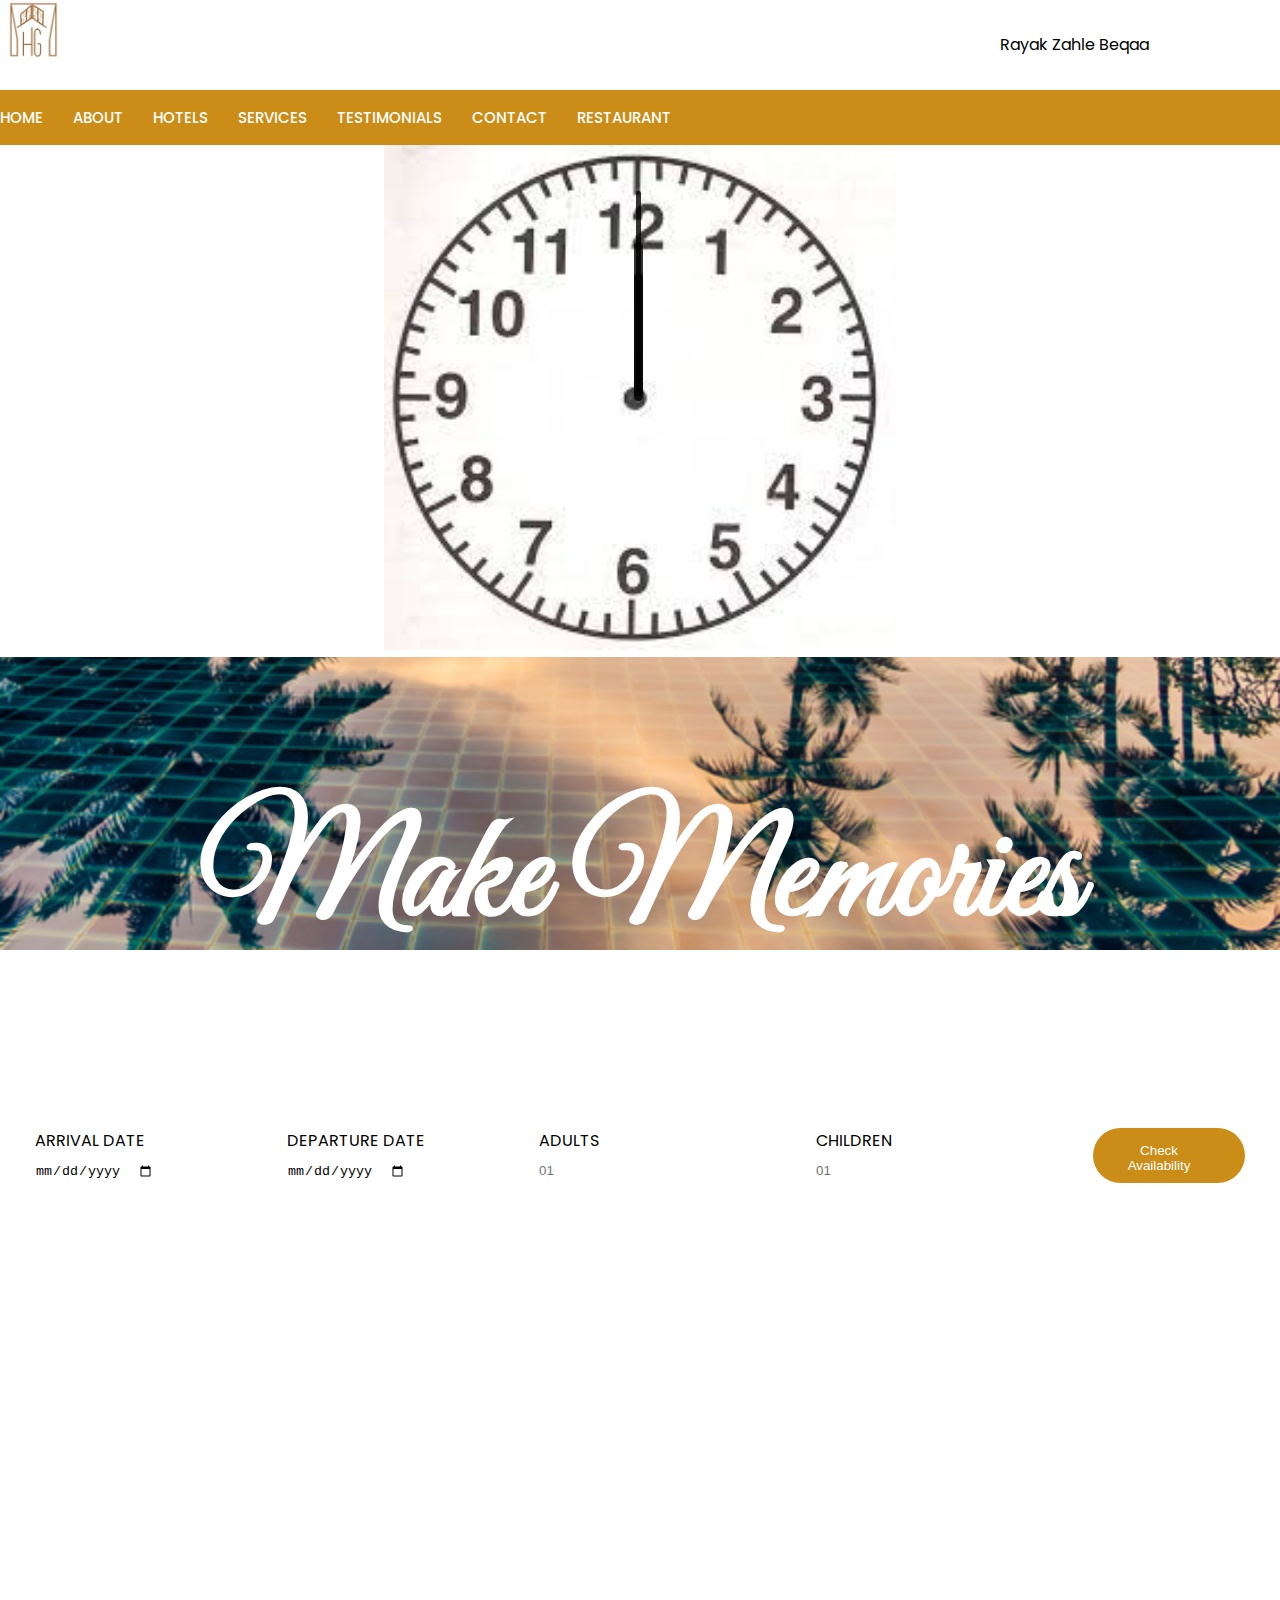
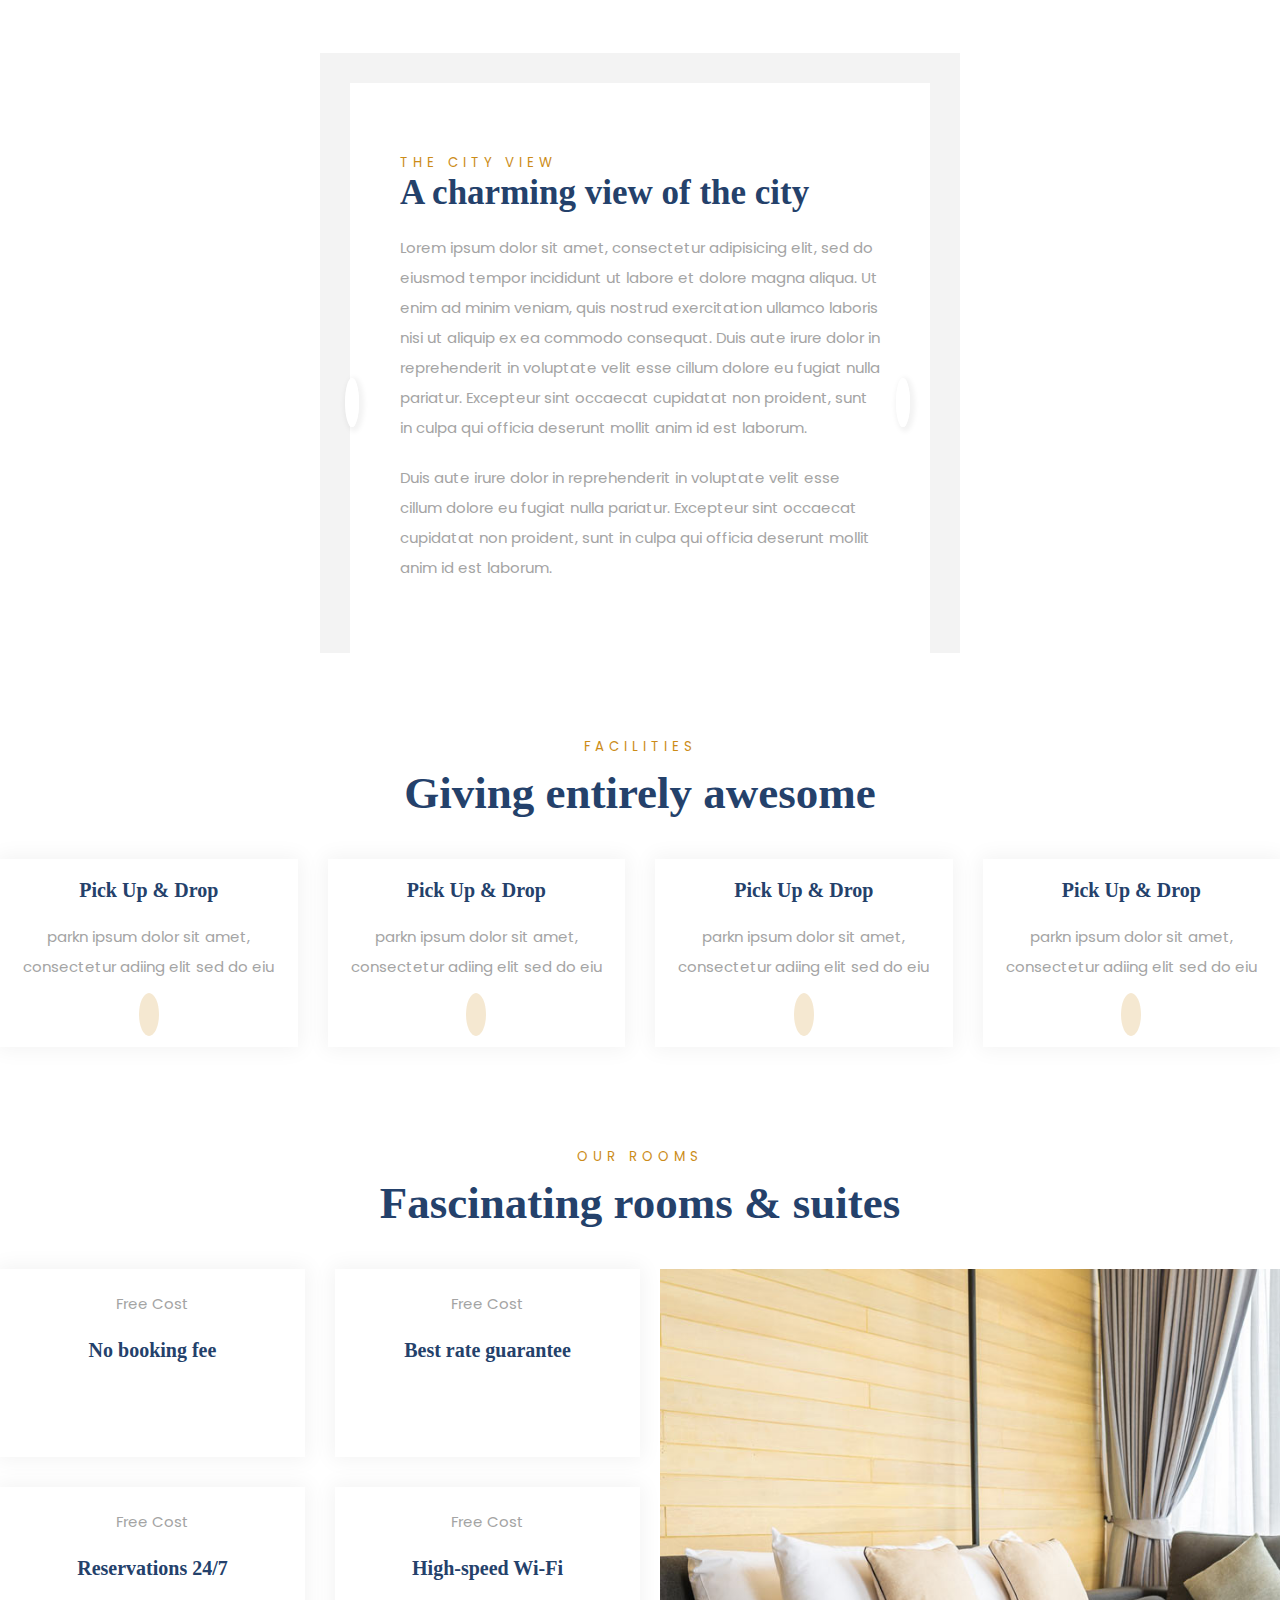
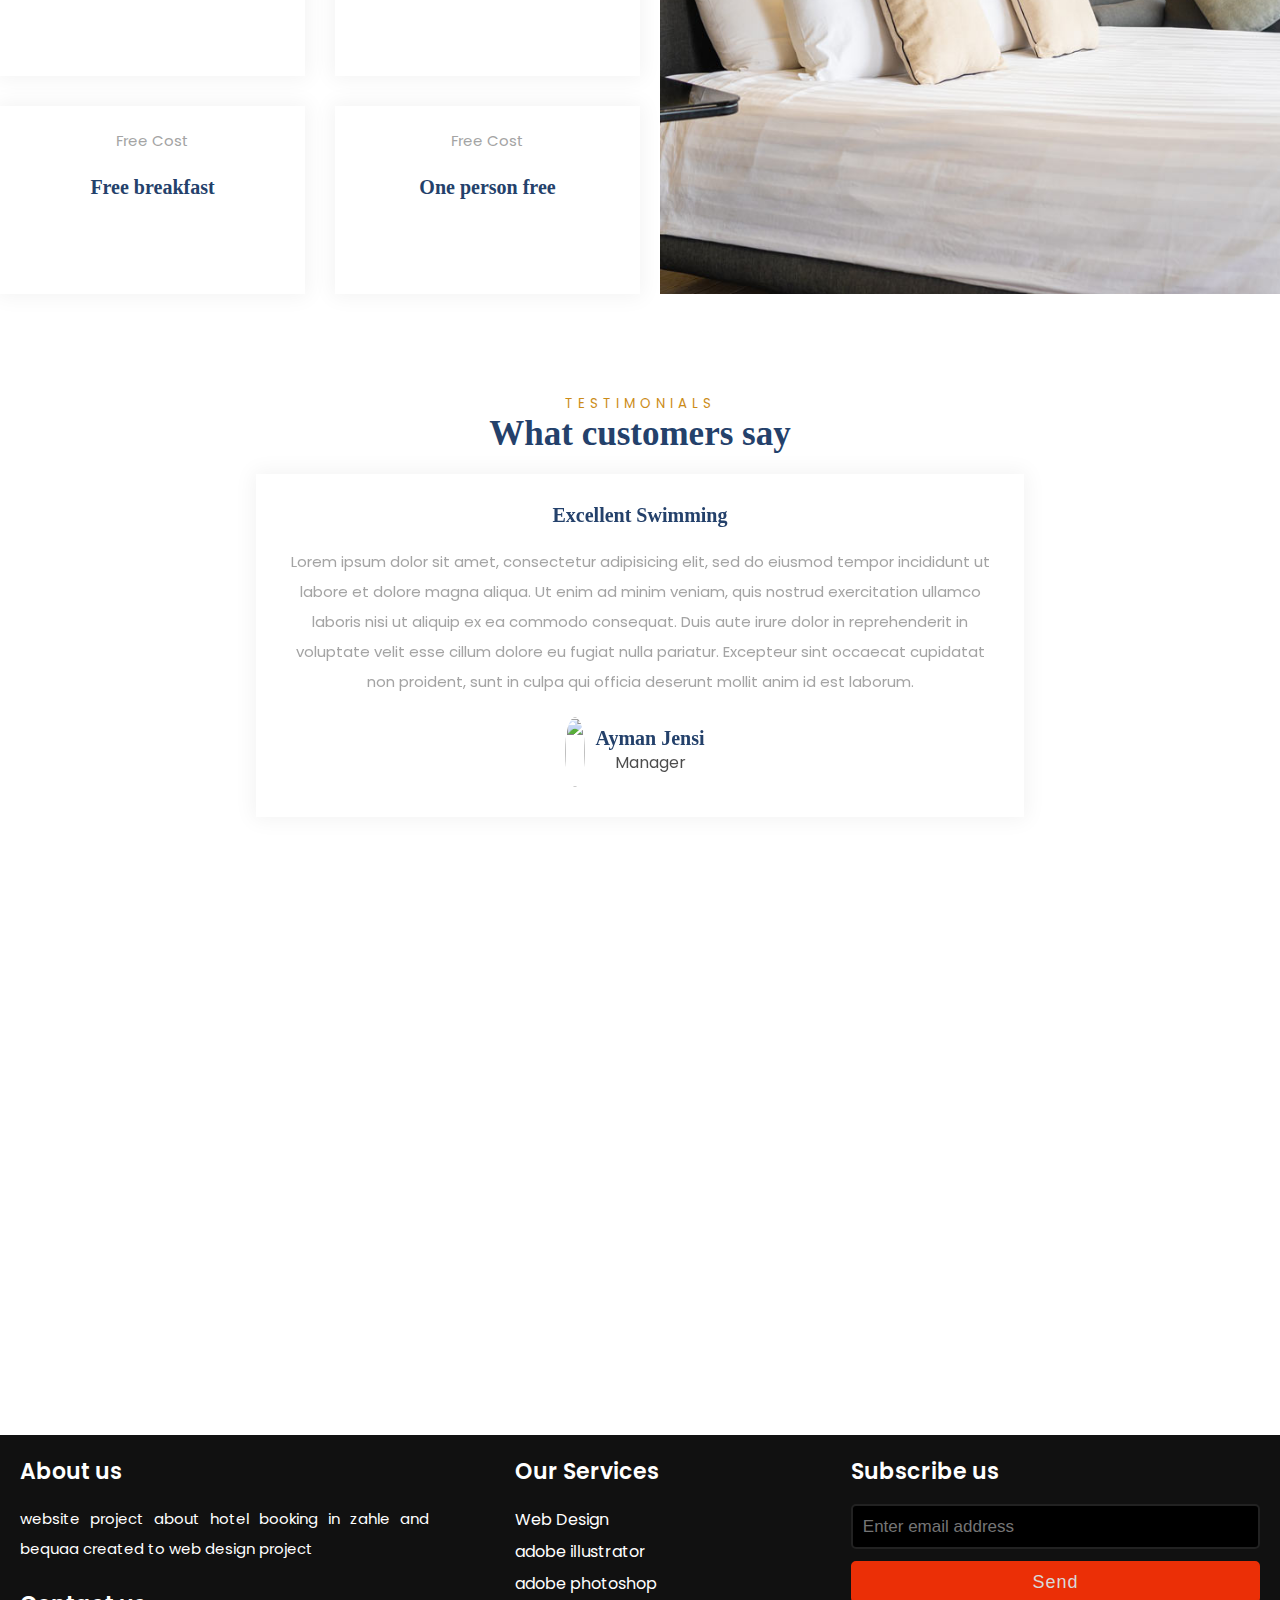
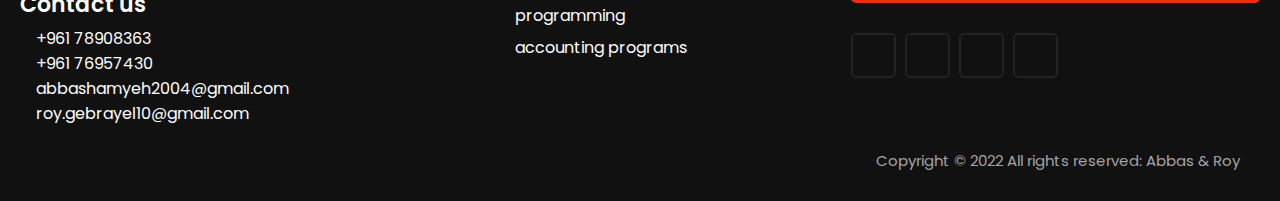
==== index.html @ 33d39680 "reput the clock section" ====
<!DOCTYPE html>
<html lang="en">


<head>
  <title>Hotel Booking Website</title>
  <meta name="viewport" content="width=device-width, initial-scale=1">
  <link rel="stylesheet" href="https://pro.fontawesome.com/releases/v5.10.0/css/all.css"
    integrity="sha384-AYmEC3Yw5cVb3ZcuHtOA93w35dYTsvhLPVnYs9eStHfGJvOvKxVfELGroGkvsg+p" crossorigin="anonymous" />
  <link href="style1.css" rel="stylesheet">
  <link href="footer.css" rel="stylesheet">
  <script type="text/javascript" src="script.js"></script>
  <script src="https://code.jquery.com/jquery-1.12.4.min.js"
    integrity="sha256-ZosEbRLbNQzLpnKIkEdrPv7lOy9C27hHQ+Xp8a4MxAQ=" crossorigin="anonymous"></script>

  <link rel="stylesheet" href="https://cdnjs.cloudflare.com/ajax/libs/OwlCarousel2/2.3.4/assets/owl.carousel.css" />
  <link rel="stylesheet"
    href="https://cdnjs.cloudflare.com/ajax/libs/OwlCarousel2/2.3.4/assets/owl.theme.default.min.css" />


</head>



<body>
  
  

  
  <section class="head">
    
    <div class="container flex1">
      <img src="photos/logo.png" alt="a logo about hotel management">
      <div class="address">
        <i class="fas fa-map-marker-alt"></i>
        <span>Rayak Zahle Beqaa </span>
      </div>
    </div>
  </section>
 



  <header class="header">
    <div class="container">
      <nav class="navbar flex1">
        <div class="sticky_logo logo">
          <img src="photos/logo.png" alt="">
        </div>

        <ul class="nav-menu">
          <li> <a href="index.html">Home</a> </li>
          <li> <a href="aboutus.html">about</a> </li>
          <li> <a href="hotels.html">hotels</a> </li>
          <li> <a href="services.html">services</a> </li>
          <li> <a href="#testimonials">testimonials</a> </li>
          <li> <a href="#footer">contact</a> </li>
          <li> <a href="restaurant.html">Restaurant</a> </li>
          
        </ul>
      </nav>
    </div>



  </header>
  <div id="clockContainer">
    <div id="hour"></div>
    <div id="minute"></div>
    <div id="second"></div>
</div>


  <section class="home" id="home">
    <div class="container">
      <h1>Make Memories</h1>
      <p>Discover the place where you have fun & enjoy a lot</p>

      <div class="content grid">
        <div class="box">
          <span>ARRIVAL DATE </span> <br>
          <input type="date" placeholder="29/20/2021">
        </div>
        <div class="box">
          <span>DEPARTURE DATE </span> <br>
          <input type="date" placeholder="29/20/2021">
        </div>
        <div class="box">
          <span>ADULTS</span> <br>
          <input type="number" placeholder="01">
        </div>
        <div class="box">
          <span>CHILDREN </span> <br>
          <input type="number" placeholder="01">
        </div>
        <div class="box">
          <button class="flex1">
            <span>Check Availability</span>
            <i class="fas fa-arrow-circle-right"></i>
          </button>
        </div>
      </div>
    </div>
  </section>
  <div class="img">
    <section class="wrapper">
      <div class="container">
        <div class="owl-carousel owl-theme">
          <div class="item">
            <div class="heading">
              <h5>THE CITY VIEW</h5>
              <h3>A charming view of the city</h3>
            </div>
            <p>Lorem ipsum dolor sit amet, consectetur adipisicing elit, sed do eiusmod tempor incididunt ut labore et
              dolore magna aliqua. Ut enim ad minim veniam, quis nostrud exercitation ullamco laboris nisi ut aliquip ex
              ea commodo consequat. Duis
              aute irure dolor in reprehenderit in voluptate velit esse cillum dolore eu fugiat nulla pariatur.
              Excepteur
              sint occaecat cupidatat non proident, sunt in culpa qui officia deserunt mollit anim id est laborum.</p>
            <p> Duis
              aute irure dolor in reprehenderit in voluptate velit esse cillum dolore eu fugiat nulla pariatur.
              Excepteur
              sint occaecat cupidatat non proident, sunt in culpa qui officia deserunt mollit anim id est laborum.</p>
          </div>
          <div class="item">
            <div class="heading">
              <h5>THE CITY VIEW</h5>
              <h3>A charming view of the city</h3>
            </div>
            <p>Lorem ipsum dolor sit amet, consectetur adipisicing elit, sed do eiusmod tempor incididunt ut labore et
              dolore magna aliqua. Ut enim ad minim veniam, quis nostrud exercitation ullamco laboris nisi ut aliquip ex
              ea commodo consequat. Duis
              aute irure dolor in reprehenderit in voluptate velit esse cillum dolore eu fugiat nulla pariatur.
              Excepteur
              sint occaecat cupidatat non proident, sunt in culpa qui officia deserunt mollit anim id est laborum.</p>
            <p> Duis
              aute irure dolor in reprehenderit in voluptate velit esse cillum dolore eu fugiat nulla pariatur.
              Excepteur
              sint occaecat cupidatat non proident, sunt in culpa qui officia deserunt mollit anim id est laborum.</p>
          </div>
          <div class="item">
            <div class="heading">
              <h5>THE CITY VIEW</h5>
              <h3>A charming view of the city</h3>
            </div>
            <p>Lorem ipsum dolor sit amet, consectetur adipisicing elit, sed do eiusmod tempor incididunt ut labore et
              dolore magna aliqua. Ut enim ad minim veniam, quis nostrud exercitation ullamco laboris nisi ut aliquip ex
              ea commodo consequat. Duis
              aute irure dolor in reprehenderit in voluptate velit esse cillum dolore eu fugiat nulla pariatur.
              Excepteur
              sint occaecat cupidatat non proident, sunt in culpa qui officia deserunt mollit anim id est laborum.</p>
            <p> Duis
              aute irure dolor in reprehenderit in voluptate velit esse cillum dolore eu fugiat nulla pariatur.
              Excepteur
              sint occaecat cupidatat non proident, sunt in culpa qui officia deserunt mollit anim id est laborum.</p>
          </div>
        </div>
      </div>
    </section>

    <script src="https://cdnjs.cloudflare.com/ajax/libs/OwlCarousel2/2.3.4/owl.carousel.min.js"></script>
    <script src="https://cdnjs.cloudflare.com/ajax/libs/OwlCarousel2/2.3.4/owl.carousel.js"></script>
    <script>
      $('.owl-carousel').owlCarousel({
        loop: true,
        margin: 10,
        nav: true,
        dots: false,
        navText: ["<i class='far fa-long-arrow-alt-left'></i>", "<i class='far fa-long-arrow-alt-right'></i>"],
        responsive: {
          0: {
            items: 1
          },
          768: {
            items: 1
          },
          1000: {
            items: 1
          }
        }
      })
    </script>


    <section class="wrapper2">
      <div class="container">
        <div class="heading mtop">
          <h5>FACILITIES</h5>
          <h2>Giving entirely awesome </h2>
        </div>

        <div class="content grid mtop">
          <div class="box">
            <i class="fas fa-shipping-fast"></i>
            <h3>Pick Up & Drop</h3>
            <p>parkn ipsum dolor sit amet, consectetur adiing elit sed do eiu</p>
            <span class='far fa-long-arrow-alt-right'></span>
          </div>
          <div class="box">
            <i class="fas fa-mug-hot"></i>
            <h3>Pick Up & Drop</h3>
            <p>parkn ipsum dolor sit amet, consectetur adiing elit sed do eiu</p>
            <span class='far fa-long-arrow-alt-right'></span>
          </div>
          <div class="box">
            <i class="fas fa-car"></i>
            <h3>Pick Up & Drop</h3>
            <p>parkn ipsum dolor sit amet, consectetur adiing elit sed do eiu</p>
            <span class='far fa-long-arrow-alt-right'></span>
          </div>
          <div class="box">
            <i class="far fa-water"></i>
            <h3>Pick Up & Drop</h3>
            <p>parkn ipsum dolor sit amet, consectetur adiing elit sed do eiu</p>
            <span class='far fa-long-arrow-alt-right'></span>
          </div>
        </div>
      </div>
    </section>


    <section class="room wrapper2 top" id="room">
      <div class="container">
        <div class="heading">
          <h5>OUR ROOMS</h5>
          <h2>Fascinating rooms & suites </h2>
        </div>
        <div class="content flex mtop">
          <div class="left grid2">
            <div class="box">
              <i class="fas fa-desktop"></i>
              <p>Free Cost</p>
              <h3>No booking fee</h3>
            </div>
            <div class="box">
              <i class="fas fa-dollar-sign"></i>
              <p>Free Cost</p>
              <h3>Best rate guarantee</h3>
            </div>
            <div class="box">
              <i class="fab fa-resolving"></i>
              <p>Free Cost</p>
              <h3>Reservations 24/7</h3>
            </div>
            <div class="box">
              <i class="fal fa-alarm-clock"></i>
              <p>Free Cost</p>
              <h3>High-speed Wi-Fi</h3>
            </div>
            <div class="box">
              <i class="fas fa-mug-hot"></i>
              <p>Free Cost</p>
              <h3>Free breakfast</h3>
            </div>
            <div class="box">
              <i class="fas fa-user-tie"></i>
              <p>Free Cost</p>
              <h3>One person free</h3>
            </div>
          </div>
          <div class="right">
            <img src="photos/r.jpg" alt="">
          </div>
        </div>
      </div>
    </section>

   
    
    <section class="customer top" id="testimonials">
      <div class="container">
        <div class="heading">
          <h5>TESTIMONIALS </h5>
          <h3>What customers say </h3>
        </div>

        <div class="owl-carousel owl-theme mtop">
          <div class="item">
            <div class="rate">
              <i class="fas fa-star"></i>
              <i class="fas fa-star"></i>
              <i class="fas fa-star"></i>
              <i class="fas fa-star"></i>
              <i class="fas fa-star"></i>
            </div>
            <h3>Excellent Swimming</h3>
            <p>Lorem ipsum dolor sit amet, consectetur adipisicing elit, sed do eiusmod tempor incididunt ut labore et
              dolore magna aliqua. Ut enim ad minim veniam, quis nostrud exercitation ullamco laboris nisi ut aliquip ex
              ea commodo consequat. Duis
              aute irure dolor in reprehenderit in voluptate velit esse cillum dolore eu fugiat nulla pariatur.
              Excepteur
              sint occaecat cupidatat non proident, sunt in culpa qui officia deserunt mollit anim id est laborum.</p>
            <div class="admin flex">
              <div class="img">
                <img src="image/c1.jpg" alt="">
              </div>
              <div class="text">
                <h3>Ayman Jensi</h3>
                <span>Manager</span>
              </div>
            </div>
          </div>
          <div class="item">
            <div class="rate">
              <i class="fas fa-star"></i>
              <i class="fas fa-star"></i>
              <i class="fas fa-star"></i>
              <i class="fas fa-star"></i>
              <i class="fas fa-star"></i>
            </div>
            <h3>Excellent Swimming</h3>
            <p>Lorem ipsum dolor sit amet, consectetur adipisicing elit, sed do eiusmod tempor incididunt ut labore et
              dolore magna aliqua. Ut enim ad minim veniam, quis nostrud exercitation ullamco laboris nisi ut aliquip ex
              ea commodo consequat. Duis
              aute irure dolor in reprehenderit in voluptate velit esse cillum dolore eu fugiat nulla pariatur.
              Excepteur
              sint occaecat cupidatat non proident, sunt in culpa qui officia deserunt mollit anim id est laborum.</p>
            <div class="admin flex">
              <div class="img">
                <img src="image/c2.jpg" alt="">
              </div>
              <div class="text">
                <h3>Ayman Jensi</h3>
                <span>Manager</span>
              </div>
            </div>
          </div>
          <div class="item">
            <div class="rate">
              <i class="fas fa-star"></i>
              <i class="fas fa-star"></i>
              <i class="fas fa-star"></i>
              <i class="fas fa-star"></i>
              <i class="fas fa-star"></i>
            </div>
            <h3>Excellent Swimming</h3>
            <p>Lorem ipsum dolor sit amet, consectetur adipisicing elit, sed do eiusmod tempor incididunt ut labore et
              dolore magna aliqua. Ut enim ad minim veniam, quis nostrud exercitation ullamco laboris nisi ut aliquip ex
              ea commodo consequat. Duis
              aute irure dolor in reprehenderit in voluptate velit esse cillum dolore eu fugiat nulla pariatur.
              Excepteur
              sint occaecat cupidatat non proident, sunt in culpa qui officia deserunt mollit anim id est laborum.</p>
            <div class="admin flex">
              <div class="img">
                <img src="image/c3.jpg" alt="">
              </div>
              <div class="text">
                <h3>Ayman Jensi</h3>
                <span>Manager</span>
              </div>
            </div>
          </div>
        </div>
      </div>
    </section>
    <script>
      $('.owl-carousel').owlCarousel({
        loop: true,
        margin: 10,
        nav: false,
        dots: false,
        navText: ["<i class='far fa-long-arrow-alt-left'></i>", "<i class='far fa-long-arrow-alt-right'></i>"],
        responsive: {
          0: {
            items: 1
          },
          768: {
            items: 1
          },
          1000: {
            items: 1
          }
        }
      })
    </script>


    <section class="gallary top" id="gallary">
      <div class="owl-carousel owl-theme">
        <div class="item">
          <img src="image/g1.jpg" alt="">
          <div class="overlay">
            <i class="fab fa-instagram"></i>
          </div>
        </div>
        <div class="item">
          <img src="image/g2.jpg" alt="">
          <div class="overlay">
            <i class="fab fa-instagram"></i>
          </div>
        </div>
        <div class="item">
          <img src="image/g3.jpg" alt="">
          <div class="overlay">
            <i class="fab fa-instagram"></i>
          </div>
        </div>
        <div class="item">
          <img src="image/g4.jpg" alt="">
          <div class="overlay">
            <i class="fab fa-instagram"></i>
          </div>
        </div>
        <div class="item">
          <img src="image/g5.jpg" alt="">
          <div class="overlay">
            <i class="fab fa-instagram"></i>
          </div>
        </div>
        <div class="item">
          <img src="image/g1.jpg" alt="">
          <div class="overlay">
            <i class="fab fa-instagram"></i>
          </div>
        </div>
        <div class="item">
          <img src="image/g2.jpg" alt="">
          <div class="overlay">
            <i class="fab fa-instagram"></i>
          </div>
        </div>
        <div class="item">
          <img src="image/g3.jpg" alt="">
          <div class="overlay">
            <i class="fab fa-instagram"></i>
          </div>
        </div>
      </div>

    </section>

    <script>
      $('.owl-carousel').owlCarousel({
        loop: true,
        margin: 0,
        nav: false,
        dots: false,
        autoplay: true,
        slideTransition: 'linear',
        autoplayTimeout: 4000,
        autoplaySpeed: 4000,
        autoplayHoverPause: true,
        responsive: {
          0: {
            items: 1
          },
          768: {
            items: 3
          },
          1000: {
            items: 5
          }
        }
      })
    </script>




    <section class="map top">
      
          <iframe src="https://www.google.com/maps/embed?pb=!1m18!1m12!1m3!1d3313.538186913925!2d35.91451468530637!3d33.85001843580825!2m3!1f0!2f0!3f0!3m2!1i1024!2i768!4f13.1!3m3!1m2!1s0x0%3A0x87049d24c4b9b068!2zMzPCsDUxJzAwLjEiTiAzNcKwNTQnNDQuNCJF!5e0!3m2!1sar!2slb!4v1653479489910!5m2!1sar!2slb" width="600" height="450" style="border:0;" allowfullscreen="" loading="lazy" referrerpolicy="no-referrer-when-downgrade"  width="600" height="450" style="border:0;" allowfullscreen="" loading="lazy"></iframe>
    </section>




    <footer id="footer">
      <div class="content">
        <div class="left box">
          <div class="upper">
            <div class="topic" id="6">About us</div>
            <p>website project about hotel booking in zahle and bequaa created to
              web design project
            </p>
          </div>
          <div class="lower">
            <div class="topic" id="5">Contact us</div>
            <div class="phone">
              <a href="#"><i class="fa fa-phone-volume"></i>+961 78908363</a>
              <br><a href="#"><i class="fa fa-phone-volume"></i> +961 76957430</a>
            </div>
            <div class="email">
              <a href="#"><i class="fas fa-envelope"></i>abbashamyeh2004@gmail.com</a>
              <br> <a href="#"><i class="fas fa-envelope"></i>roy.gebrayel10@gmail.com</a>
            </div>
          </div>
        </div>
        <div class="middle box">
          <div class="topic" id="7">Our Services</div>
          <div><a href="#">Web Design</a></div>
          <div><a href="#">adobe illustrator </a></div>
          <div><a href="#">adobe photoshop</a></div>
          <div><a href="#">programming</a></div>
          <div><a href="#">accounting programs</a></div>

        </div>
        <div class="right box">
          <div class="topic">Subscribe us</div>
          <form>

            <input type="text" placeholder="Enter email address">
            <input type="submit"onclick="myFunction()" name=""value="Send" >
            <div class="media-icons">
              <a href="https://www.facebook.com/abbas.hamyeh.7" target="_blank"><i class="fab fa-facebook"></i></a>
              <a href="https://www.instagram.com/roy.gebrayel/"target="_blank"><i class="fab fa-instagram"></i></a>
              <a href="https://www.twitter.com/Roygebrayel"target="_blank"><i class="fab fa-twitter"></i></a>
              <a href="https://github.com/Roygebrayel/Booking-website"target="_blank"><i class="fab fa-github"></i></a>
            </div>
          </form>
        </div>
      </div>
      <div class="bottom">
        <p>Copyright © 2022 All rights reserved: Abbas & Roy</p>
      </div>
    </footer>

</body>

</html>
---- style1.css ----
@import url('https://fonts.googleapis.com/css2?family=Poppins:wght@200;300;400;500;600;700;800;900&display=swap');
@import url('https://fonts.googleapis.com/css2?family=Great+Vibes&display=swap');

* {
  padding: 0;
  margin: 0;
  box-sizing: border-box;
}
.space{
margin-bottom:30px;
}
#padding {
  width: 550px;
  height: 400px;
  padding: 50 40px 5px 15;
}
/*
.class {
  background-color: #CC8C18;
}
*/


body {
  font-family: 'Poppins', sans-serif;
  scroll-behavior: smooth;
}

.head img {

position: absolute;
left: 2px;
width: 60px;
height: 60px;
}

.address{
  padding-left: 1000px;

}

.container {
  display: block;
  width: 100%;
  margin: auto;
}

li {
  list-style: none;
}

a {
  text-decoration: none;
  transition: 0.5s;
}

.flex {
  display: flex;
}

.flex1 {
  display: flex;
  justify-content: space-between;
}
.flex2 {
  position: relative;
  width: 100%;
  height: 100%;
}

/*-------------head--------- */
.head {
  height: 10vh;
  line-height: 10vh;
  
}

.head i {
  width: 30px;
  height: 30px;
  border-radius: 50%;
  line-height: 30px;
  background: #FAF3E7;
  text-align: center;
  color: #CC8C18;
}

.head img {
  margin-bottom: 10px;
}

/*-------------head--------- */
/*-------------header--------- */
header {
  background: #CC8C18;
  padding: 15px 0 15px 0;
  color: white;
}

.navbar {
  display: flex;
  align-items: center;
}

.hamburger {
  display: none;
}

.bar {
  display: block;
  width: 25px;
  height: 3px;
  margin: 5px auto;
  transition: all 0.5s ease-in-out;
  background: white;
}

.nav-menu {
  display: flex;
  justify-content: space-between;
  align-items: center;
}

header ul {
  padding: 0 20px 0 0;
}

header li {
  margin-right: 30px;
}

header ul li a {
  font-size: 15px;
  color: white;
  text-transform: uppercase;
  font-weight: 500;
  transition: 0.5s;
}

header ul li a:hover {
  color: #000;
}

header .head_contact {
  position: relative;
}

header .head_contact i {
  position: absolute;
  top: -29px;
  left: -70%;
  width: 80px;
  height: 80px;
  line-height: 80px;
  text-align: center;
  background: white;
  color: #CC8C18;
  border-radius: 50%;
  transform: rotate(-45deg);
  border: 5px solid #ECE3D2;
  font-size: 30px;
}

header .sticky_logo {
  display: none;
}

header.sticky .sticky_logo {
  display: block;
  width: 50px;
  height: 50px;
  margin-top: -10px;
}

header.sticky {
  z-index: 9999;
  position:fixed;
  width: 100%;
  background: #313538;
  transition: 0.5s;
  height: 12vh;
  transition: 0.5s;
  top: 0;
  padding: 30px 0 0 0;
}

header.sticky ul li a {
  color: white;
}

@media only screen and (max-width:768px) {

  /*------------head------------*/
  .header .head_contact,
  .logo {
    display: none;
  }

  /*------------head------------*/
  header.sticky {
    height: 8vh;
  }

  header.sticky .nav-menu {
    background: #313538;
  }

  .navbar {
    height: 5vh;
    justify-content: space-between;
  }

  .nav-menu {
    position: fixed;
    left: -100%;
    top: 11rem;
    flex-direction: column;
    background: #CC8C18;
    width: 100%;
    border-radius: 10px;
    text-align: center;
    transition: 0.3s;
    z-index: 99;
  }

  header.sticky .nav-menu {
    top: 5rem;
  }

  header ul li a {
    color: white;
  }

  .nav-menu.active {
    left: 0;
  }

  header li {
    margin: 2.5rem 0;
  }

  .hamburger {
    display: block;
    cursor: pointer;
  }

  .hamburger.active .bar:nth-child(2) {
    opacity: 0;
  }

  .hamburger.active .bar:nth-child(1) {
    transform: translateY(8px) rotate(45deg);
  }

  .hamburger.active .bar:nth-child(3) {
    transform: translateY(-8px) rotate(-45deg);
  }
}

/*------------home------------*/
.grid {
  display: grid;
  grid-template-columns: repeat(5, 1fr);
  grid-gap: 30px;
}

.home {
  background-image: url("photos/aaaaaaaa.png");
  height: 100vh;
  background-attachment: fixed;
  background-position: center;
  background-repeat: no-repeat;
  background-size: cover;
  text-align: center;
}

.home h1 {
  font-family: 'Great Vibes', cursive;
  font-size: 150px;
  color: white;
  padding-top: 10%;
}

.home p {
  color: white;
}

.home .content {
  text-align: left;
  color: black;
  margin-top: 7%;
}

.home .box {
  background: white;
  padding: 35px;
}

.home input {
  margin-top: 10px;
}

input {
  border: none;
  outline: none;
}

button {
  background: #CC8C18;
  color: white;
  padding: 10px 20px;
  outline: none;
  border: none;
  border-radius: 30px;
}

button i {
  margin-left: 20px;
  font-size: 25px;
}

button span {
  margin-top: 5px;
}

/*------------home------------*/
/*------------about------------*/
.top {
  margin-top: 80px;
}

.mtop {
  margin-top: 40px;
}

.heading {
  text-align: center;
}

.heading h5 {
  font-weight: 400;
  letter-spacing: 5px;
  color: #CC8C18;
  padding-top: 20px;
}


.heading h2 {
  color: #24416B;
  font-size: 45px;
  font-family: serif;
  font-weight: bold;
  margin: 10px 0 20px 0;
  
}
#as{
  color: #CC8C18;
}

.left,
.right {
  width: 50%;
}

h3 {
  font-size: 35px;
  font-family: serif;
  color: #24416B;
  margin-bottom: 20px;
}

.about .left {
  padding: 20px;
}

p {
  line-height: 30px;
  color: #a4a4a4;
  margin-bottom: 20px;
  font-size: 15px;
}

.about {
  position: relative;
  padding-bottom: 70px;
}

.about .right {
  position: relative;
}

.about::after {
  content: '';
  position: absolute;
  top: -5%;
  left: 0;
  background-image: url("photos/hotel-room-1.png");
  background-size: cover;
  background-repeat: no-repeat;
  height: 50px;
  width: 100%;
}

.about::before {
  content: '';
  position: absolute;
  bottom: -5%;
  left: 0;
  background-size: cover;
  background-repeat: no-repeat;
  height: 50px;
  width: 100%;
}

/*------------about------------*/
/*------------wrapper------------*/
.wrapper {
  background-image: url(photos/aera.jpg);
  height: 80vh;
  background-attachment: fixed;
  background-position: center;
  background-repeat: no-repeat;
  background-size: cover;
}

.wrapper .container {
  max-width: 50%;
  margin: auto;
}

.wrapper .item {
  background: hsl(0, 0%, 100%);
  padding: 50px;
  margin-top: 15%;
  border: 30px solid #F3F3F3;
  border-bottom: none;
}

.wrapper .heading {
  text-align: left;
}

.owl-nav .owl-next,
.owl-nav .owl-prev {
  height: 47px;
  position: absolute;
  top: 60%;
  width: 26px;
  cursor: pointer;
  background: none !important;
}

.owl-nav .owl-prev {
  left: 0;
}

.owl-nav .owl-next {
  right: 53px;
}

.owl-nav .owl-next i,
.owl-nav .owl-prev i {
  background: white;
  padding: 7px;
  border-radius: 50%;
  color: #CC8C18;
  box-shadow: 2px 2px 5px 3px rgba(0, 0, 0, 0.05);
  transition: 0.5s;
}

.owl-nav .owl-next i:hover,
.owl-nav .owl-prev i:hover {
  background: #CC8C18;
  color: white;
}

/*------------wrapper------------*/

.wrapper2 {
  position: relative;
  text-align: center;
}

.wrapper2 .grid {
  grid-template-columns: repeat(4, 1fr);
}

.wrapper2 .box {
  box-shadow: 0 0 20px 3px rgb(0 0 0 / 5%);
  padding: 20px;
  transition: 0.5s;
}

.wrapper2 i {
  margin: 10px 0 15px 0;
  color: #CC8C18;
  font-size: 30px;
}

.wrapper2 h3 {
  font-size: 20px;
}

.wrapper2 span {
  padding: 10px;
  background: #F5E8D1;
  color: #CC8C18;
  border-radius: 50%;
}

.wrapper2 .box:hover {
  background: #CC8C18;
  cursor: pointer;
}

.wrapper2 .box:hover span {
  background: #fff;
}

.wrapper2 .box:hover p,
.wrapper2 .box:hover h3,
.wrapper2 .box:hover i {
  color: white;
}

.wrapper2::after {
  content: '';
  position: absolute;
  top: -22%;
  left: 0;
  background-image: url("../image/line1.png");
  background-size: cover;
  background-repeat: no-repeat;
  height: 75px;
  width: 100%;
  z-index: 2;
}

/*------------wrapper2------------*/
/*------------room------------*/
.room {
  margin-bottom: 50px;
  position: relative;
}

.room.wrapper2::after {
  display: none;
  top: 105%;
  background-image: url("../image/line2.png");
}

.grid2 {
  display: grid;
  grid-template-columns: repeat(2, 1fr);
  grid-gap: 30px;
}

.room img {
  width: 100%;
  height: 100%;
  margin-left: 20px;
}

.room h3 {
  margin: 0;
  padding: 0;
}

/*------------room------------*/
/*------------timer------------*/
.timer {
  position: relative;
  text-align: center;
  padding-top: 12%;
}
/*
.background::after {
  position: absolute;
  
  top: 0;
  left: 0;
  content: "";
  height: 100%;
  width: 100%;
}
*/

.timer.wrapper {
  background-image: url("photos/Zahle\,Lebanon.jpg");
}

.timer.about::after {
  z-index: 1;
  top: 0%;
  background-image: url("photos/line2.png");
}

.timer.about::before {
  z-index: 1;
  bottom: 0%;
  background-image: url("photos/line1.png");
}

.timer h2,
.timer h5 {
  color: white;
  text-align: center;
}

.timer .container {
  position: relative;
}

.timer h2 span {
  font-family: 'Great Vibes', cursive;
}

.clock span {
  color: white;
  font-size: 50px;
  line-height: 50px;
}

.clock p {

  color: white;
  font-size: 18px;
  letter-spacing: 3px;
}

/*------------timer------------*/
/*------------offer------------*/
.offer img {
  width: 100%;
  height: 100%;
}

.offer .right {
  padding: 20px;
  margin: 20px;
  box-shadow: 0 0 20px 3px rgb(0 0 0 / 5%);
}

.offer .content h4 {
  font-size: 20px;
  color: #627795;
  font-family: serif;
}

.offer .rate i {
  font-size: 13px;
  color: #CC8C18;
  margin: 10px 10px 20px 0;
}

.offer .content h5 {
  color: #627795;
  margin-bottom: 10px;
}

.offer .box {
  transition: 0.5s;
}

.offer .box:hover {
  transform: translateY(-10px);
}

/*------------offer------------*/
/*------------area------------*/
.area img {
  margin: 0px 0 20px 80px;
}

.area ul li {
  display: inline-block;
  font-weight: 500;
  color: #5c646e;
  margin-right: 20px;
  margin-bottom: 20px;
}

.area .left {
  position: relative;
}

.area .left::after {
  position: absolute;
  top: 0;
  left: 0;
  content: '';
  width: 85%;
  height: 92%;
  margin: 30px;
  background: #CC8C18;
  z-index: -1;
}

/*------------area------------*/
/*------------offer2------------*/
.offer2 .heading {
  padding-top: 10%;
  text-align: center;
}

.offer2 .heading h3 {
  color: white;
}

.offer2.wrapper {
  background-image: url("../image/w3.jpg");
  height: 90vh;
  background-attachment: scroll;
}

.offer2.timer {
  padding-top: 0%;
}

.offer2.wrapper .container {
  max-width: 85%;
  margin: auto;
}

.offer2 .box {
  background: white;
  padding: 30px;
  text-align: left;
  transition: 0.5s;
}

.offer2 .box:hover {
  transform: translateY(-10px);
  cursor: pointer;
}

.offer2 .box h5 {
  color: #CC8C18;
  text-align: left;
  font-weight: 400;
  list-style: 5px;
  word-spacing: 10px;
}

.offer2 .box h3 {
  font-size: 20px;
  margin: 10px 0 10px 0;
}

.offer2 label {
  color: #CC8C18;
}

.offer2 .grid {
  grid-template-columns: repeat(3, 1fr);
}

.offer2 .flex i {
  margin: 0 20px 20px 0;
  font-weight: 400;
  color: #5c646e;
}

/*------------offer2------------*/
/*------------customer------------*/
.customer .mtop {
  padding: 30px;
  max-width: 60%;
  margin: auto;
  text-align: center;
  box-shadow: 0 0 20px 3px rgb(0 0 0 / 5%);
}

.customer i {
  color: #CC8C18;
  font-size: 13px;
}

.customer .item h3 {
  font-size: 20px;
}

.customer img {
  width: 70px;
  height: 70px;
  border-radius: 50%;
}

.customer .admin {
  justify-content: center;
}

.customer .admin h3 {
  margin: 0;
}

.customer .text {
  margin: 10px;
}

.customer span {
  opacity: 0.7;
}

/*------------customer------------*/
/*------------gallary------------*/
.gallary .item {
  position: relative;
  cursor: pointer;
}

.gallary .overlay i {
  position: absolute;
  top: 40%;
  left: 40%;
  z-index: 1;
  opacity: 0;
  font-size: 50px;
  color: white;
}

.gallary .overlay {
  position: absolute;
  content: '';
  background: rgba(204, 140, 24, 0.73);
  width: 100%;
  height: 100%;
  top: 0;
  left: 0;
  opacity: 0;
}

.gallary .item:hover .overlay,
.gallary .item:hover i {
  opacity: 1;
  transition: 0.5s;
  cursor: pointer;
}

/*------------gallary------------*/
/*------------blog------------*/
.blog .grid {
  grid-template-columns: repeat(3, 1fr);
}

.blog .box {
  box-shadow: 0 0 20px 3px rgb(0 0 0 / 5%);
  transition: 0.5s;
}

.blog .box:hover {
  transform: translateY(-10px);
  cursor: pointer;
}

.blog .text {
  padding: 20px;
}

.blog img {
  width: 100%;
  height: 100%;
  position: relative;
}

.blog .img {
  position: relative;
  overflow: hidden;
}

.blog span {
  position: absolute;
  top: -3%;
  left: -12%;
  z-index: 1;
  color: white;
  background: #CC8C18;
  padding: 20px 50px;
  transform: rotate(-45deg);
  font-size: 14px;
}

.blog .box h3 {
  font-size: 20px;
}

.blog .box i {
  margin-right: 10px;
  color: #CC8C18;
}

.blog .box i label {
  color: black;
}

.blog .box h3 {
  margin: 15px 0;
}

.blog a {
  color: #CC8C18;
  font-size: 15px;
}

/*------------blog------------*/
/*------------map------------*/
.map iframe {
  width: 100%;
}

/*------------map------------*/
/*------------footer------------*/

#clockContainer {
  position: relative;
  margin: auto;
  height: 40vw;
  /*to make the height and width responsive*/
  width: 40vw;
  background: url(photos/clock_photo.jpg) no-repeat;
  /*setting our background image*/
  background-size: 100%;
  

}

#hour,
#minute,
#second {
  position: absolute;
  background: black;
  border-radius: 10px;
  transform-origin: bottom;
}

#hour {
  width: 1.8%;
  height: 25%;
  top: 25%;
  left: 48.85%;
  opacity: 0.8;
}

#minute {
  width: 1.6%;
  height: 30%;
  top: 19%;
  left: 48.9%;
  opacity: 0.8;
}

#second {
  width: 1%;
  height: 40%;
  top: 9%;
  left: 49.25%;
  opacity: 0.8;
}
/*about us table*/
.about_talbe, th, td{
  
    border: 1px solid;
  
}
.about_table {
  width: 100%;
}

 .about_table ,th {
  height: 70px;
}
.about_talbe ,td {
  text-align: center;
}
.about_table ,th, td {
  padding: 15px;
  text-align: left;
}
---- footer.css ----
footer{
    width: 100%;
    bottom: 0;
    left: 0;
    background: #111;
    
  
  }
  footer .content{
    max-width: 1350px;
    margin: auto;
    padding: 20px;
    display: flex;
    flex-wrap: wrap;
    justify-content: space-between;
  }
  footer .content p,a{
    color: #fff;
  }
  footer .content .box{
    width: 33%;
    transition: all 0.4s ease;
  }
  footer .content .topic{
    font-size: 22px;
    font-weight: 600;
    color: #fff;
    margin-bottom: 16px;
  
  }
  footer .content p{
    text-align: justify;
  }
  footer .content .lower .topic{
    margin: 24px 0 5px 0;
  }
  footer .content .lower i{
    padding-right: 16px;
  }
  footer .content .middle{
    padding-left: 80px;
  }
  footer .content .middle a{
    line-height: 32px;
  }
  footer .content .right input[type="text"]{
    height: 45px;
    width: 100%;
    outline: none;
    color: #d9d9d9;
    background: #000;
    border-radius: 5px;
    padding-left: 10px;
    font-size: 17px;
    border: 2px solid #222222;
  }
  footer .content .right input[type="submit"]{
    height: 42px;
    width: 100%;
    font-size: 18px;
    color: #d9d9d9;
    background: #eb2f06;
    outline: none;
    border-radius: 5px;
    letter-spacing: 1px;
    cursor: pointer;
    margin-top: 12px;
    border: 2px solid #eb2f06;
    transition: all 0.3s ease-in-out;
  }
  .content .right input[type="submit"]:hover{
    background: none;
    color:  #eb2f06;
  }
  footer .content .media-icons a{
    font-size: 16px;
    height: 45px;
    width: 45px;
    display: inline-block;
    text-align: center;
    line-height: 43px;
    border-radius: 5px;
    border: 2px solid #222222;
    margin: 30px 5px 0 0;
  
  }
  .content .media-icons a:hover{
    border-color: #eb2f06;
  }
  footer .bottom{
    width: 100%;
    text-align: right;
    color: #d9d9d9;
    padding: 0 40px 5px 0;
  }
  footer .bottom a{
    color: #eb2f06;
  }
  footer a{
    transition: all 0.3s ease;
  }
  footer a:hover{
    color: #eb2f06;
  }
  @media (max-width:1100px) {
    footer .content .middle{
      padding-left: 50px;
    }
  }
  @media (max-width:950px){
    footer .content .box{
      width: 50%;
    }
    .content .right{
      margin-top: 40px;
    }
  }
  @media (max-width:560px){
    footer{
      position: relative;
    }
    footer .content .box{
      width: 100%;
      margin-top: 30px;
    }
    footer .content .middle{
      padding-left: 0;
    }
  }
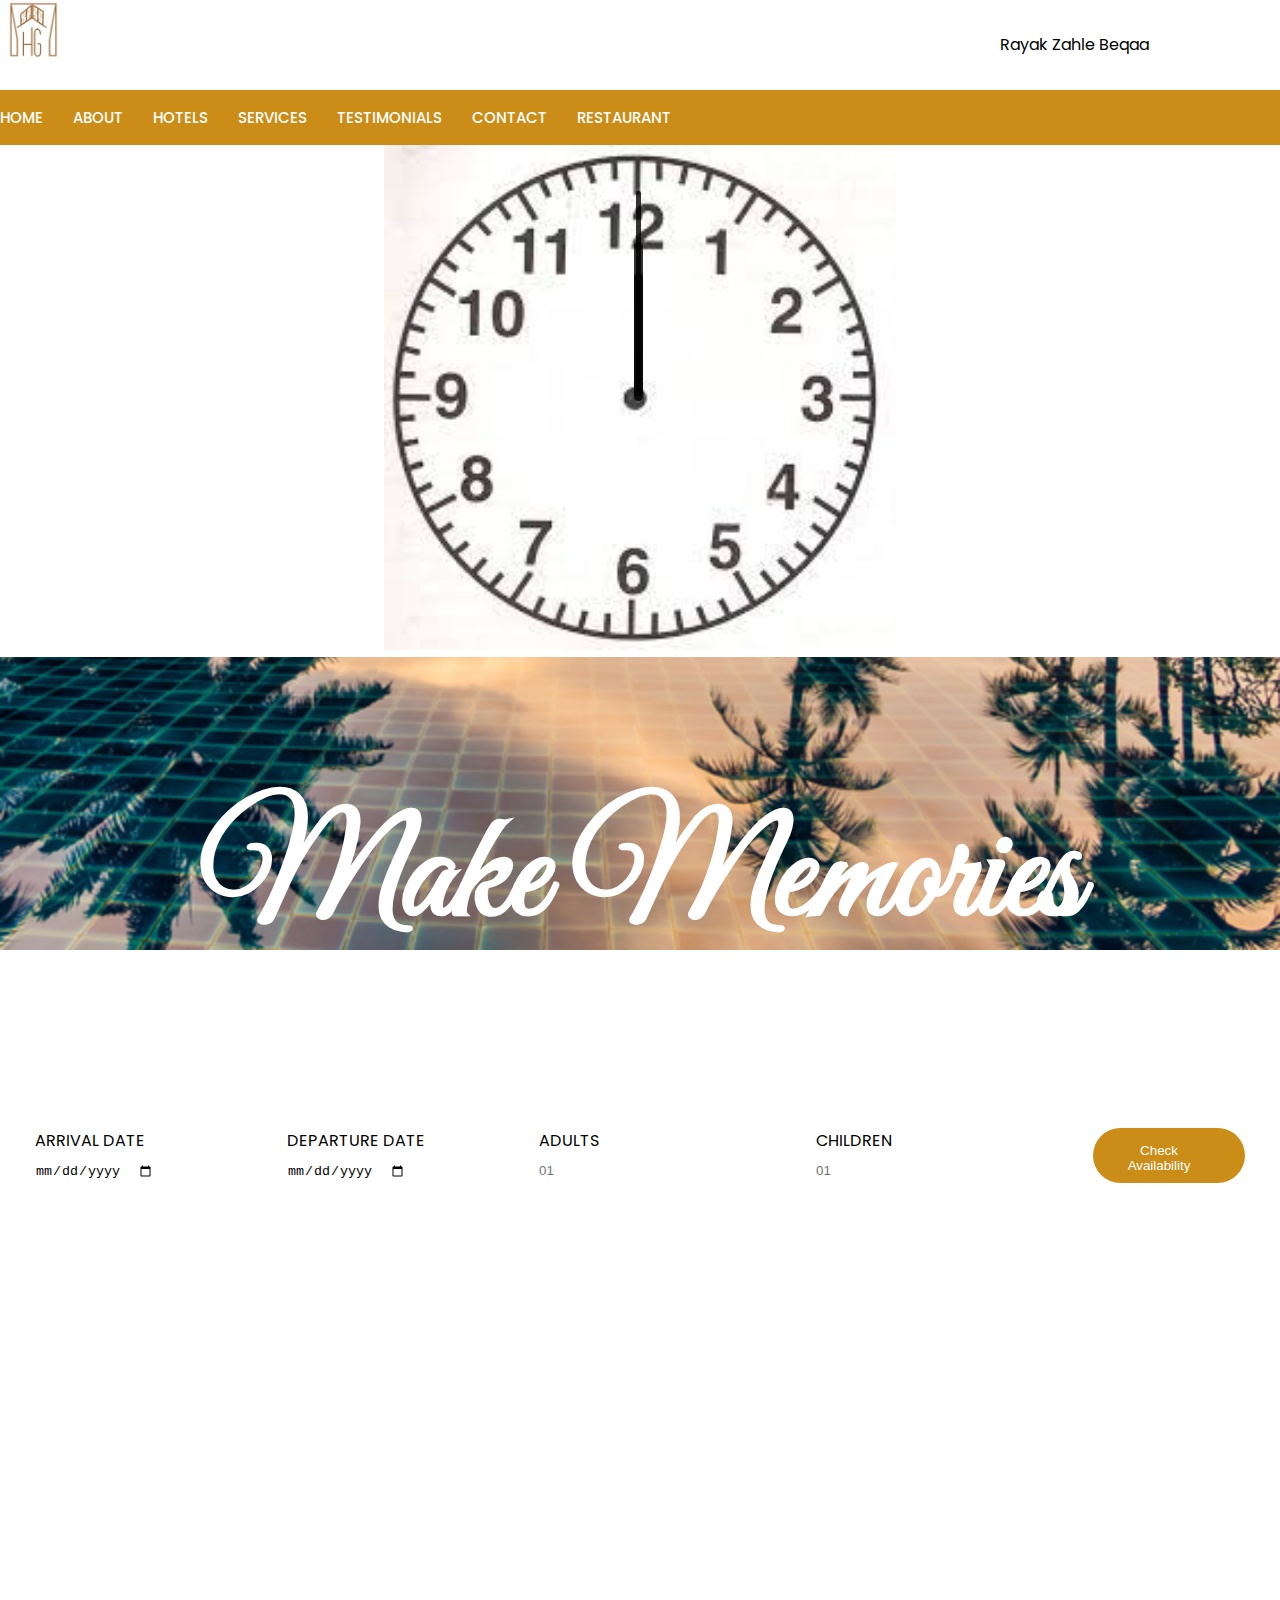
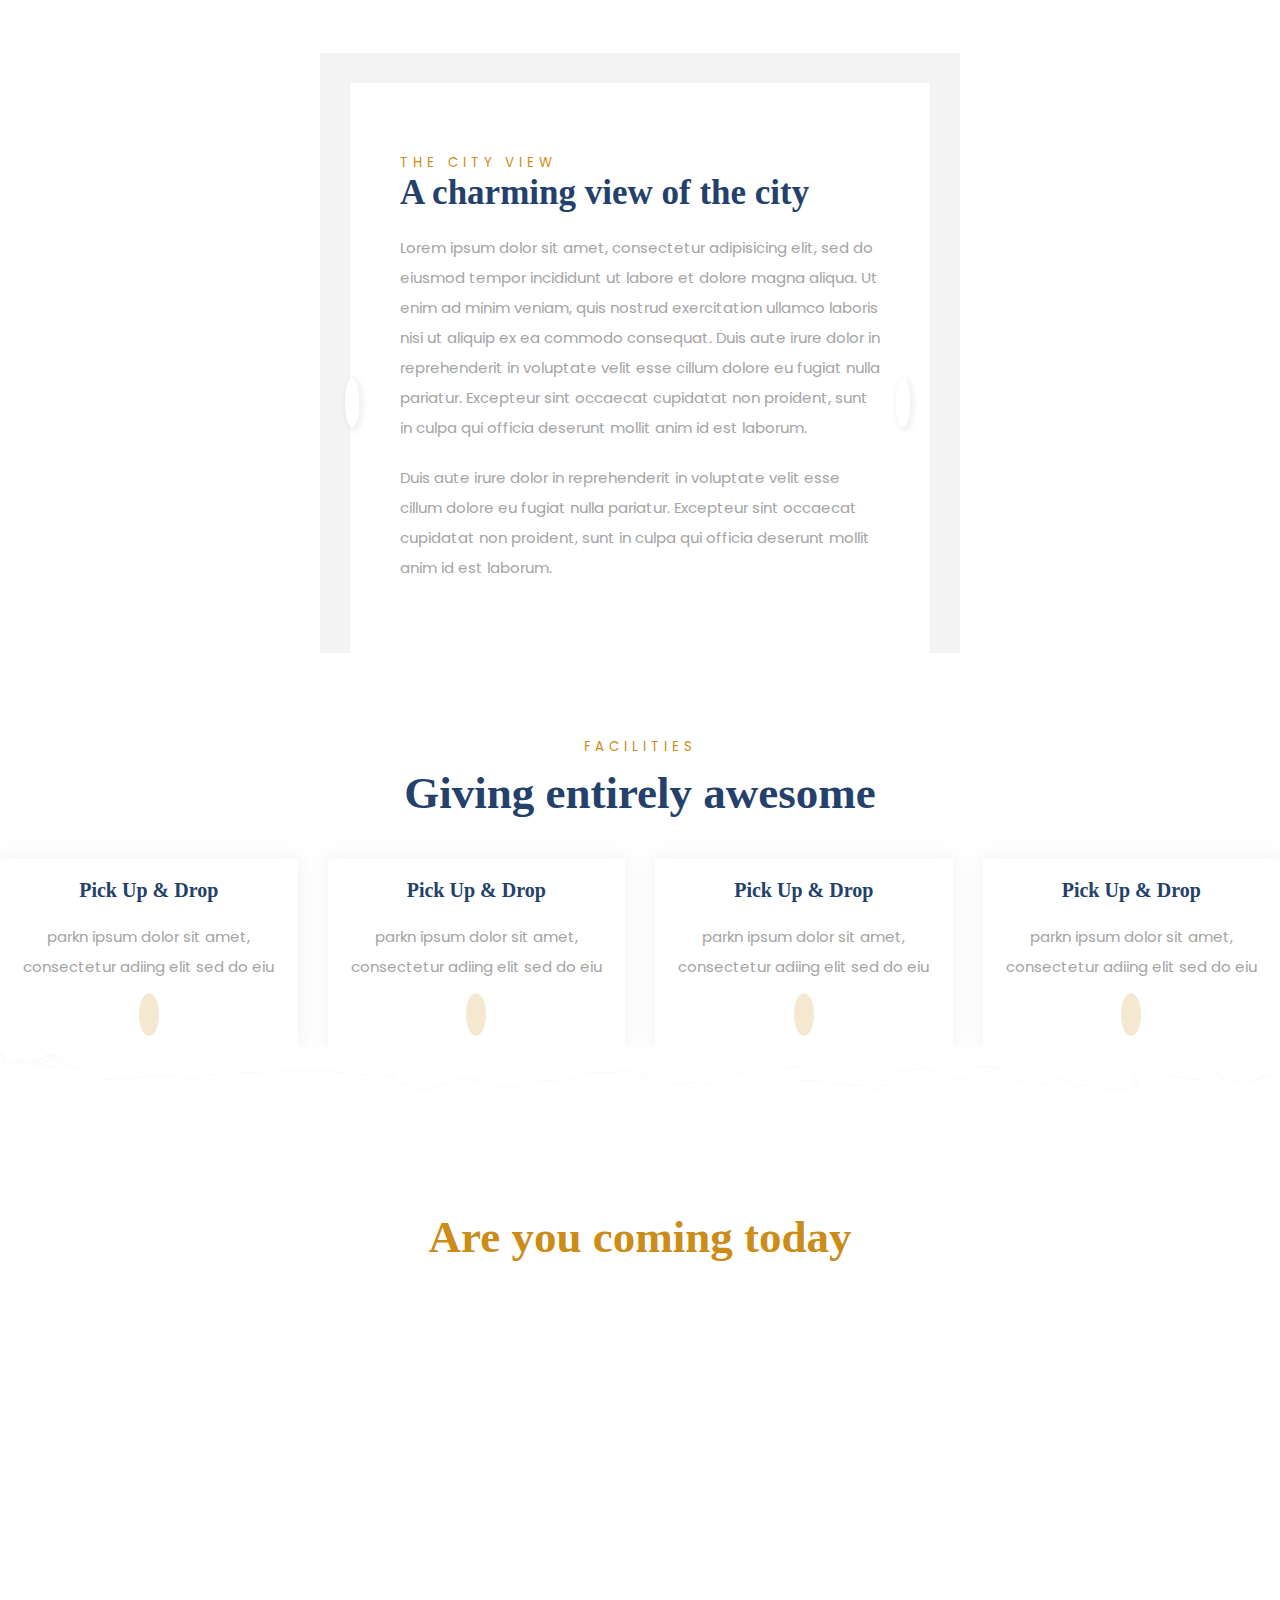
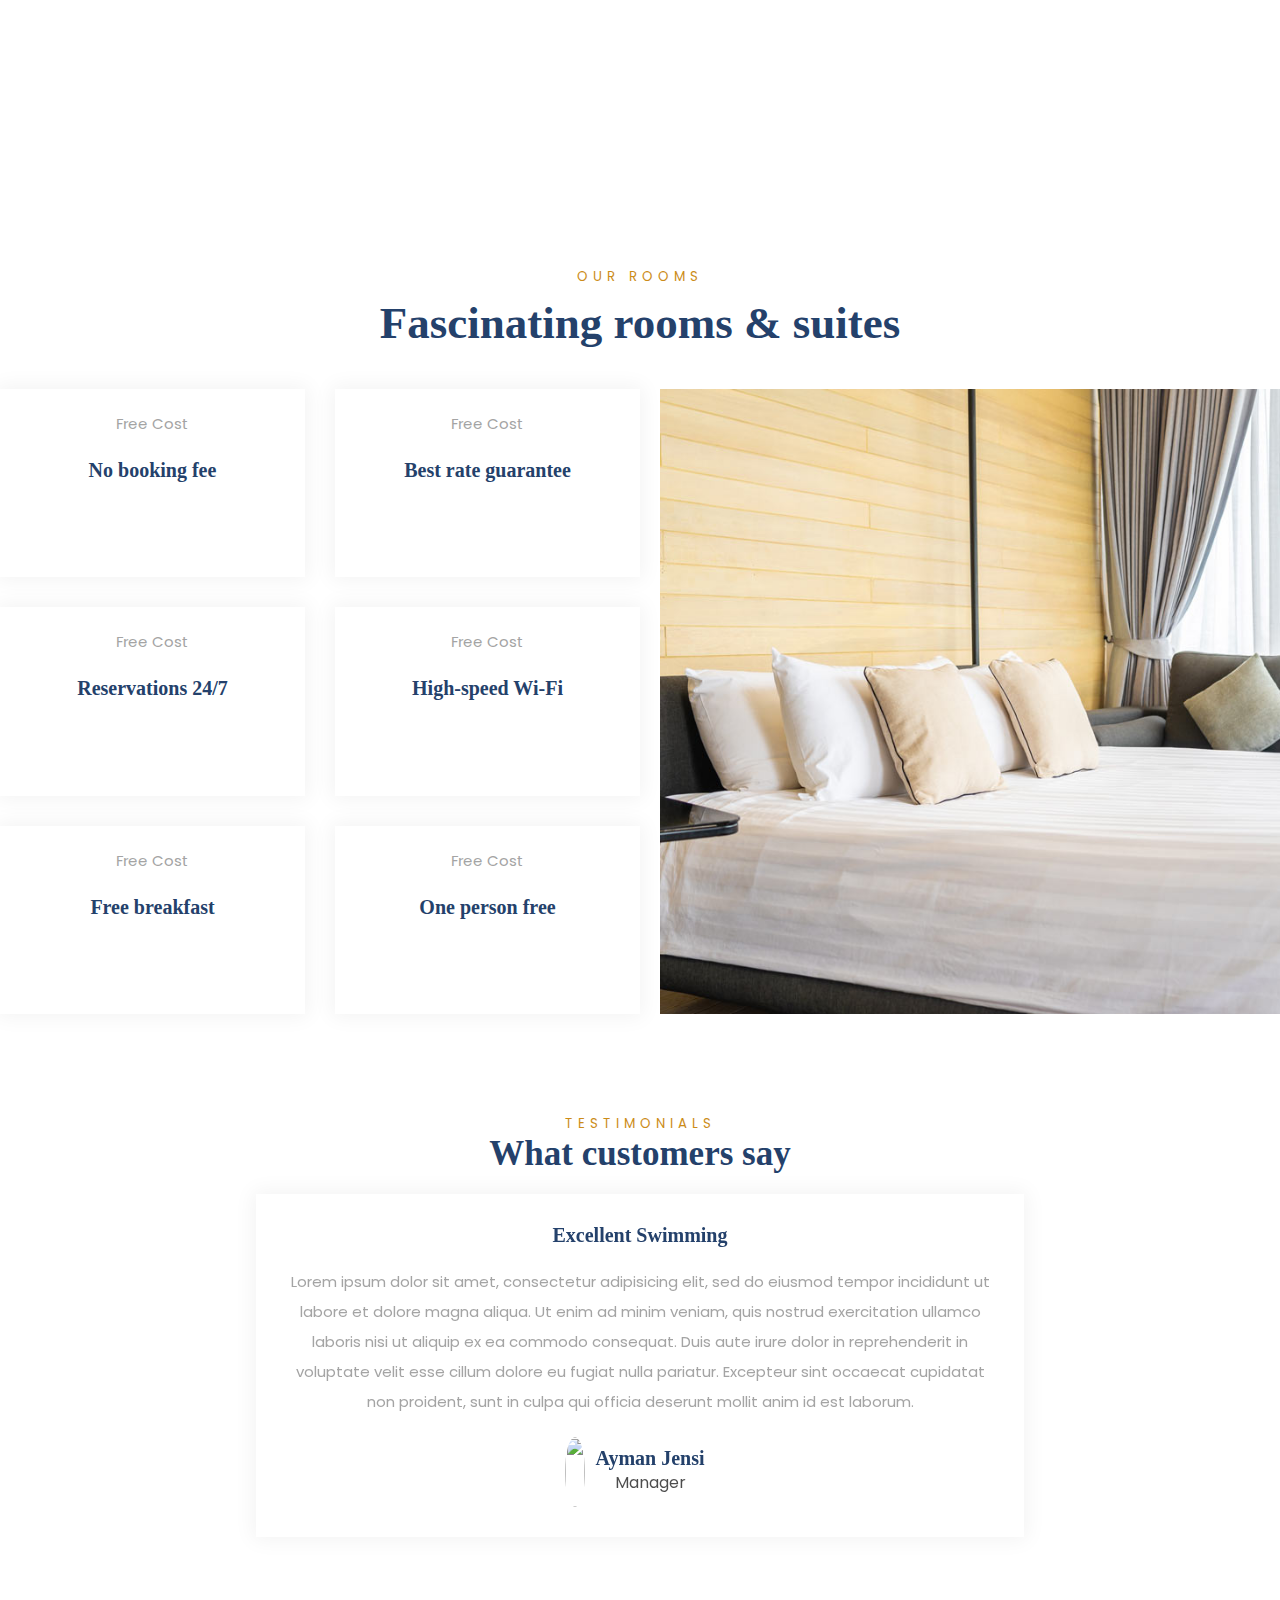
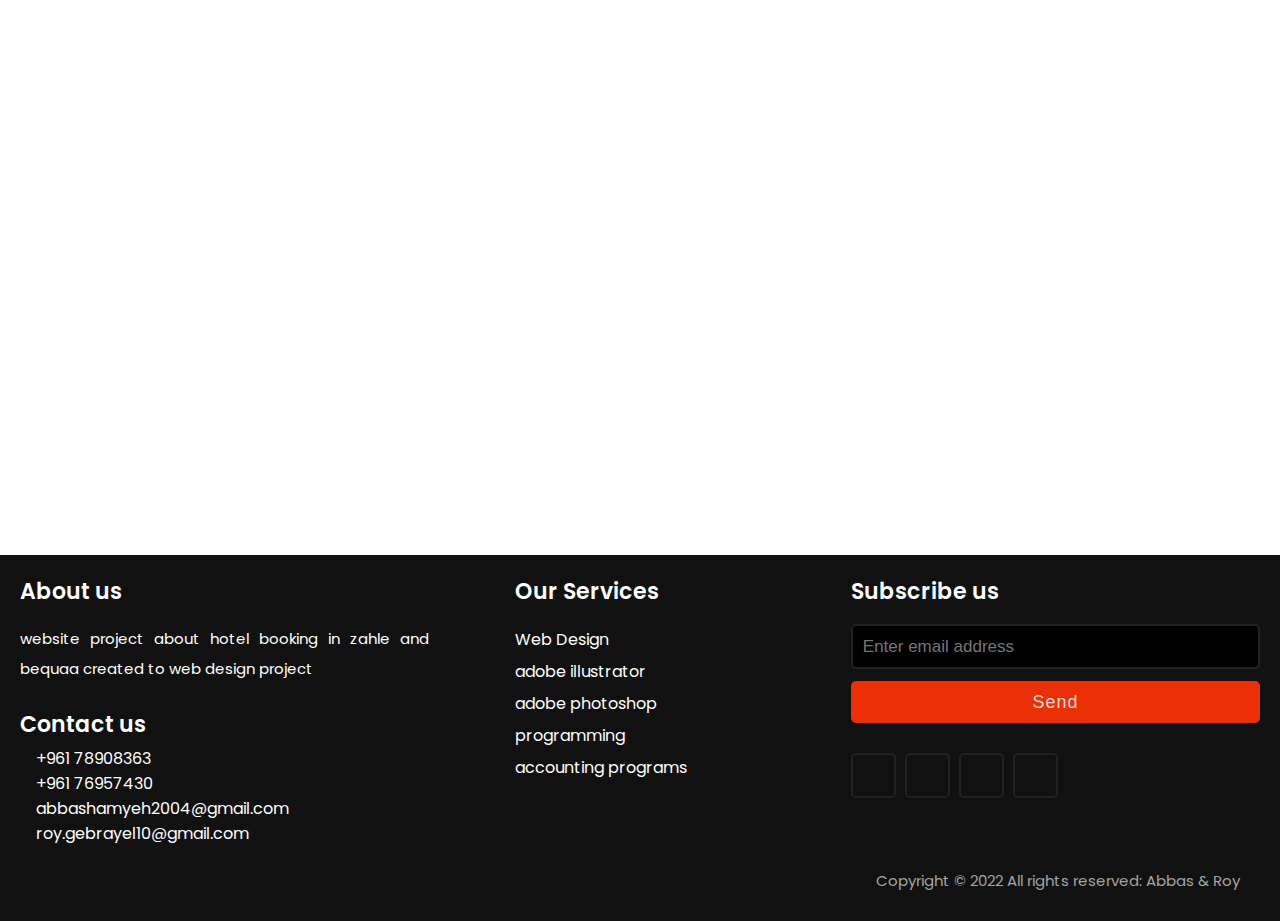
==== commit 59da2b54: "test" ====
--- a/index.html
+++ b/index.html
@@ -215,6 +215,16 @@
             <span class='far fa-long-arrow-alt-right'></span>
           </div>
         </div>
+      </div>
+    </section>
+    
+    <section class="timer about wrapper">
+      <div class="background"> </div>
+      <div class="container">
+        <div class="heading">
+          <h2 id="as"> Are you coming today</h2>
+        </div>
+    
       </div>
     </section>
 
--- a/style1.css
+++ b/style1.css
@@ -359,7 +359,9 @@
 
 .left,
 .right {
-  width: 50%;
+  
+  width:50%;
+  
 }
 
 h3 {
@@ -598,7 +600,7 @@
 .timer.about::before {
   z-index: 1;
   bottom: 0%;
-  background-image: url("photos/line1.png");
+  background-image: url("photos/.png");
 }
 
 .timer h2,
@@ -836,6 +838,9 @@
   transition: 0.5s;
   cursor: pointer;
 }
+.body{
+  background-color: #18cc18;
+}
 
 /*------------gallary------------*/
 /*------------blog------------*/
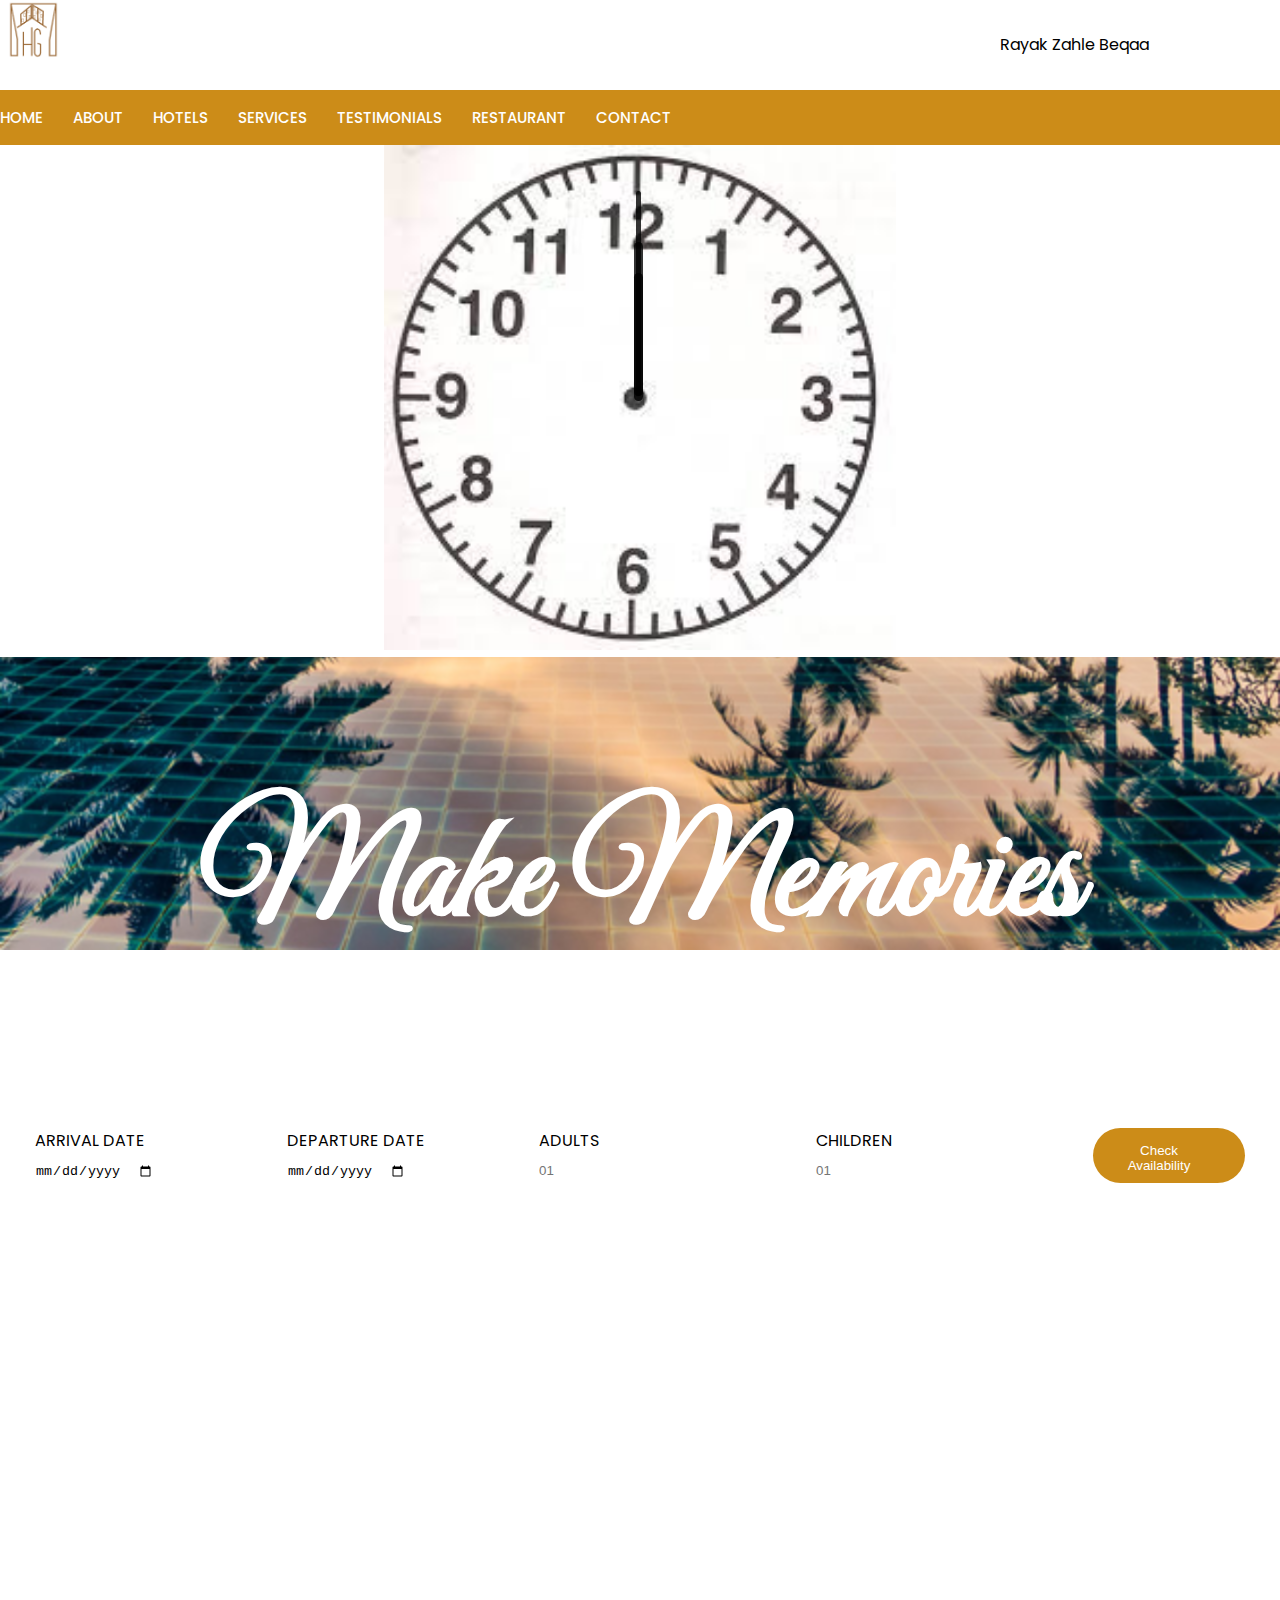
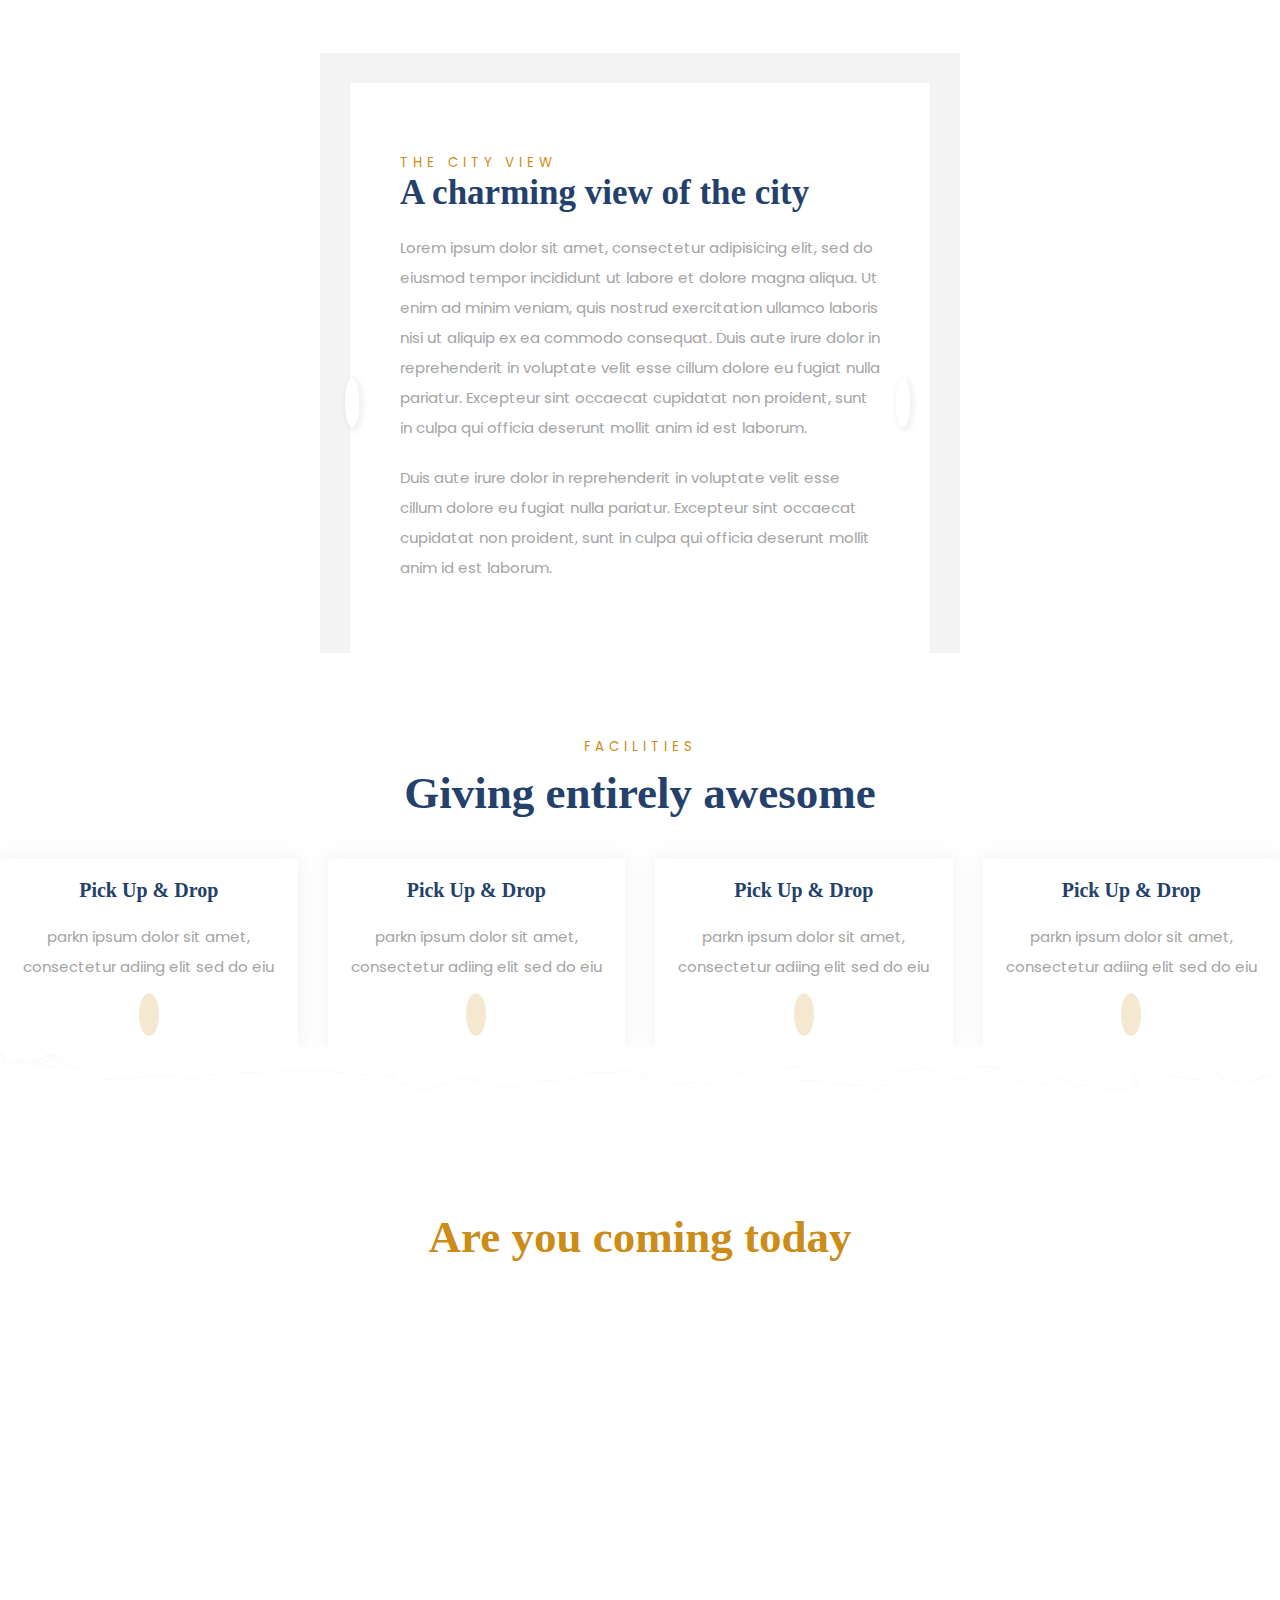
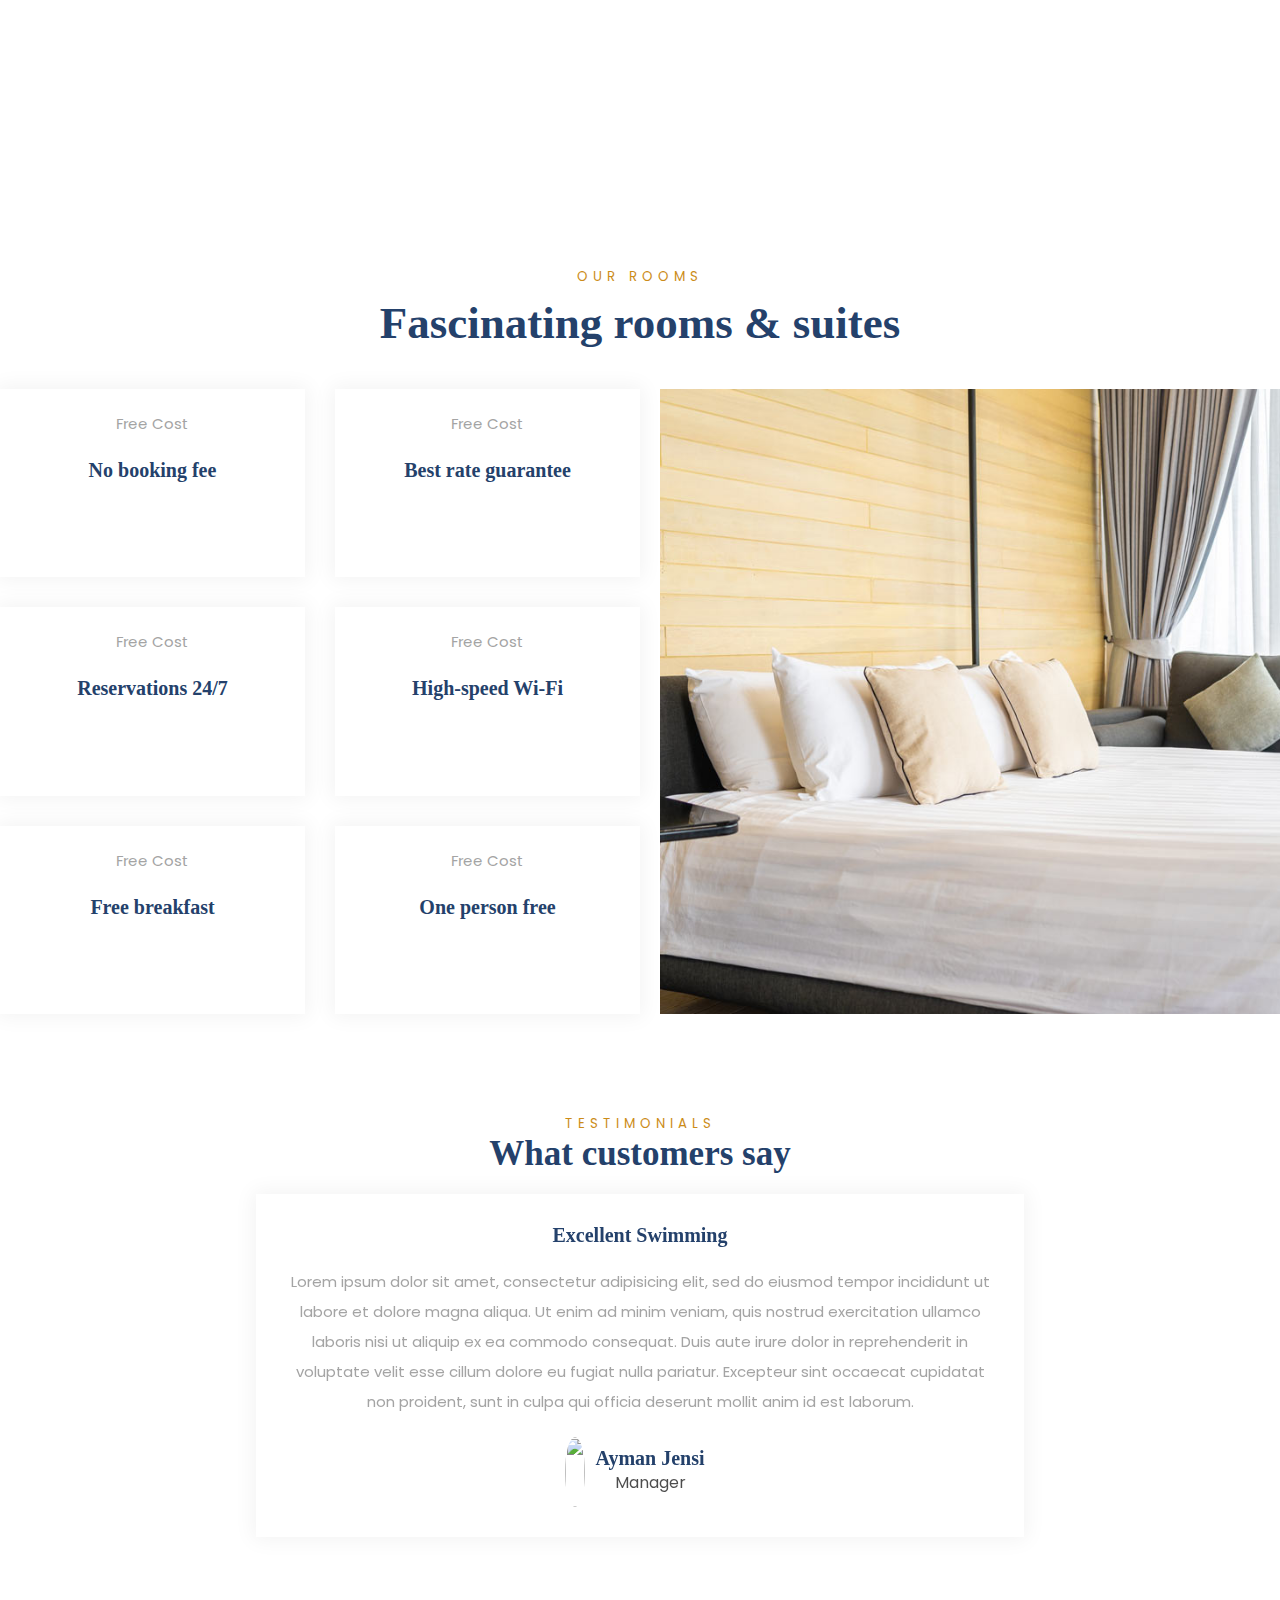
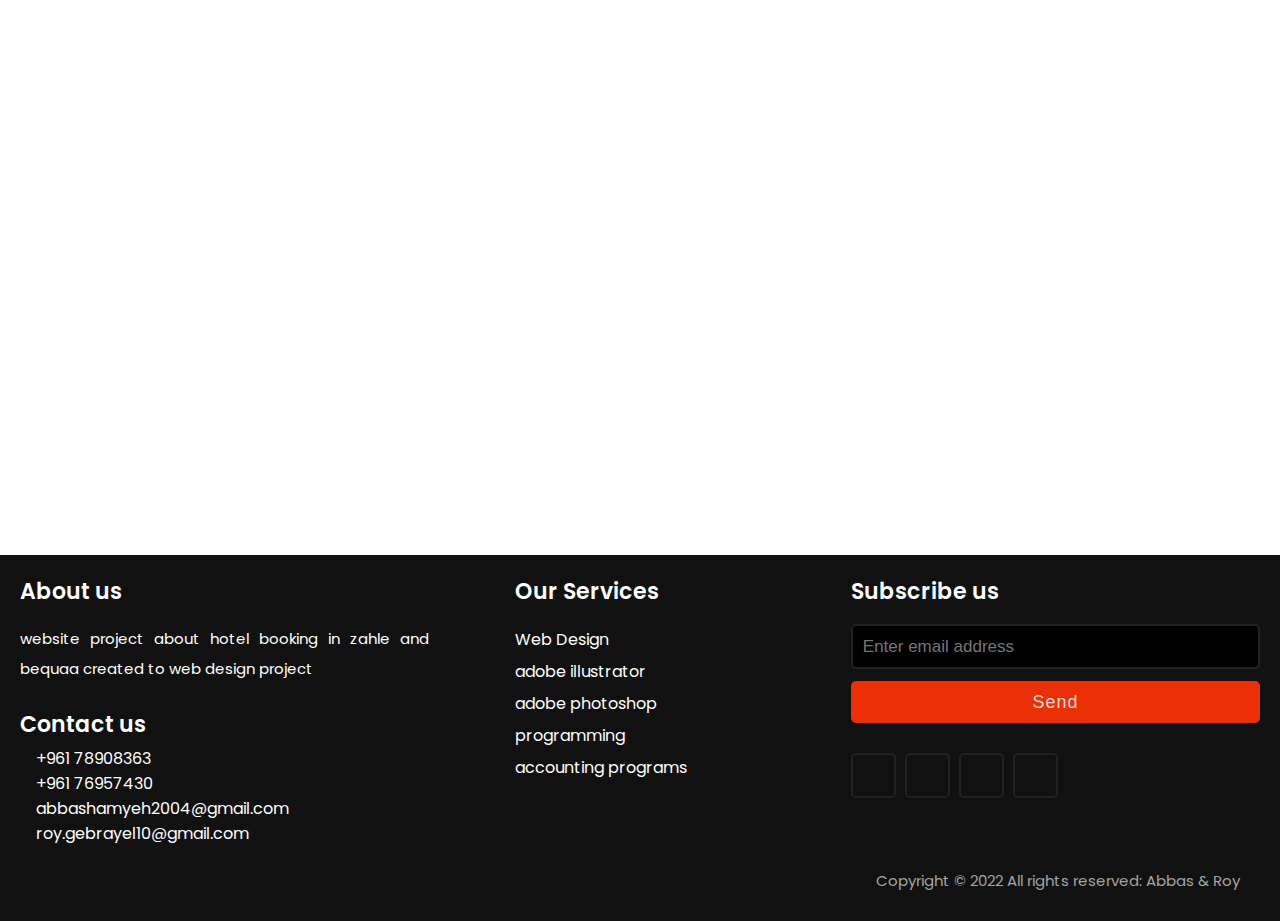
==== commit 2b076e40: "files" ====
--- a/index.html
+++ b/index.html
@@ -54,9 +54,8 @@
           <li> <a href="hotels.html">hotels</a> </li>
           <li> <a href="services.html">services</a> </li>
           <li> <a href="#testimonials">testimonials</a> </li>
-          <li> <a href="#footer">contact</a> </li>
           <li> <a href="restaurant.html">Restaurant</a> </li>
-          
+           <li> <a href="#footer">contact</a> </li>
         </ul>
       </nav>
     </div>
--- a/style1.css
+++ b/style1.css
@@ -10,9 +10,11 @@
 margin-bottom:30px;
 }
 #padding {
-  width: 550px;
-  height: 400px;
-  padding: 50 40px 5px 15;
+  width: 700px;
+  height: 500px;
+  padding-right: 200px;
+  padding-top: 50px;
+  padding-left: 20px;
 }
 /*
 .class {
@@ -360,8 +362,12 @@
 .left,
 .right {
   
-  width:50%;
+  width: 50%;
+
   
+}
+#ph{
+  width: 650px;
 }
 
 h3 {
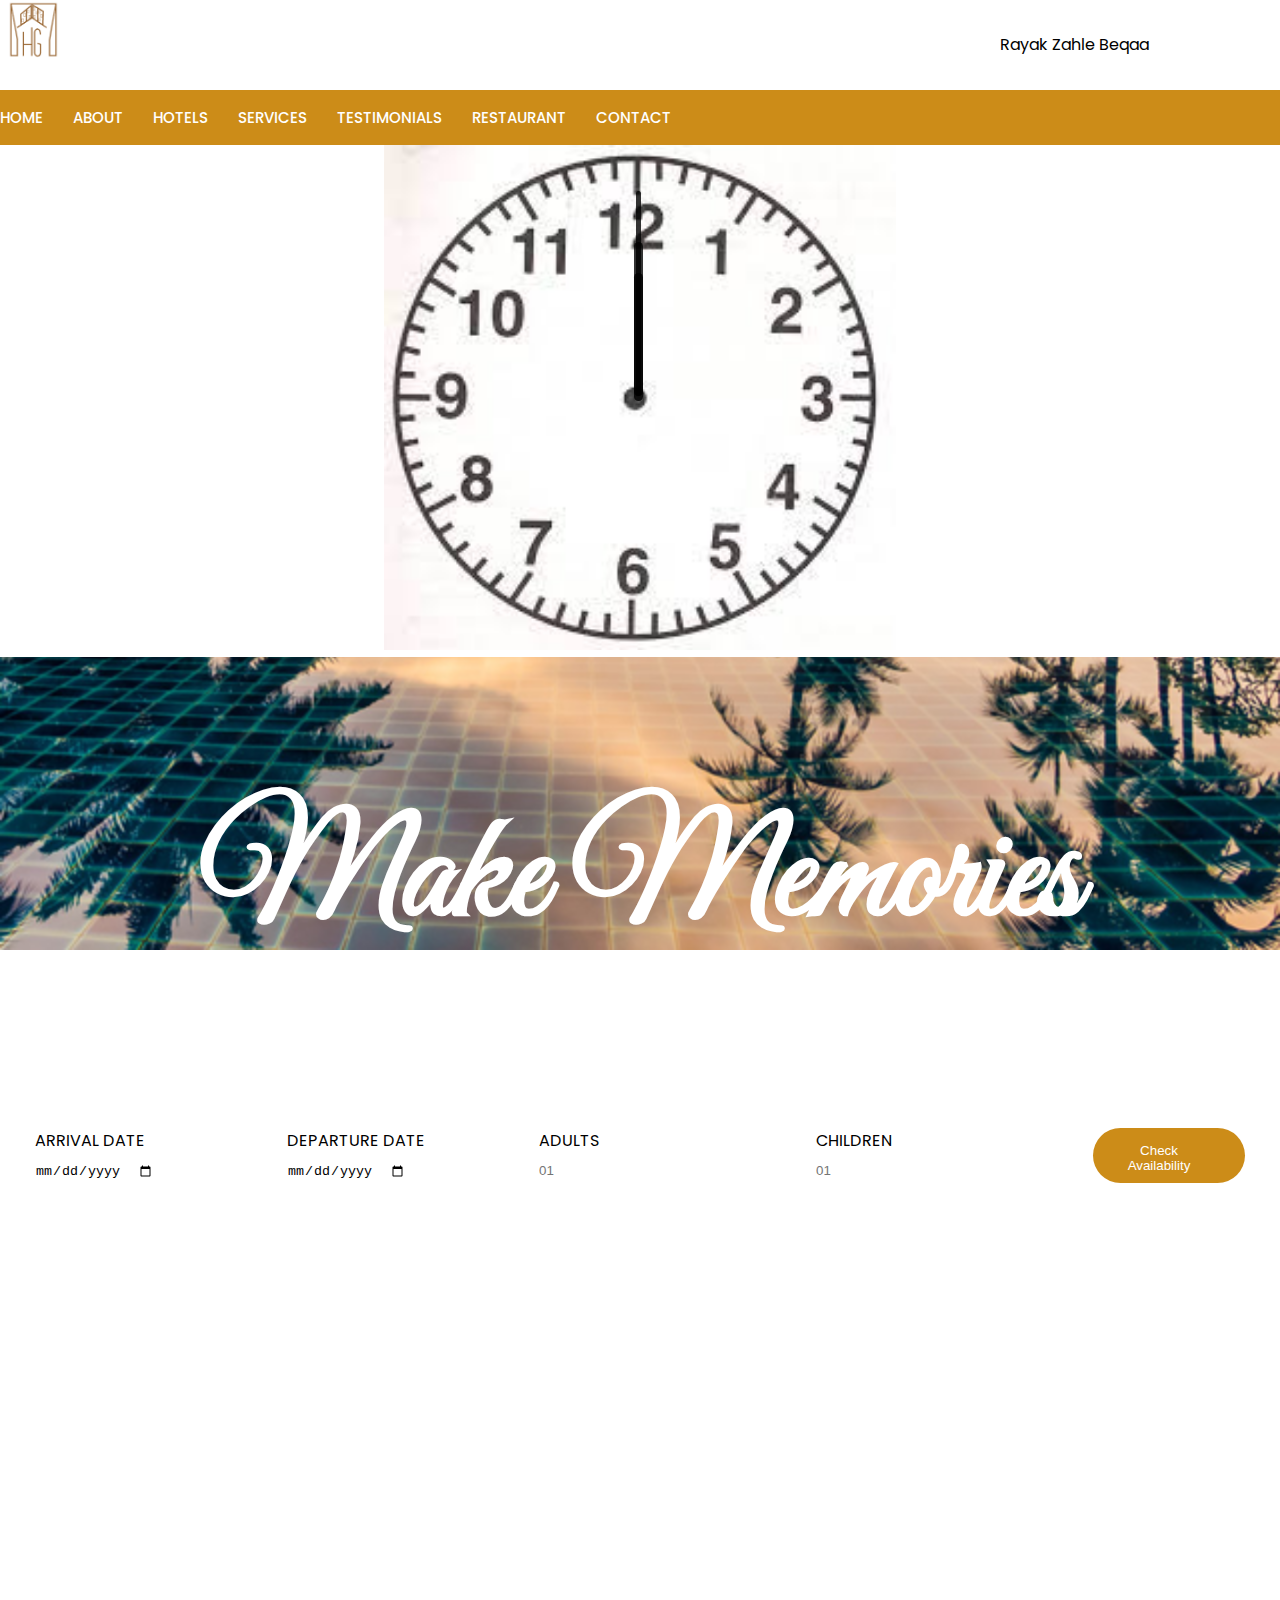
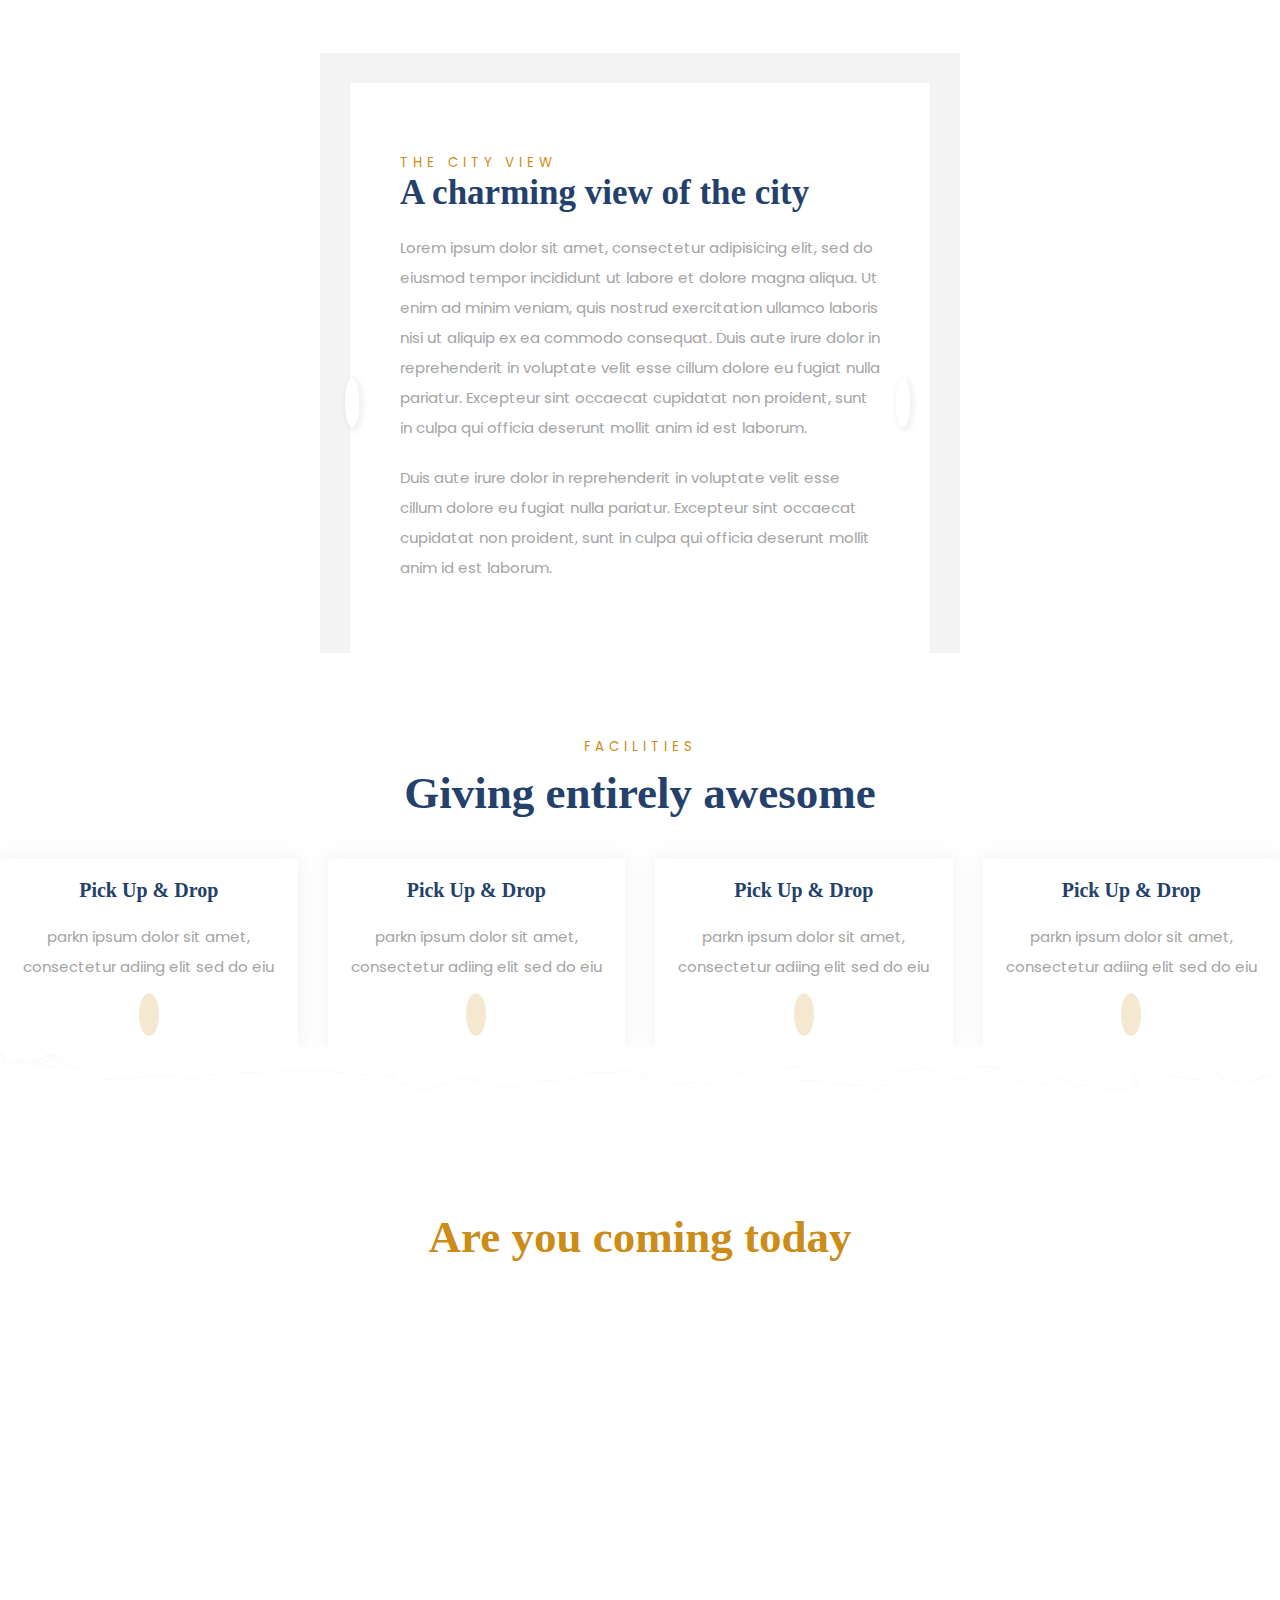
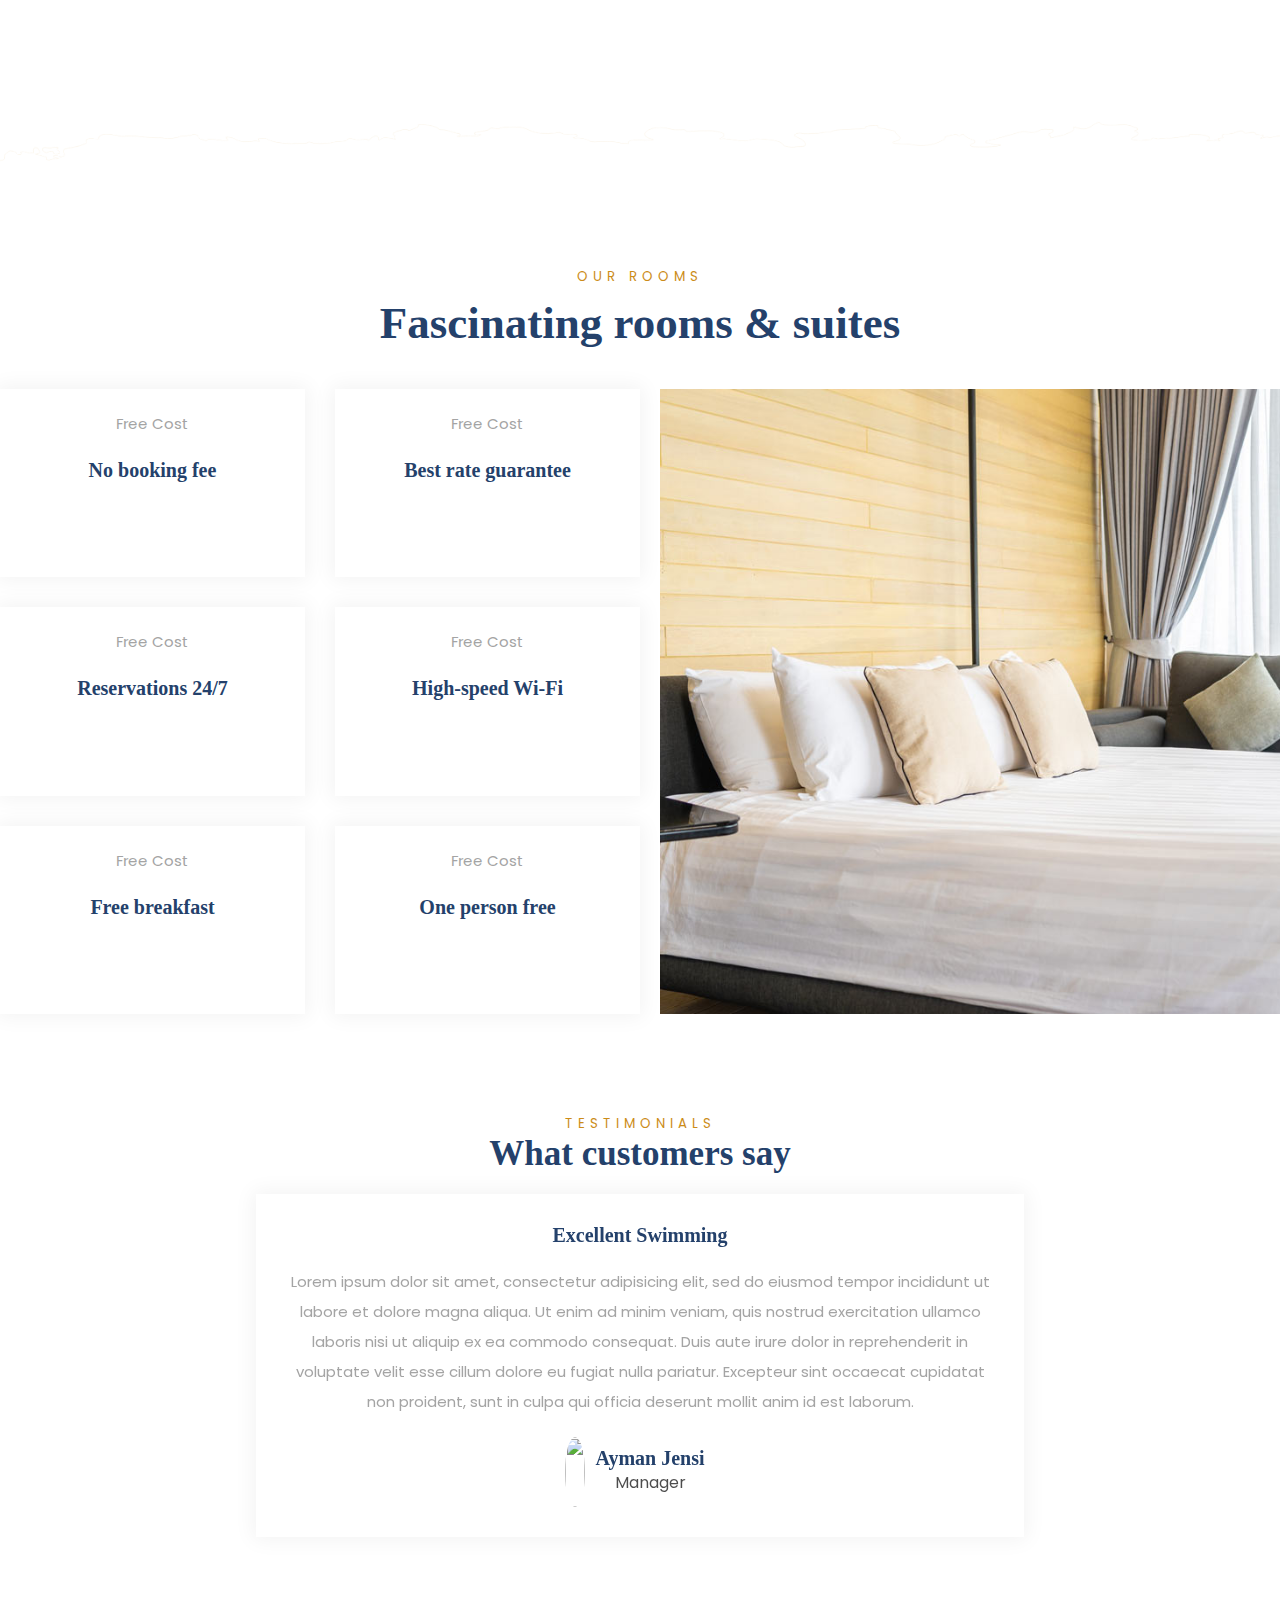
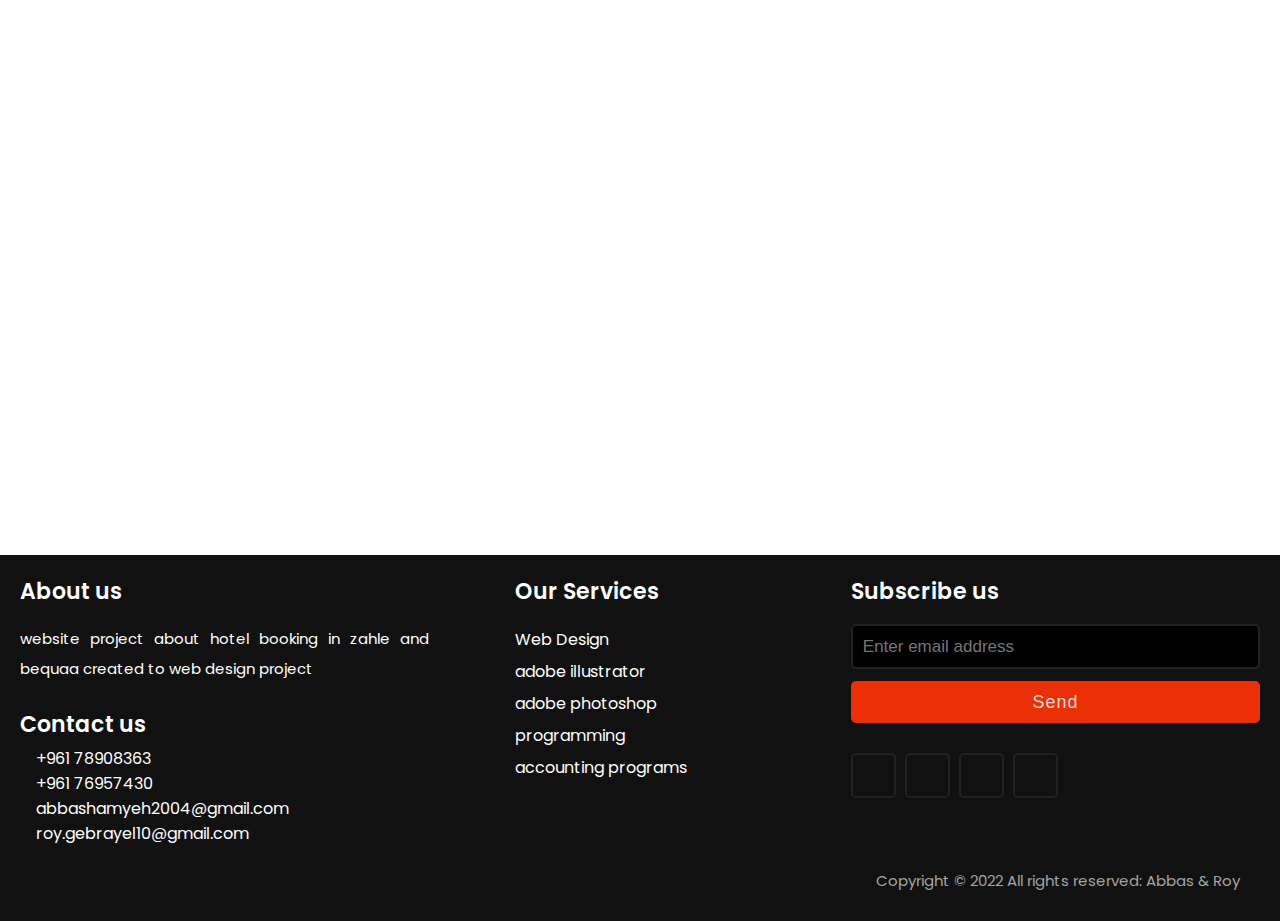
==== commit 0a5b2beb: "modified" ====
--- a/index.html
+++ b/index.html
@@ -23,14 +23,15 @@
 
 
 <body>
-  
-  
 
   
   <section class="head">
     
     <div class="container flex1">
       <img src="photos/logo.png" alt="a logo about hotel management">
+      
+      </div>
+
       <div class="address">
         <i class="fas fa-map-marker-alt"></i>
         <span>Rayak Zahle Beqaa </span>
@@ -49,481 +50,456 @@
         </div>
 
         <ul class="nav-menu">
-          <li> <a href="index.html">Home</a> </li>
-          <li> <a href="aboutus.html">about</a> </li>
-          <li> <a href="hotels.html">hotels</a> </li>
-          <li> <a href="services.html">services</a> </li>
-          <li> <a href="#testimonials">testimonials</a> </li>
-          <li> <a href="restaurant.html">Restaurant</a> </li>
-           <li> <a href="#footer">contact</a> </li>
-        </ul>
+      <li> <a href="index.html">Home</a> </li>
+      <li> <a href="aboutus.html">about</a> </li> 
+      <li> <a href="hotels.html">hotels</a> </li>
+      <li> <a href="services.html">services</a> </li>
+      <li> <a href="#testimonials">testimonials</a> </li>
+      <li> <a href="restaurant.html">Restaurant</a> </li>
+      <li> <a href="#footer">contact</a> </li>
+      </ul>
       </nav>
-    </div>
-
-
-
-  </header>
-  <div id="clockContainer">
-    <div id="hour"></div>
-    <div id="minute"></div>
-    <div id="second"></div>
-</div>
-
-
-  <section class="home" id="home">
-    <div class="container">
-      <h1>Make Memories</h1>
-      <p>Discover the place where you have fun & enjoy a lot</p>
-
-      <div class="content grid">
-        <div class="box">
-          <span>ARRIVAL DATE </span> <br>
-          <input type="date" placeholder="29/20/2021">
+      </div>
+      </header>
+      <div id="clockContainer">
+        <div id="hour"></div>
+        <div id="minute"></div>
+        <div id="second"></div>
+      </div>
+      <section class="home" id="home">
+        <div class="container">
+          <h1>Make Memories</h1>
+          <p>Discover the place where you have fun & enjoy a lot</p>
+          <div class="content grid">
+            <div class="box">
+              <span>ARRIVAL DATE </span> <br>
+              <input type="date" placeholder="29/20/2021">
+            </div>
+            <div class="box">
+              <span>DEPARTURE DATE </span> <br>
+              <input type="date" placeholder="29/20/2021">
+            </div>
+            <div class="box">
+              <span>ADULTS</span> <br>
+              <input type="number" placeholder="01">
+            </div>
+            <div class="box">
+              <span>CHILDREN </span> <br>
+              <input type="number" placeholder="01">
+            </div>
+            <div class="box">
+              <button class="flex1">
+                <span>Check Availability</span>
+                <i class="fas fa-arrow-circle-right"></i>
+              </button>
+            </div>
+          </div>
         </div>
-        <div class="box">
-          <span>DEPARTURE DATE </span> <br>
-          <input type="date" placeholder="29/20/2021">
-        </div>
-        <div class="box">
-          <span>ADULTS</span> <br>
-          <input type="number" placeholder="01">
-        </div>
-        <div class="box">
-          <span>CHILDREN </span> <br>
-          <input type="number" placeholder="01">
-        </div>
-        <div class="box">
-          <button class="flex1">
-            <span>Check Availability</span>
-            <i class="fas fa-arrow-circle-right"></i>
-          </button>
-        </div>
-      </div>
-    </div>
-  </section>
-  <div class="img">
-    <section class="wrapper">
-      <div class="container">
-        <div class="owl-carousel owl-theme">
-          <div class="item">
+      </section>
+      <div class="img">
+        <section class="wrapper">
+          <div class="container">
+            <div class="owl-carousel owl-theme">
+              <div class="item">
+                <div class="heading">
+                  <h5>THE CITY VIEW</h5>
+                  <h3>A charming view of the city</h3>
+                </div>
+                <p>Lorem ipsum dolor sit amet, consectetur adipisicing elit, sed do eiusmod tempor incididunt ut labore et
+                  dolore magna aliqua. Ut enim ad minim veniam, quis nostrud exercitation ullamco laboris nisi ut aliquip ex
+                  ea commodo consequat. Duis
+                  aute irure dolor in reprehenderit in voluptate velit esse cillum dolore eu fugiat nulla pariatur.
+                  Excepteur
+                  sint occaecat cupidatat non proident, sunt in culpa qui officia deserunt mollit anim id est laborum.</p>
+                <p> Duis
+                  aute irure dolor in reprehenderit in voluptate velit esse cillum dolore eu fugiat nulla pariatur.
+                  Excepteur
+                  sint occaecat cupidatat non proident, sunt in culpa qui officia deserunt mollit anim id est laborum.</p>
+              </div>
+              <div class="item">
+                <div class="heading">
+                  <h5>THE CITY VIEW</h5>
+                  <h3>A charming view of the city</h3>
+                </div>
+                <p>Lorem ipsum dolor sit amet, consectetur adipisicing elit, sed do eiusmod tempor incididunt ut labore et
+                  dolore magna aliqua. Ut enim ad minim veniam, quis nostrud exercitation ullamco laboris nisi ut aliquip ex
+                  ea commodo consequat. Duis
+                  aute irure dolor in reprehenderit in voluptate velit esse cillum dolore eu fugiat nulla pariatur.
+                  Excepteur
+                  sint occaecat cupidatat non proident, sunt in culpa qui officia deserunt mollit anim id est laborum.</p>
+                <p> Duis
+                  aute irure dolor in reprehenderit in voluptate velit esse cillum dolore eu fugiat nulla pariatur.
+                  Excepteur
+                  sint occaecat cupidatat non proident, sunt in culpa qui officia deserunt mollit anim id est laborum.</p>
+              </div>
+              <div class="item">
+                <div class="heading">
+                  <h5>THE CITY VIEW</h5>
+                  <h3>A charming view of the city</h3>
+                </div>
+                <p>Lorem ipsum dolor sit amet, consectetur adipisicing elit, sed do eiusmod tempor incididunt ut labore et
+                  dolore magna aliqua. Ut enim ad minim veniam, quis nostrud exercitation ullamco laboris nisi ut aliquip ex
+                  ea commodo consequat. Duis
+                  aute irure dolor in reprehenderit in voluptate velit esse cillum dolore eu fugiat nulla pariatur.
+                  Excepteur
+                  sint occaecat cupidatat non proident, sunt in culpa qui officia deserunt mollit anim id est laborum.</p>
+                <p> Duis
+                  aute irure dolor in reprehenderit in voluptate velit esse cillum dolore eu fugiat nulla pariatur.
+                  Excepteur
+                  sint occaecat cupidatat non proident, sunt in culpa qui officia deserunt mollit anim id est laborum.</p>
+              </div>
+            </div>
+          </div>
+        </section>
+        <script src="https://cdnjs.cloudflare.com/ajax/libs/OwlCarousel2/2.3.4/owl.carousel.min.js"></script>
+        <script src="https://cdnjs.cloudflare.com/ajax/libs/OwlCarousel2/2.3.4/owl.carousel.js"></script>
+        <script>
+          $('.owl-carousel').owlCarousel({
+            loop: true,
+            margin: 10,
+            nav: true,
+            dots: false,
+            navText: ["<i class='far fa-long-arrow-alt-left'></i>", "<i class='far fa-long-arrow-alt-right'></i>"],
+            responsive: {
+              0: {
+                items: 1
+              },
+              768: {
+                items: 1
+              },
+              1000: {
+                items: 1
+              }
+            }
+          })
+        </script>
+        <section class="wrapper2">
+          <div class="container">
+            <div class="heading mtop">
+              <h5>FACILITIES</h5>
+              <h2>Giving entirely awesome </h2>
+            </div>
+            <div class="content grid mtop">
+              <div class="box">
+                <i class="fas fa-shipping-fast"></i>
+                <h3>Pick Up & Drop</h3>
+                <p>parkn ipsum dolor sit amet, consectetur adiing elit sed do eiu</p>
+                <span class='far fa-long-arrow-alt-right'></span>
+              </div>
+              <div class="box">
+                <i class="fas fa-mug-hot"></i>
+                <h3>Pick Up & Drop</h3>
+                <p>parkn ipsum dolor sit amet, consectetur adiing elit sed do eiu</p>
+                <span class='far fa-long-arrow-alt-right'></span>
+              </div>
+              <div class="box">
+                <i class="fas fa-car"></i>
+                <h3>Pick Up & Drop</h3>
+                <p>parkn ipsum dolor sit amet, consectetur adiing elit sed do eiu</p>
+                <span class='far fa-long-arrow-alt-right'></span>
+              </div>
+              <div class="box">
+                <i class="far fa-water"></i>
+                <h3>Pick Up & Drop</h3>
+                <p>parkn ipsum dolor sit amet, consectetur adiing elit sed do eiu</p>
+                <span class='far fa-long-arrow-alt-right'></span>
+              </div>
+            </div>
+          </div>
+        </section>
+      
+        <section class="timer about wrapper">
+          <div class="background"> </div>
+          <div class="container">
             <div class="heading">
-              <h5>THE CITY VIEW</h5>
-              <h3>A charming view of the city</h3>
-            </div>
-            <p>Lorem ipsum dolor sit amet, consectetur adipisicing elit, sed do eiusmod tempor incididunt ut labore et
-              dolore magna aliqua. Ut enim ad minim veniam, quis nostrud exercitation ullamco laboris nisi ut aliquip ex
-              ea commodo consequat. Duis
-              aute irure dolor in reprehenderit in voluptate velit esse cillum dolore eu fugiat nulla pariatur.
-              Excepteur
-              sint occaecat cupidatat non proident, sunt in culpa qui officia deserunt mollit anim id est laborum.</p>
-            <p> Duis
-              aute irure dolor in reprehenderit in voluptate velit esse cillum dolore eu fugiat nulla pariatur.
-              Excepteur
-              sint occaecat cupidatat non proident, sunt in culpa qui officia deserunt mollit anim id est laborum.</p>
-          </div>
-          <div class="item">
+              <h2 id="as"> Are you coming today</h2>
+            </div>
+      
+          </div>
+        </section>
+        <section class="room wrapper2 top" id="room">
+          <div class="container">
             <div class="heading">
-              <h5>THE CITY VIEW</h5>
-              <h3>A charming view of the city</h3>
-            </div>
-            <p>Lorem ipsum dolor sit amet, consectetur adipisicing elit, sed do eiusmod tempor incididunt ut labore et
-              dolore magna aliqua. Ut enim ad minim veniam, quis nostrud exercitation ullamco laboris nisi ut aliquip ex
-              ea commodo consequat. Duis
-              aute irure dolor in reprehenderit in voluptate velit esse cillum dolore eu fugiat nulla pariatur.
-              Excepteur
-              sint occaecat cupidatat non proident, sunt in culpa qui officia deserunt mollit anim id est laborum.</p>
-            <p> Duis
-              aute irure dolor in reprehenderit in voluptate velit esse cillum dolore eu fugiat nulla pariatur.
-              Excepteur
-              sint occaecat cupidatat non proident, sunt in culpa qui officia deserunt mollit anim id est laborum.</p>
-          </div>
-          <div class="item">
+              <h5>OUR ROOMS</h5>
+              <h2>Fascinating rooms & suites </h2>
+            </div>
+            <div class="content flex mtop">
+              <div class="left grid2">
+                <div class="box">
+                  <i class="fas fa-desktop"></i>
+                  <p>Free Cost</p>
+                  <h3>No booking fee</h3>
+                </div>
+                <div class="box">
+                  <i class="fas fa-dollar-sign"></i>
+                  <p>Free Cost</p>
+                  <h3>Best rate guarantee</h3>
+                </div>
+                <div class="box">
+                  <i class="fab fa-resolving"></i>
+                  <p>Free Cost</p>
+                  <h3>Reservations 24/7</h3>
+                </div>
+                <div class="box">
+                  <i class="fal fa-alarm-clock"></i>
+                  <p>Free Cost</p>
+                  <h3>High-speed Wi-Fi</h3>
+                </div>
+                <div class="box">
+                  <i class="fas fa-mug-hot"></i>
+                  <p>Free Cost</p>
+                  <h3>Free breakfast</h3>
+                </div>
+                <div class="box">
+                  <i class="fas fa-user-tie"></i>
+                  <p>Free Cost</p>
+                  <h3>One person free</h3>
+                </div>
+              </div>
+              <div class="right">
+                <img src="photos/r.jpg" alt="">
+              </div>
+            </div>
+          </div>
+        </section>
+      
+      
+        <section class="customer top" id="testimonials">
+          <div class="container">
             <div class="heading">
-              <h5>THE CITY VIEW</h5>
-              <h3>A charming view of the city</h3>
-            </div>
-            <p>Lorem ipsum dolor sit amet, consectetur adipisicing elit, sed do eiusmod tempor incididunt ut labore et
-              dolore magna aliqua. Ut enim ad minim veniam, quis nostrud exercitation ullamco laboris nisi ut aliquip ex
-              ea commodo consequat. Duis
-              aute irure dolor in reprehenderit in voluptate velit esse cillum dolore eu fugiat nulla pariatur.
-              Excepteur
-              sint occaecat cupidatat non proident, sunt in culpa qui officia deserunt mollit anim id est laborum.</p>
-            <p> Duis
-              aute irure dolor in reprehenderit in voluptate velit esse cillum dolore eu fugiat nulla pariatur.
-              Excepteur
-              sint occaecat cupidatat non proident, sunt in culpa qui officia deserunt mollit anim id est laborum.</p>
-          </div>
-        </div>
-      </div>
-    </section>
-
-    <script src="https://cdnjs.cloudflare.com/ajax/libs/OwlCarousel2/2.3.4/owl.carousel.min.js"></script>
-    <script src="https://cdnjs.cloudflare.com/ajax/libs/OwlCarousel2/2.3.4/owl.carousel.js"></script>
-    <script>
-      $('.owl-carousel').owlCarousel({
-        loop: true,
-        margin: 10,
-        nav: true,
-        dots: false,
-        navText: ["<i class='far fa-long-arrow-alt-left'></i>", "<i class='far fa-long-arrow-alt-right'></i>"],
-        responsive: {
-          0: {
-            items: 1
-          },
-          768: {
-            items: 1
-          },
-          1000: {
-            items: 1
-          }
-        }
-      })
-    </script>
-
-
-    <section class="wrapper2">
-      <div class="container">
-        <div class="heading mtop">
-          <h5>FACILITIES</h5>
-          <h2>Giving entirely awesome </h2>
-        </div>
-
-        <div class="content grid mtop">
-          <div class="box">
-            <i class="fas fa-shipping-fast"></i>
-            <h3>Pick Up & Drop</h3>
-            <p>parkn ipsum dolor sit amet, consectetur adiing elit sed do eiu</p>
-            <span class='far fa-long-arrow-alt-right'></span>
-          </div>
-          <div class="box">
-            <i class="fas fa-mug-hot"></i>
-            <h3>Pick Up & Drop</h3>
-            <p>parkn ipsum dolor sit amet, consectetur adiing elit sed do eiu</p>
-            <span class='far fa-long-arrow-alt-right'></span>
-          </div>
-          <div class="box">
-            <i class="fas fa-car"></i>
-            <h3>Pick Up & Drop</h3>
-            <p>parkn ipsum dolor sit amet, consectetur adiing elit sed do eiu</p>
-            <span class='far fa-long-arrow-alt-right'></span>
-          </div>
-          <div class="box">
-            <i class="far fa-water"></i>
-            <h3>Pick Up & Drop</h3>
-            <p>parkn ipsum dolor sit amet, consectetur adiing elit sed do eiu</p>
-            <span class='far fa-long-arrow-alt-right'></span>
-          </div>
-        </div>
-      </div>
-    </section>
-    
-    <section class="timer about wrapper">
-      <div class="background"> </div>
-      <div class="container">
-        <div class="heading">
-          <h2 id="as"> Are you coming today</h2>
-        </div>
-    
-      </div>
-    </section>
-
-
-    <section class="room wrapper2 top" id="room">
-      <div class="container">
-        <div class="heading">
-          <h5>OUR ROOMS</h5>
-          <h2>Fascinating rooms & suites </h2>
-        </div>
-        <div class="content flex mtop">
-          <div class="left grid2">
-            <div class="box">
-              <i class="fas fa-desktop"></i>
-              <p>Free Cost</p>
-              <h3>No booking fee</h3>
-            </div>
-            <div class="box">
-              <i class="fas fa-dollar-sign"></i>
-              <p>Free Cost</p>
-              <h3>Best rate guarantee</h3>
-            </div>
-            <div class="box">
-              <i class="fab fa-resolving"></i>
-              <p>Free Cost</p>
-              <h3>Reservations 24/7</h3>
-            </div>
-            <div class="box">
-              <i class="fal fa-alarm-clock"></i>
-              <p>Free Cost</p>
-              <h3>High-speed Wi-Fi</h3>
-            </div>
-            <div class="box">
-              <i class="fas fa-mug-hot"></i>
-              <p>Free Cost</p>
-              <h3>Free breakfast</h3>
-            </div>
-            <div class="box">
-              <i class="fas fa-user-tie"></i>
-              <p>Free Cost</p>
-              <h3>One person free</h3>
-            </div>
-          </div>
-          <div class="right">
-            <img src="photos/r.jpg" alt="">
-          </div>
-        </div>
-      </div>
-    </section>
-
-   
-    
-    <section class="customer top" id="testimonials">
-      <div class="container">
-        <div class="heading">
-          <h5>TESTIMONIALS </h5>
-          <h3>What customers say </h3>
-        </div>
-
-        <div class="owl-carousel owl-theme mtop">
-          <div class="item">
-            <div class="rate">
-              <i class="fas fa-star"></i>
-              <i class="fas fa-star"></i>
-              <i class="fas fa-star"></i>
-              <i class="fas fa-star"></i>
-              <i class="fas fa-star"></i>
-            </div>
-            <h3>Excellent Swimming</h3>
-            <p>Lorem ipsum dolor sit amet, consectetur adipisicing elit, sed do eiusmod tempor incididunt ut labore et
-              dolore magna aliqua. Ut enim ad minim veniam, quis nostrud exercitation ullamco laboris nisi ut aliquip ex
-              ea commodo consequat. Duis
-              aute irure dolor in reprehenderit in voluptate velit esse cillum dolore eu fugiat nulla pariatur.
-              Excepteur
-              sint occaecat cupidatat non proident, sunt in culpa qui officia deserunt mollit anim id est laborum.</p>
-            <div class="admin flex">
-              <div class="img">
-                <img src="image/c1.jpg" alt="">
-              </div>
-              <div class="text">
-                <h3>Ayman Jensi</h3>
-                <span>Manager</span>
-              </div>
-            </div>
-          </div>
-          <div class="item">
-            <div class="rate">
-              <i class="fas fa-star"></i>
-              <i class="fas fa-star"></i>
-              <i class="fas fa-star"></i>
-              <i class="fas fa-star"></i>
-              <i class="fas fa-star"></i>
-            </div>
-            <h3>Excellent Swimming</h3>
-            <p>Lorem ipsum dolor sit amet, consectetur adipisicing elit, sed do eiusmod tempor incididunt ut labore et
-              dolore magna aliqua. Ut enim ad minim veniam, quis nostrud exercitation ullamco laboris nisi ut aliquip ex
-              ea commodo consequat. Duis
-              aute irure dolor in reprehenderit in voluptate velit esse cillum dolore eu fugiat nulla pariatur.
-              Excepteur
-              sint occaecat cupidatat non proident, sunt in culpa qui officia deserunt mollit anim id est laborum.</p>
-            <div class="admin flex">
-              <div class="img">
-                <img src="image/c2.jpg" alt="">
-              </div>
-              <div class="text">
-                <h3>Ayman Jensi</h3>
-                <span>Manager</span>
-              </div>
-            </div>
-          </div>
-          <div class="item">
-            <div class="rate">
-              <i class="fas fa-star"></i>
-              <i class="fas fa-star"></i>
-              <i class="fas fa-star"></i>
-              <i class="fas fa-star"></i>
-              <i class="fas fa-star"></i>
-            </div>
-            <h3>Excellent Swimming</h3>
-            <p>Lorem ipsum dolor sit amet, consectetur adipisicing elit, sed do eiusmod tempor incididunt ut labore et
-              dolore magna aliqua. Ut enim ad minim veniam, quis nostrud exercitation ullamco laboris nisi ut aliquip ex
-              ea commodo consequat. Duis
-              aute irure dolor in reprehenderit in voluptate velit esse cillum dolore eu fugiat nulla pariatur.
-              Excepteur
-              sint occaecat cupidatat non proident, sunt in culpa qui officia deserunt mollit anim id est laborum.</p>
-            <div class="admin flex">
-              <div class="img">
-                <img src="image/c3.jpg" alt="">
-              </div>
-              <div class="text">
-                <h3>Ayman Jensi</h3>
-                <span>Manager</span>
-              </div>
-            </div>
-          </div>
-        </div>
-      </div>
-    </section>
-    <script>
-      $('.owl-carousel').owlCarousel({
-        loop: true,
-        margin: 10,
-        nav: false,
-        dots: false,
-        navText: ["<i class='far fa-long-arrow-alt-left'></i>", "<i class='far fa-long-arrow-alt-right'></i>"],
-        responsive: {
-          0: {
-            items: 1
-          },
-          768: {
-            items: 1
-          },
-          1000: {
-            items: 1
-          }
-        }
-      })
-    </script>
-
-
-    <section class="gallary top" id="gallary">
-      <div class="owl-carousel owl-theme">
-        <div class="item">
-          <img src="image/g1.jpg" alt="">
-          <div class="overlay">
-            <i class="fab fa-instagram"></i>
-          </div>
-        </div>
-        <div class="item">
-          <img src="image/g2.jpg" alt="">
-          <div class="overlay">
-            <i class="fab fa-instagram"></i>
-          </div>
-        </div>
-        <div class="item">
-          <img src="image/g3.jpg" alt="">
-          <div class="overlay">
-            <i class="fab fa-instagram"></i>
-          </div>
-        </div>
-        <div class="item">
-          <img src="image/g4.jpg" alt="">
-          <div class="overlay">
-            <i class="fab fa-instagram"></i>
-          </div>
-        </div>
-        <div class="item">
-          <img src="image/g5.jpg" alt="">
-          <div class="overlay">
-            <i class="fab fa-instagram"></i>
-          </div>
-        </div>
-        <div class="item">
-          <img src="image/g1.jpg" alt="">
-          <div class="overlay">
-            <i class="fab fa-instagram"></i>
-          </div>
-        </div>
-        <div class="item">
-          <img src="image/g2.jpg" alt="">
-          <div class="overlay">
-            <i class="fab fa-instagram"></i>
-          </div>
-        </div>
-        <div class="item">
-          <img src="image/g3.jpg" alt="">
-          <div class="overlay">
-            <i class="fab fa-instagram"></i>
-          </div>
-        </div>
-      </div>
-
-    </section>
-
-    <script>
-      $('.owl-carousel').owlCarousel({
-        loop: true,
-        margin: 0,
-        nav: false,
-        dots: false,
-        autoplay: true,
-        slideTransition: 'linear',
-        autoplayTimeout: 4000,
-        autoplaySpeed: 4000,
-        autoplayHoverPause: true,
-        responsive: {
-          0: {
-            items: 1
-          },
-          768: {
-            items: 3
-          },
-          1000: {
-            items: 5
-          }
-        }
-      })
-    </script>
-
-
-
-
-    <section class="map top">
-      
-          <iframe src="https://www.google.com/maps/embed?pb=!1m18!1m12!1m3!1d3313.538186913925!2d35.91451468530637!3d33.85001843580825!2m3!1f0!2f0!3f0!3m2!1i1024!2i768!4f13.1!3m3!1m2!1s0x0%3A0x87049d24c4b9b068!2zMzPCsDUxJzAwLjEiTiAzNcKwNTQnNDQuNCJF!5e0!3m2!1sar!2slb!4v1653479489910!5m2!1sar!2slb" width="600" height="450" style="border:0;" allowfullscreen="" loading="lazy" referrerpolicy="no-referrer-when-downgrade"  width="600" height="450" style="border:0;" allowfullscreen="" loading="lazy"></iframe>
-    </section>
-
-
-
-
-    <footer id="footer">
-      <div class="content">
-        <div class="left box">
-          <div class="upper">
-            <div class="topic" id="6">About us</div>
-            <p>website project about hotel booking in zahle and bequaa created to
-              web design project
-            </p>
-          </div>
-          <div class="lower">
-            <div class="topic" id="5">Contact us</div>
-            <div class="phone">
-              <a href="#"><i class="fa fa-phone-volume"></i>+961 78908363</a>
-              <br><a href="#"><i class="fa fa-phone-volume"></i> +961 76957430</a>
-            </div>
-            <div class="email">
-              <a href="#"><i class="fas fa-envelope"></i>abbashamyeh2004@gmail.com</a>
-              <br> <a href="#"><i class="fas fa-envelope"></i>roy.gebrayel10@gmail.com</a>
-            </div>
-          </div>
-        </div>
-        <div class="middle box">
-          <div class="topic" id="7">Our Services</div>
-          <div><a href="#">Web Design</a></div>
-          <div><a href="#">adobe illustrator </a></div>
-          <div><a href="#">adobe photoshop</a></div>
-          <div><a href="#">programming</a></div>
-          <div><a href="#">accounting programs</a></div>
-
-        </div>
-        <div class="right box">
-          <div class="topic">Subscribe us</div>
-          <form>
-
-            <input type="text" placeholder="Enter email address">
-            <input type="submit"onclick="myFunction()" name=""value="Send" >
-            <div class="media-icons">
-              <a href="https://www.facebook.com/abbas.hamyeh.7" target="_blank"><i class="fab fa-facebook"></i></a>
-              <a href="https://www.instagram.com/roy.gebrayel/"target="_blank"><i class="fab fa-instagram"></i></a>
-              <a href="https://www.twitter.com/Roygebrayel"target="_blank"><i class="fab fa-twitter"></i></a>
-              <a href="https://github.com/Roygebrayel/Booking-website"target="_blank"><i class="fab fa-github"></i></a>
-            </div>
-          </form>
-        </div>
-      </div>
-      <div class="bottom">
-        <p>Copyright © 2022 All rights reserved: Abbas & Roy</p>
-      </div>
-    </footer>
-
-</body>
-
-</html>+              <h5>TESTIMONIALS </h5>
+              <h3>What customers say </h3>
+            </div>
+            <div class="owl-carousel owl-theme mtop">
+              <div class="item">
+                <div class="rate">
+                  <i class="fas fa-star"></i>
+                  <i class="fas fa-star"></i>
+                  <i class="fas fa-star"></i>
+                  <i class="fas fa-star"></i>
+                  <i class="fas fa-star"></i>
+                </div>
+                <h3>Excellent Swimming</h3>
+                <p>Lorem ipsum dolor sit amet, consectetur adipisicing elit, sed do eiusmod tempor incididunt ut labore et
+                  dolore magna aliqua. Ut enim ad minim veniam, quis nostrud exercitation ullamco laboris nisi ut aliquip ex
+                  ea commodo consequat. Duis
+                  aute irure dolor in reprehenderit in voluptate velit esse cillum dolore eu fugiat nulla pariatur.
+                  Excepteur
+                  sint occaecat cupidatat non proident, sunt in culpa qui officia deserunt mollit anim id est laborum.</p>
+                <div class="admin flex">
+                  <div class="img">
+                    <img src="image/c1.jpg" alt="">
+                  </div>
+                  <div class="text">
+                    <h3>Ayman Jensi</h3>
+                    <span>Manager</span>
+                  </div>
+                </div>
+              </div>
+              <div class="item">
+                <div class="rate">
+                  <i class="fas fa-star"></i>
+                  <i class="fas fa-star"></i>
+                  <i class="fas fa-star"></i>
+                  <i class="fas fa-star"></i>
+                  <i class="fas fa-star"></i>
+                </div>
+                <h3>Excellent Swimming</h3>
+                <p>Lorem ipsum dolor sit amet, consectetur adipisicing elit, sed do eiusmod tempor incididunt ut labore et
+                  dolore magna aliqua. Ut enim ad minim veniam, quis nostrud exercitation ullamco laboris nisi ut aliquip ex
+                  ea commodo consequat. Duis
+                  aute irure dolor in reprehenderit in voluptate velit esse cillum dolore eu fugiat nulla pariatur.
+                  Excepteur
+                  sint occaecat cupidatat non proident, sunt in culpa qui officia deserunt mollit anim id est laborum.</p>
+                <div class="admin flex">
+                  <div class="img">
+                    <img src="image/c2.jpg" alt="">
+                  </div>
+                  <div class="text">
+                    <h3>Ayman Jensi</h3>
+                    <span>Manager</span>
+                  </div>
+                </div>
+              </div>
+              <div class="item">
+                <div class="rate">
+                  <i class="fas fa-star"></i>
+                  <i class="fas fa-star"></i>
+                  <i class="fas fa-star"></i>
+                  <i class="fas fa-star"></i>
+                  <i class="fas fa-star"></i>
+                </div>
+                <h3>Excellent Swimming</h3>
+                <p>Lorem ipsum dolor sit amet, consectetur adipisicing elit, sed do eiusmod tempor incididunt ut labore et
+                  dolore magna aliqua. Ut enim ad minim veniam, quis nostrud exercitation ullamco laboris nisi ut aliquip ex
+                  ea commodo consequat. Duis
+                  aute irure dolor in reprehenderit in voluptate velit esse cillum dolore eu fugiat nulla pariatur.
+                  Excepteur
+                  sint occaecat cupidatat non proident, sunt in culpa qui officia deserunt mollit anim id est laborum.</p>
+                <div class="admin flex">
+                  <div class="img">
+                    <img src="image/c3.jpg" alt="">
+                  </div>
+                  <div class="text">
+                    <h3>Ayman Jensi</h3>
+                    <span>Manager</span>
+                  </div>
+                </div>
+              </div>
+            </div>
+          </div>
+        </section>
+        <script>
+          $('.owl-carousel').owlCarousel({
+            loop: true,
+            margin: 10,
+            nav: false,
+            dots: false,
+            navText: ["<i class='far fa-long-arrow-alt-left'></i>", "<i class='far fa-long-arrow-alt-right'></i>"],
+            responsive: {
+              0: {
+                items: 1
+              },
+              768: {
+                items: 1
+              },
+              1000: {
+                items: 1
+              }
+            }
+          })
+        </script>
+        <section class="gallary top" id="gallary">
+          <div class="owl-carousel owl-theme">
+            <div class="item">
+              <img src="image/g1.jpg" alt="">
+              <div class="overlay">
+                <i class="fab fa-instagram"></i>
+              </div>
+            </div>
+            <div class="item">
+              <img src="image/g2.jpg" alt="">
+              <div class="overlay">
+                <i class="fab fa-instagram"></i>
+              </div>
+            </div>
+            <div class="item">
+              <img src="image/g3.jpg" alt="">
+              <div class="overlay">
+                <i class="fab fa-instagram"></i>
+              </div>
+            </div>
+            <div class="item">
+              <img src="image/g4.jpg" alt="">
+              <div class="overlay">
+                <i class="fab fa-instagram"></i>
+              </div>
+            </div>
+            <div class="item">
+              <img src="image/g5.jpg" alt="">
+              <div class="overlay">
+                <i class="fab fa-instagram"></i>
+              </div>
+            </div>
+            <div class="item">
+              <img src="image/g1.jpg" alt="">
+              <div class="overlay">
+                <i class="fab fa-instagram"></i>
+              </div>
+            </div>
+            <div class="item">
+              <img src="image/g2.jpg" alt="">
+              <div class="overlay">
+                <i class="fab fa-instagram"></i>
+              </div>
+            </div>
+            <div class="item">
+              <img src="image/g3.jpg" alt="">
+              <div class="overlay">
+                <i class="fab fa-instagram"></i>
+              </div>
+            </div>
+          </div>
+        </section>
+        <script>
+          $('.owl-carousel').owlCarousel({
+            loop: true,
+            margin: 0,
+            nav: false,
+            dots: false,
+            autoplay: true,
+            slideTransition: 'linear',
+            autoplayTimeout: 4000,
+            autoplaySpeed: 4000,
+            autoplayHoverPause: true,
+            responsive: {
+              0: {
+                items: 1
+              },
+              768: {
+                items: 3
+              },
+              1000: {
+                items: 5
+              }
+            }
+          })
+        </script>
+        <section class="map top">
+      
+          <iframe
+            src="https://www.google.com/maps/embed?pb=!1m18!1m12!1m3!1d3313.538186913925!2d35.91451468530637!3d33.85001843580825!2m3!1f0!2f0!3f0!3m2!1i1024!2i768!4f13.1!3m3!1m2!1s0x0%3A0x87049d24c4b9b068!2zMzPCsDUxJzAwLjEiTiAzNcKwNTQnNDQuNCJF!5e0!3m2!1sar!2slb!4v1653479489910!5m2!1sar!2slb"
+            width="600" height="450" style="border:0;" allowfullscreen="" loading="lazy"
+            referrerpolicy="no-referrer-when-downgrade" width="600" height="450" style="border:0;" allowfullscreen=""
+            loading="lazy"></iframe>
+        </section>
+        <footer id="footer">
+          <div class="content">
+            <div class="left box">
+              <div class="upper">
+                <div class="topic" id="6">About us</div>
+                <p>website project about hotel booking in zahle and bequaa created to
+                  web design project
+                </p>
+              </div>
+              <div class="lower">
+                <div class="topic" id="5">Contact us</div>
+                <div class="phone">
+                  <a href="#"><i class="fa fa-phone-volume"></i>+961 78908363</a>
+                  <br><a href="#"><i class="fa fa-phone-volume"></i> +961 76957430</a>
+                </div>
+                <div class="email">
+                  <a href="#"><i class="fas fa-envelope"></i>abbashamyeh2004@gmail.com</a>
+                  <br> <a href="#"><i class="fas fa-envelope"></i>roy.gebrayel10@gmail.com</a>
+                </div>
+              </div>
+            </div>
+            <div class="middle box">
+              <div class="topic" id="7">Our Services</div>
+              <div><a href="#">Web Design</a></div>
+              <div><a href="#">adobe illustrator </a></div>
+              <div><a href="#">adobe photoshop</a></div>
+              <div><a href="#">programming</a></div>
+              <div><a href="#">accounting programs</a></div>
+            </div>
+            <div class="right box">
+              <div class="topic">Subscribe us</div>
+              <form>
+                <input type="text" placeholder="Enter email address">
+                <input type="submit" onclick="myFunction()" name="" value="Send">
+                <div class="media-icons">
+                  <a href="https://www.facebook.com/abbas.hamyeh.7" target="_blank"><i class="fab fa-facebook"></i></a>
+                  <a href="https://www.instagram.com/roy.gebrayel/" target="_blank"><i class="fab fa-instagram"></i></a>
+                  <a href="https://www.twitter.com/Roygebrayel" target="_blank"><i class="fab fa-twitter"></i></a>
+                  <a href="https://github.com/Roygebrayel/Booking-website" target="_blank"><i class="fab fa-github"></i></a>
+                </div>
+              </form>
+            </div>
+          </div>
+          <div class="bottom">
+            <p>Copyright © 2022 All rights reserved: Abbas & Roy</p>
+          </div>
+        </footer>
+        </body>
+      
+        </html>--- a/style1.css
+++ b/style1.css
@@ -16,12 +16,6 @@
   padding-top: 50px;
   padding-left: 20px;
 }
-/*
-.class {
-  background-color: #CC8C18;
-}
-*/
-
 
 body {
   font-family: 'Poppins', sans-serif;
@@ -581,17 +575,7 @@
   text-align: center;
   padding-top: 12%;
 }
-/*
-.background::after {
-  position: absolute;
-  
-  top: 0;
-  left: 0;
-  content: "";
-  height: 100%;
-  width: 100%;
-}
-*/
+
 
 .timer.wrapper {
   background-image: url("photos/Zahle\,Lebanon.jpg");
@@ -606,7 +590,7 @@
 .timer.about::before {
   z-index: 1;
   bottom: 0%;
-  background-image: url("photos/.png");
+  background-image: url("photos/line1.png");
 }
 
 .timer h2,
@@ -844,83 +828,19 @@
   transition: 0.5s;
   cursor: pointer;
 }
-.body{
-  background-color: #18cc18;
-}
+
 
 /*------------gallary------------*/
-/*------------blog------------*/
-.blog .grid {
-  grid-template-columns: repeat(3, 1fr);
-}
-
-.blog .box {
-  box-shadow: 0 0 20px 3px rgb(0 0 0 / 5%);
-  transition: 0.5s;
-}
-
-.blog .box:hover {
-  transform: translateY(-10px);
-  cursor: pointer;
-}
-
-.blog .text {
-  padding: 20px;
-}
-
-.blog img {
-  width: 100%;
-  height: 100%;
-  position: relative;
-}
-
-.blog .img {
-  position: relative;
-  overflow: hidden;
-}
-
-.blog span {
-  position: absolute;
-  top: -3%;
-  left: -12%;
-  z-index: 1;
-  color: white;
-  background: #CC8C18;
-  padding: 20px 50px;
-  transform: rotate(-45deg);
-  font-size: 14px;
-}
-
-.blog .box h3 {
-  font-size: 20px;
-}
-
-.blog .box i {
-  margin-right: 10px;
-  color: #CC8C18;
-}
-
-.blog .box i label {
-  color: black;
-}
-
-.blog .box h3 {
-  margin: 15px 0;
-}
-
-.blog a {
-  color: #CC8C18;
-  font-size: 15px;
-}
-
-/*------------blog------------*/
+
+
+
 /*------------map------------*/
+
 .map iframe {
   width: 100%;
 }
 
 /*------------map------------*/
-/*------------footer------------*/
 
 #clockContainer {
   position: relative;
@@ -932,6 +852,9 @@
   /*setting our background image*/
   background-size: 100%;
   
+  
+  
+  
 
 }
 
@@ -986,4 +909,5 @@
 .about_table ,th, td {
   padding: 15px;
   text-align: left;
-}+}
+/*        */
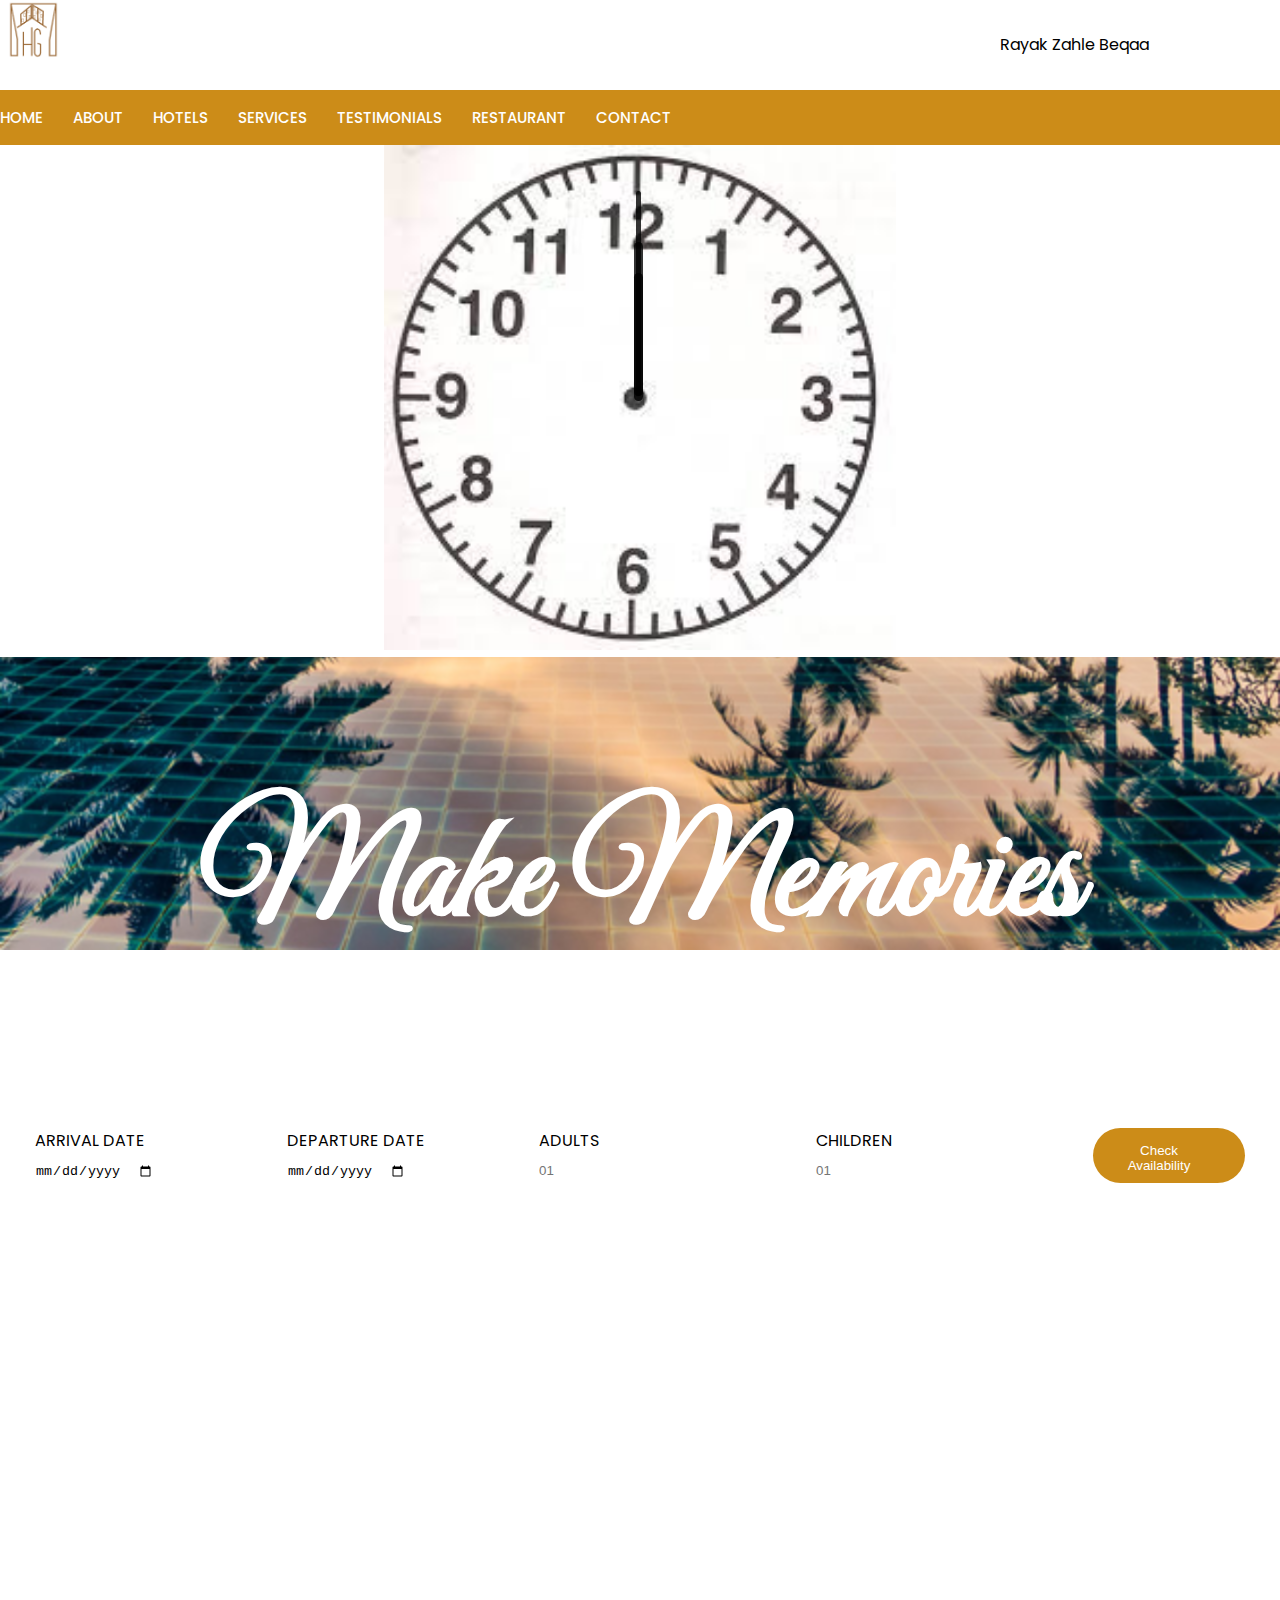
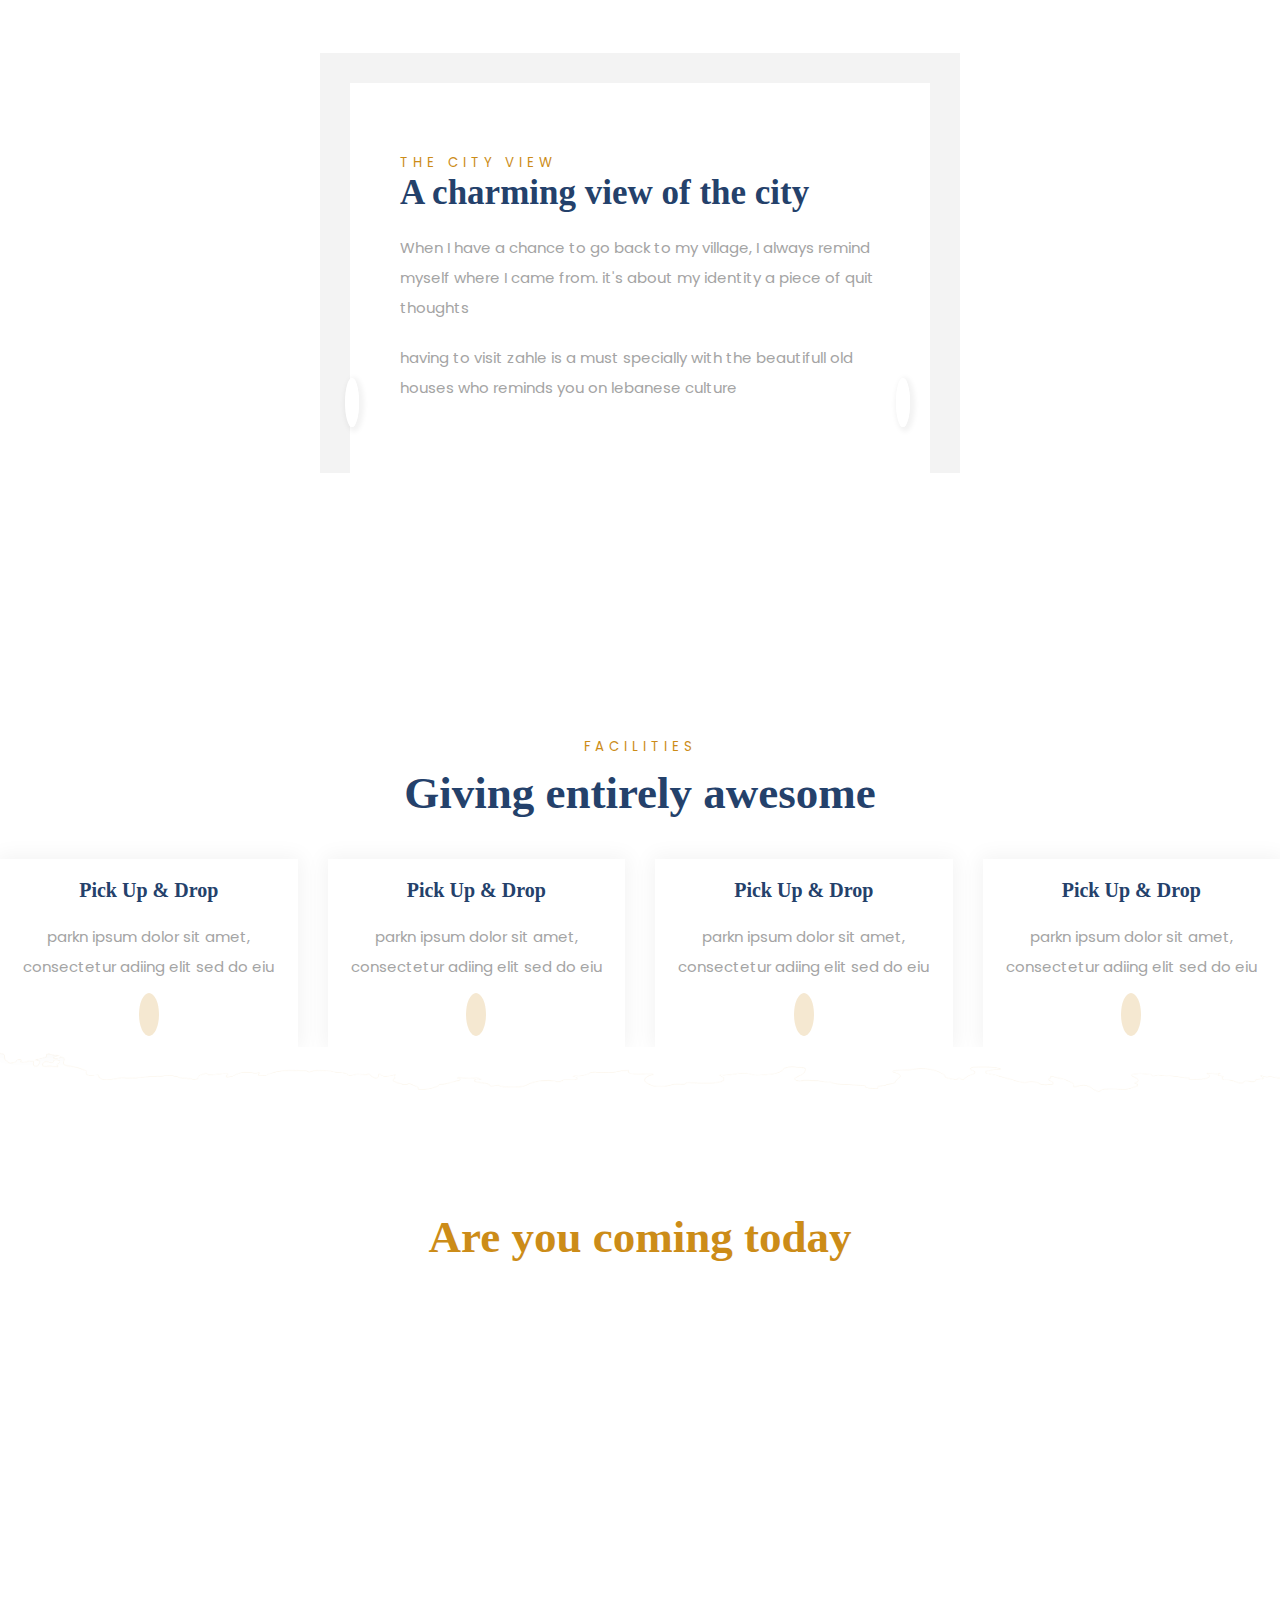
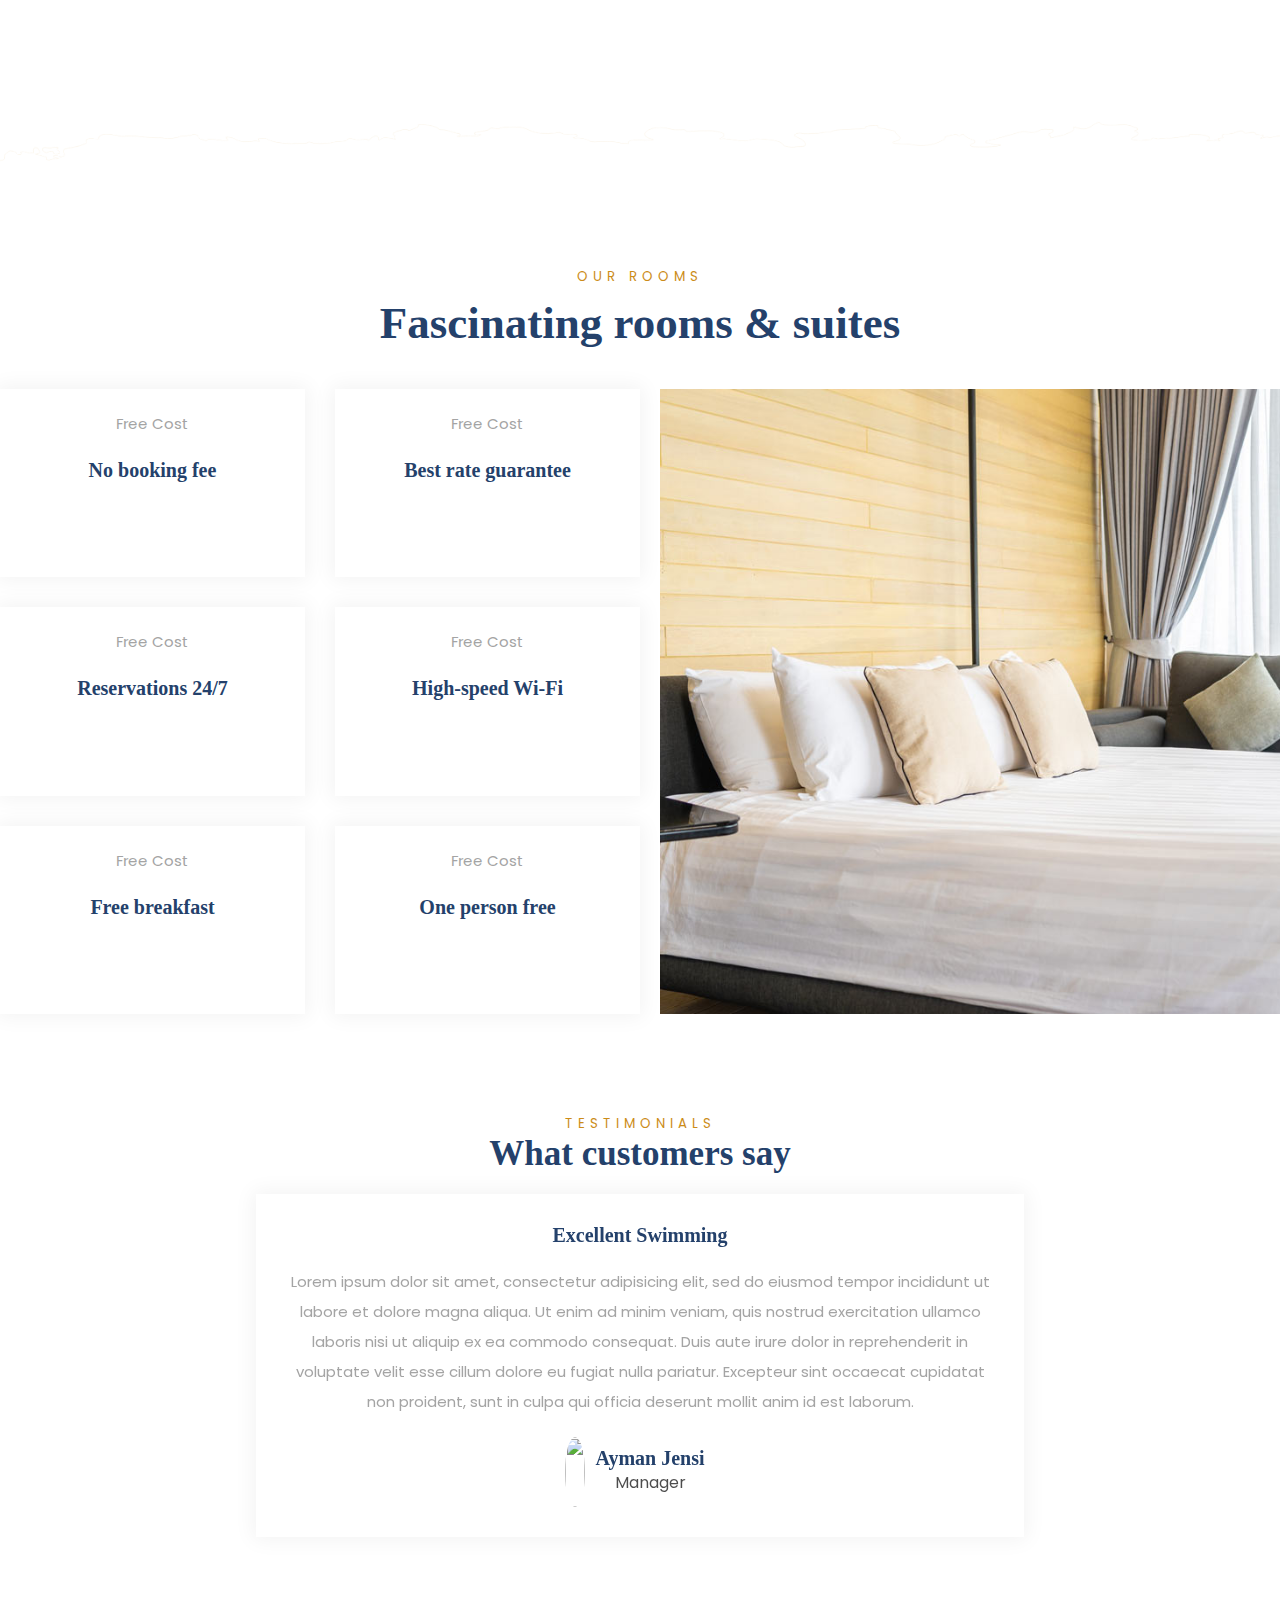
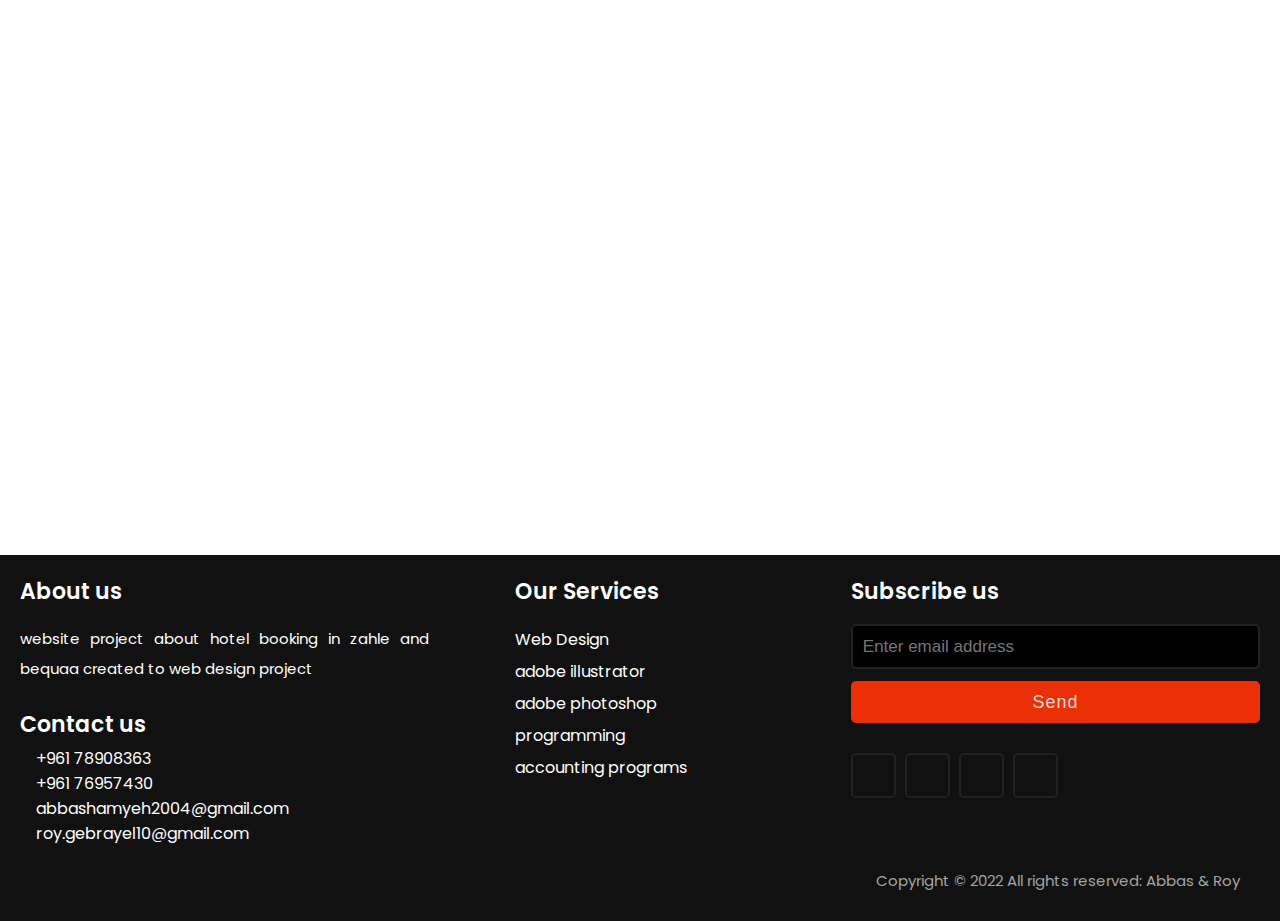
==== commit 268bc60a: "writing" ====
--- a/index.html
+++ b/index.html
@@ -105,16 +105,9 @@
                   <h5>THE CITY VIEW</h5>
                   <h3>A charming view of the city</h3>
                 </div>
-                <p>Lorem ipsum dolor sit amet, consectetur adipisicing elit, sed do eiusmod tempor incididunt ut labore et
-                  dolore magna aliqua. Ut enim ad minim veniam, quis nostrud exercitation ullamco laboris nisi ut aliquip ex
-                  ea commodo consequat. Duis
-                  aute irure dolor in reprehenderit in voluptate velit esse cillum dolore eu fugiat nulla pariatur.
-                  Excepteur
-                  sint occaecat cupidatat non proident, sunt in culpa qui officia deserunt mollit anim id est laborum.</p>
-                <p> Duis
-                  aute irure dolor in reprehenderit in voluptate velit esse cillum dolore eu fugiat nulla pariatur.
-                  Excepteur
-                  sint occaecat cupidatat non proident, sunt in culpa qui officia deserunt mollit anim id est laborum.</p>
+                <p> When I have a chance to go back to my village, I always remind myself where I came from.
+                  it's about my identity a piece of quit thoughts   </p>
+                <p> having to visit zahle is a must specially with the beautifull old houses who reminds you on lebanese culture</p>
               </div>
               <div class="item">
                 <div class="heading">
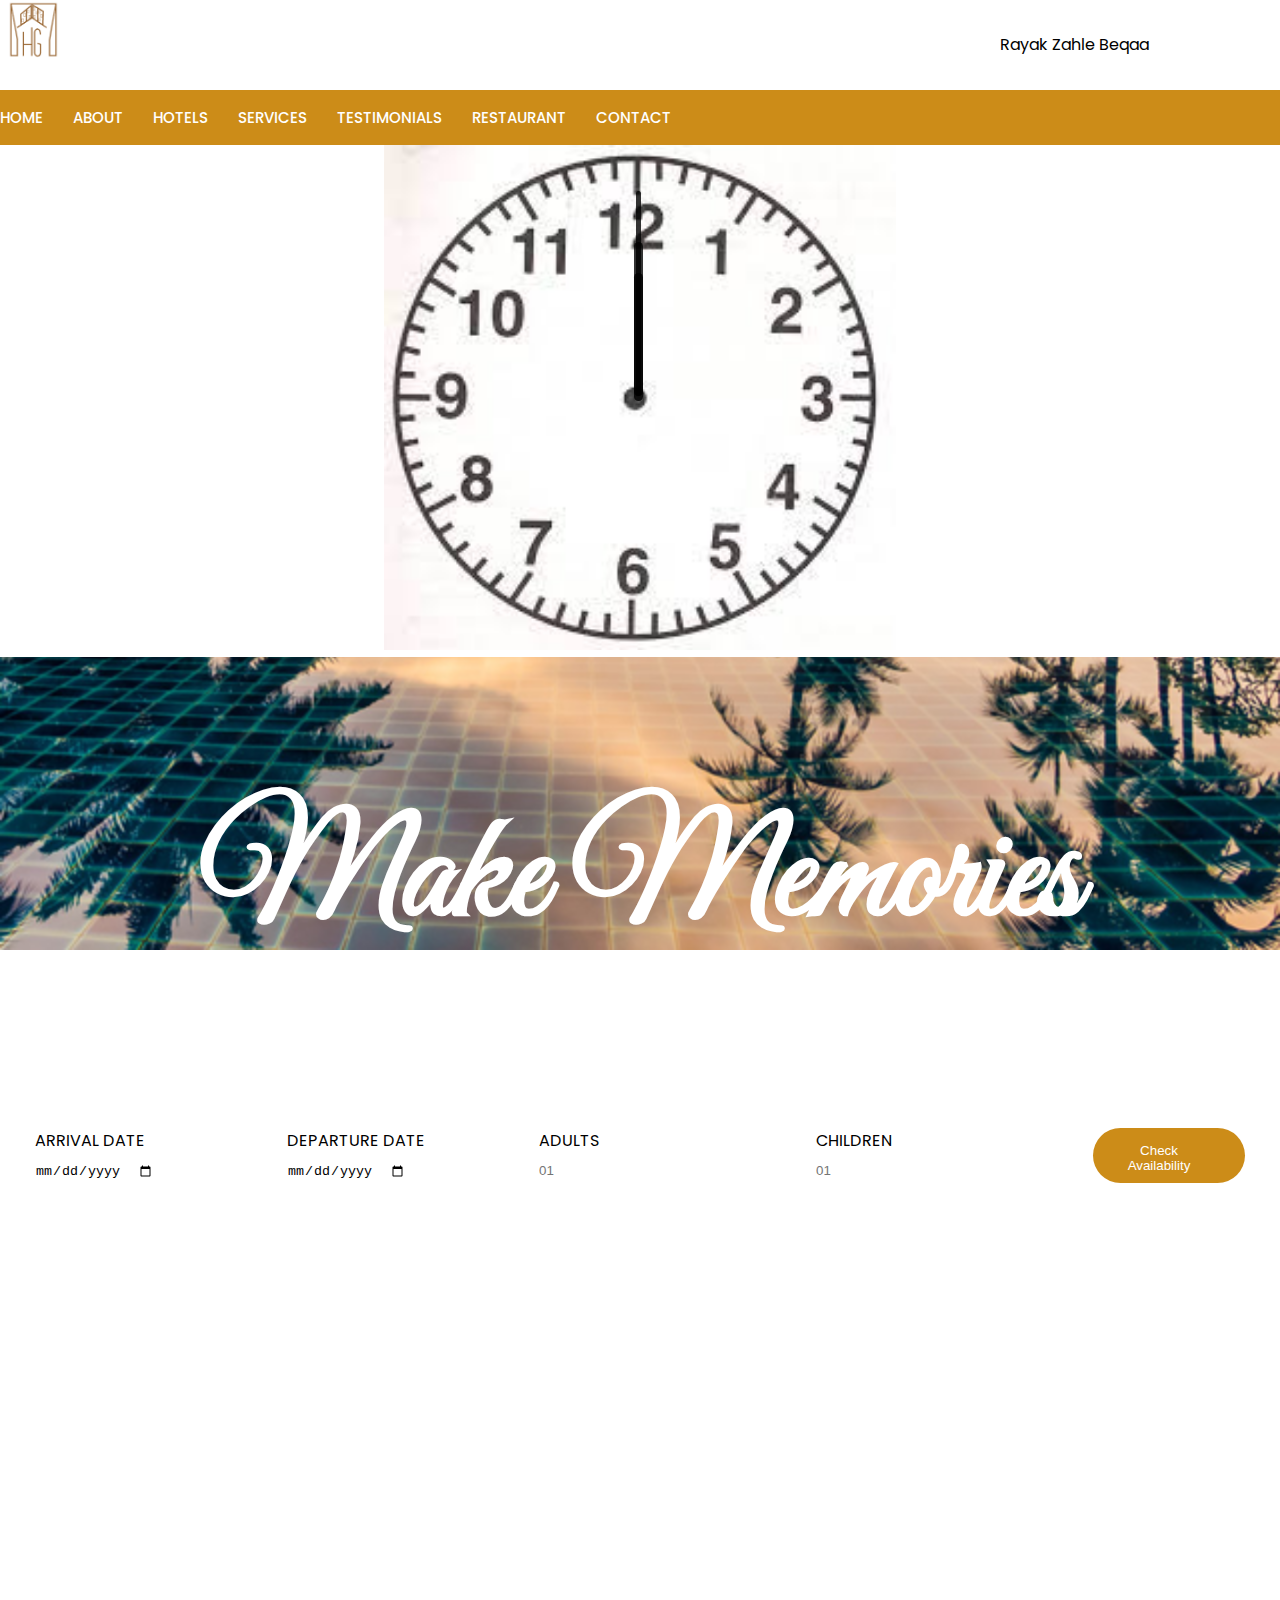
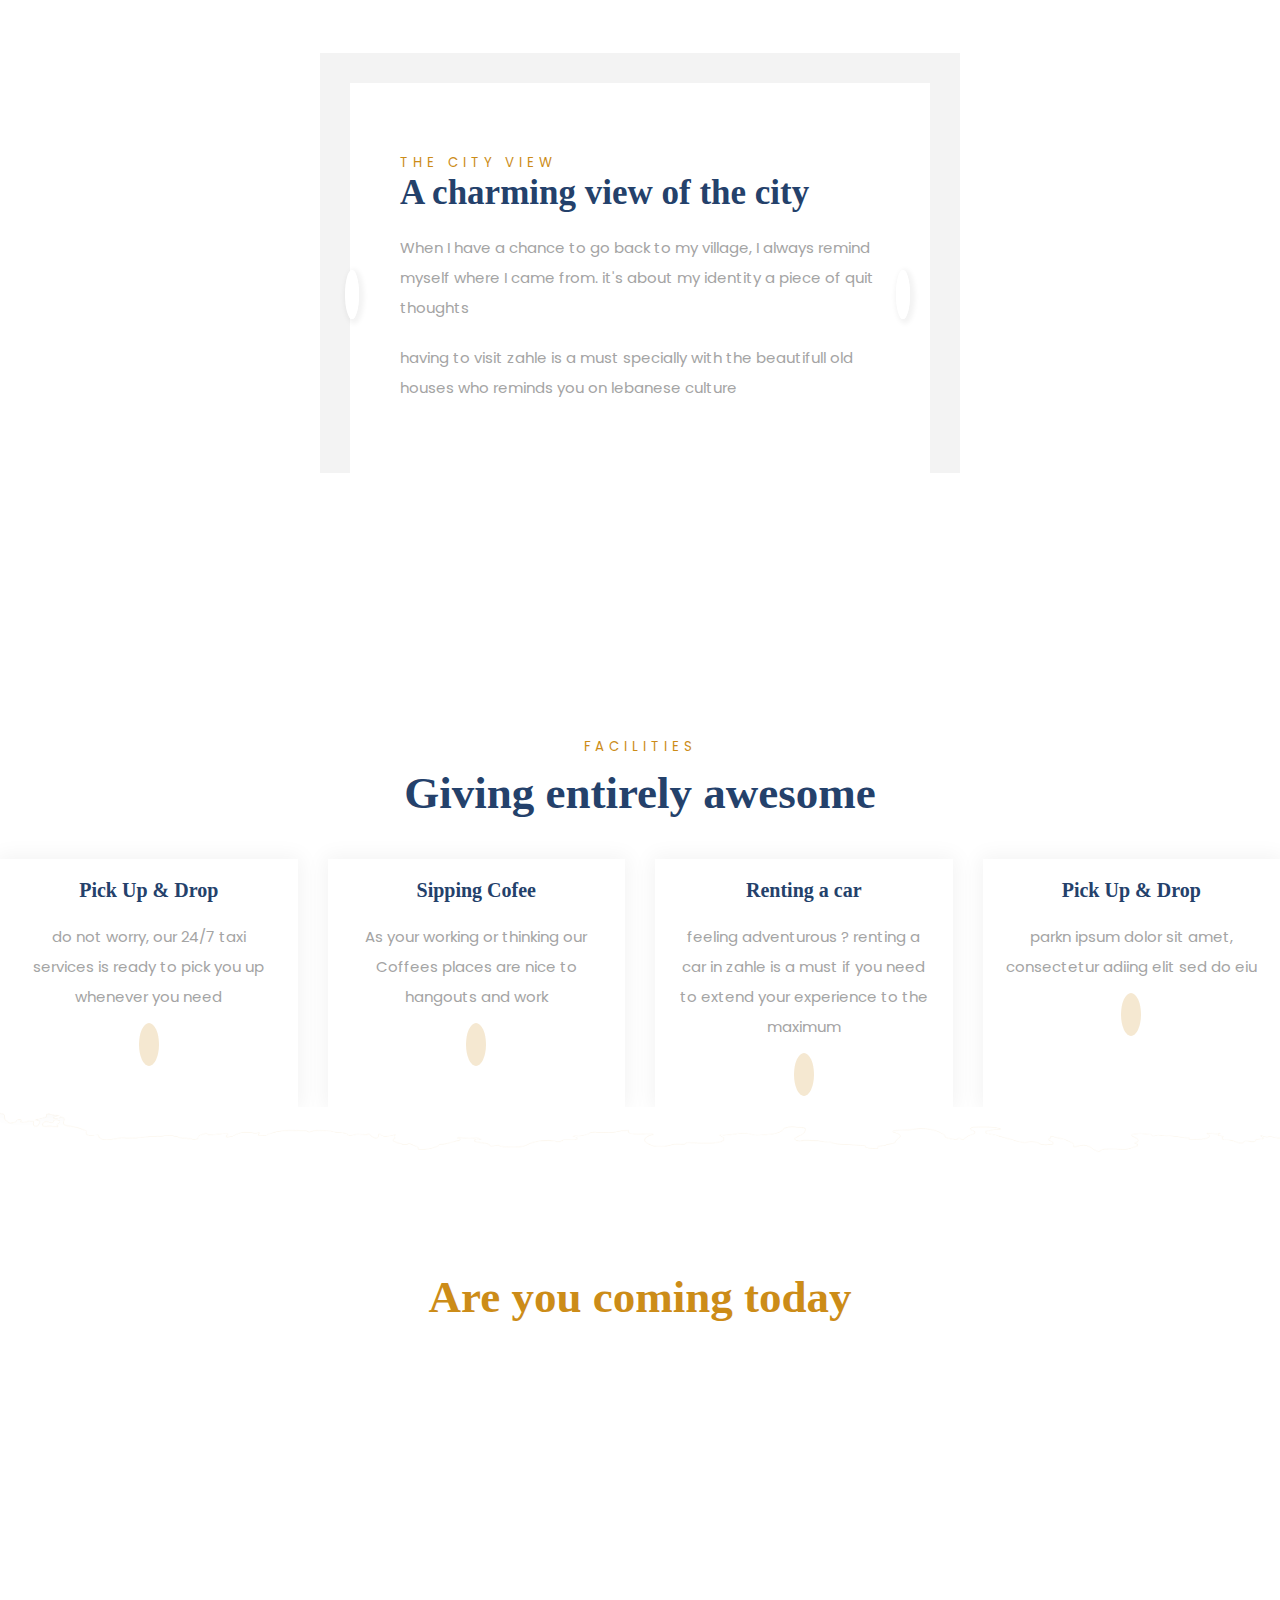
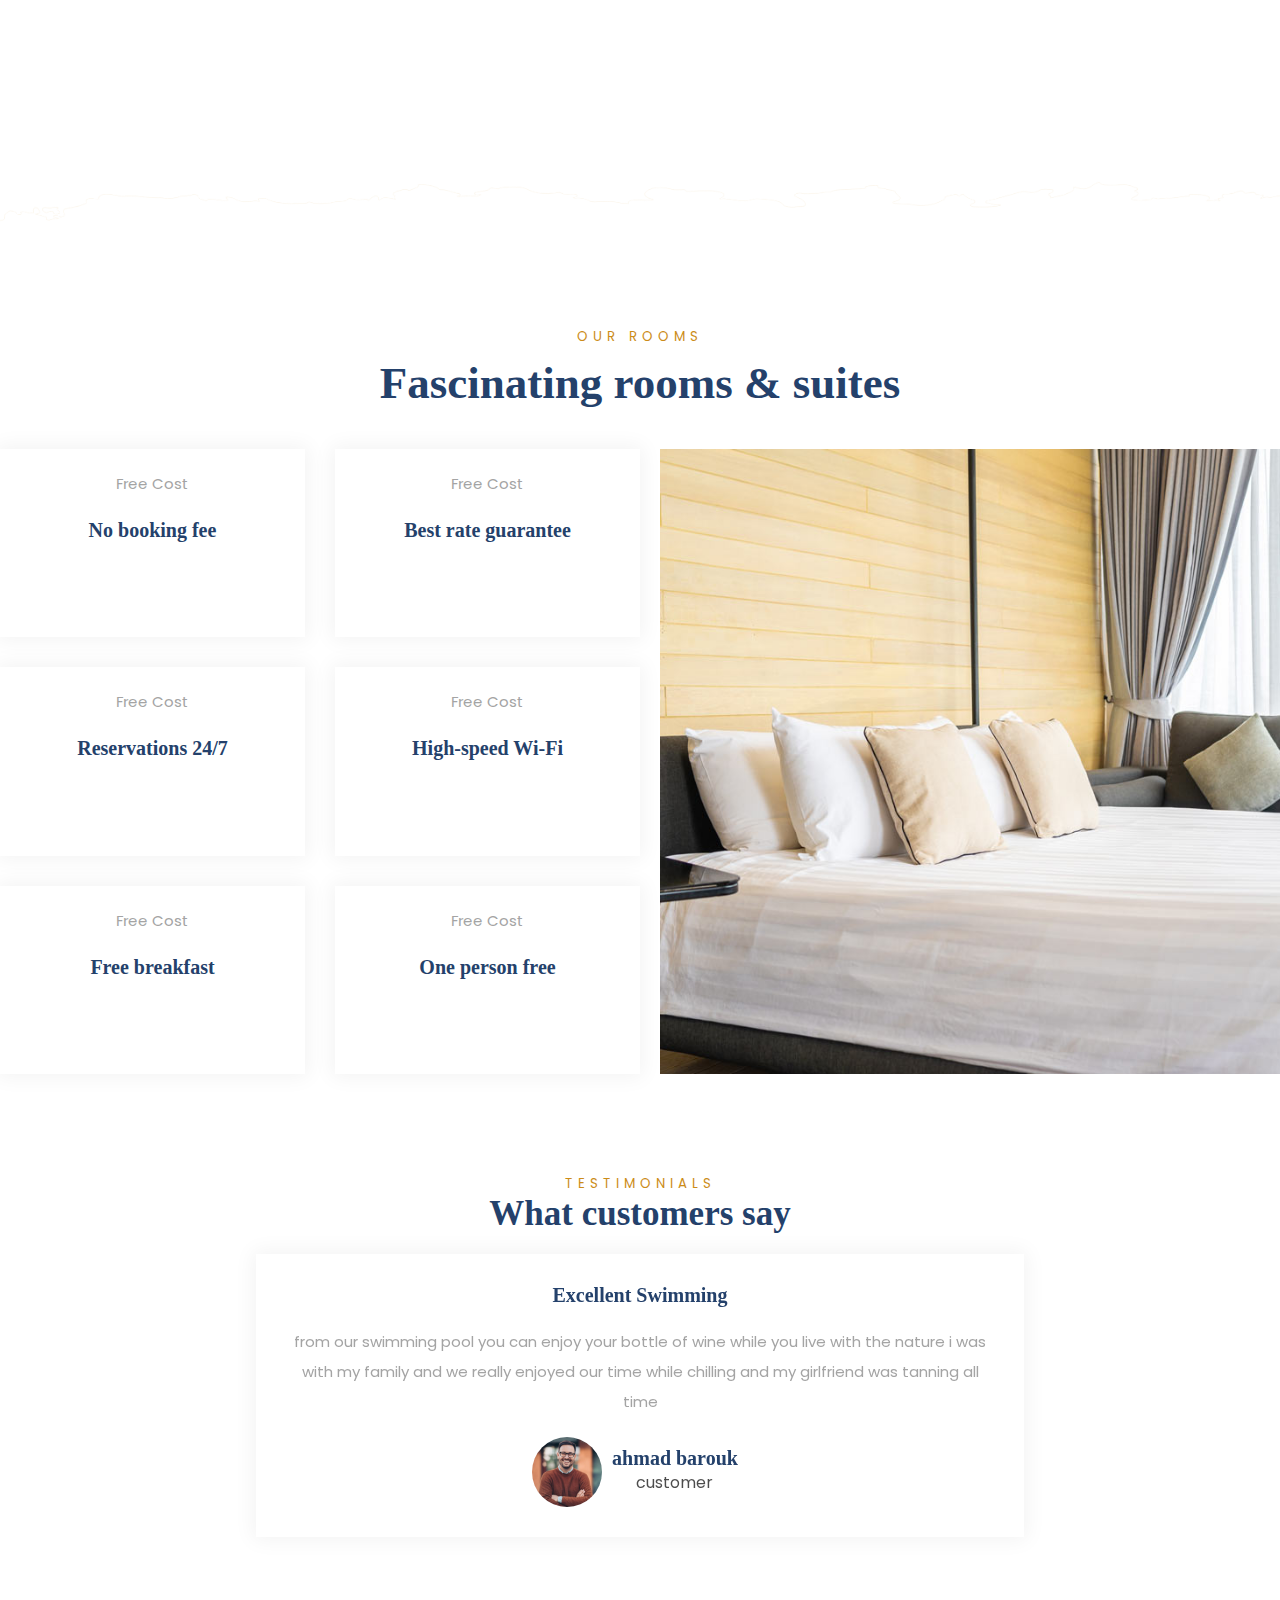
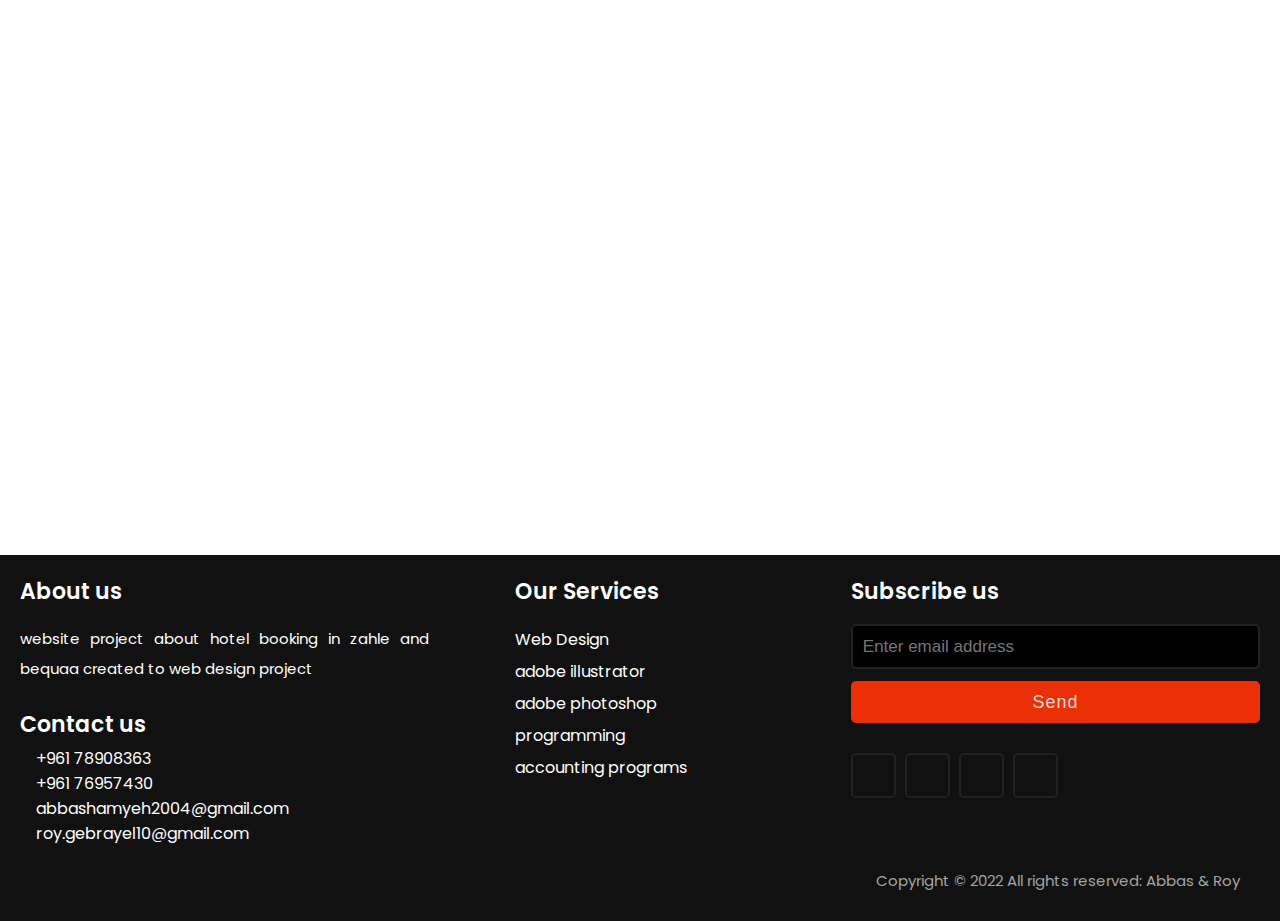
==== commit 677ec9b6: "modifing everything related to paragraphs" ====
--- a/index.html
+++ b/index.html
@@ -5,17 +5,23 @@
 <head>
   <title>Hotel Booking Website</title>
   <meta name="viewport" content="width=device-width, initial-scale=1">
+
   <link rel="stylesheet" href="https://pro.fontawesome.com/releases/v5.10.0/css/all.css"
     integrity="sha384-AYmEC3Yw5cVb3ZcuHtOA93w35dYTsvhLPVnYs9eStHfGJvOvKxVfELGroGkvsg+p" crossorigin="anonymous" />
+    
   <link href="style1.css" rel="stylesheet">
   <link href="footer.css" rel="stylesheet">
   <script type="text/javascript" src="script.js"></script>
+
   <script src="https://code.jquery.com/jquery-1.12.4.min.js"
     integrity="sha256-ZosEbRLbNQzLpnKIkEdrPv7lOy9C27hHQ+Xp8a4MxAQ=" crossorigin="anonymous"></script>
 
   <link rel="stylesheet" href="https://cdnjs.cloudflare.com/ajax/libs/OwlCarousel2/2.3.4/assets/owl.carousel.css" />
-  <link rel="stylesheet"
-    href="https://cdnjs.cloudflare.com/ajax/libs/OwlCarousel2/2.3.4/assets/owl.theme.default.min.css" />
+
+  <link rel="stylesheet" href="https://cdnjs.cloudflare.com/ajax/libs/OwlCarousel2/2.3.4/assets/owl.theme.default.min.css" />
+<!-- 
+    <link href="https://cdn.jsdelivr.net/npm/bootstrap@5.0.2/dist/css/bootstrap.min.css" rel="stylesheet"
+      integrity="sha384-EVSTQN3/azprG1Anm3QDgpJLIm9Nao0Yz1ztcQTwFspd3yD65VohhpuuCOmLASjC" crossorigin="anonymous">-->
 
 
 </head>
@@ -114,32 +120,16 @@
                   <h5>THE CITY VIEW</h5>
                   <h3>A charming view of the city</h3>
                 </div>
-                <p>Lorem ipsum dolor sit amet, consectetur adipisicing elit, sed do eiusmod tempor incididunt ut labore et
-                  dolore magna aliqua. Ut enim ad minim veniam, quis nostrud exercitation ullamco laboris nisi ut aliquip ex
-                  ea commodo consequat. Duis
-                  aute irure dolor in reprehenderit in voluptate velit esse cillum dolore eu fugiat nulla pariatur.
-                  Excepteur
-                  sint occaecat cupidatat non proident, sunt in culpa qui officia deserunt mollit anim id est laborum.</p>
-                <p> Duis
-                  aute irure dolor in reprehenderit in voluptate velit esse cillum dolore eu fugiat nulla pariatur.
-                  Excepteur
-                  sint occaecat cupidatat non proident, sunt in culpa qui officia deserunt mollit anim id est laborum.</p>
+                <p> Zahle is about the beauty of its people, their  kindness, their hope into the future and to a better place </p>
+                <p> you will be gratefull when visiting Zahle specially when introducing to its dialect and most importantantly its hotels ... </p>
               </div>
               <div class="item">
                 <div class="heading">
                   <h5>THE CITY VIEW</h5>
                   <h3>A charming view of the city</h3>
                 </div>
-                <p>Lorem ipsum dolor sit amet, consectetur adipisicing elit, sed do eiusmod tempor incididunt ut labore et
-                  dolore magna aliqua. Ut enim ad minim veniam, quis nostrud exercitation ullamco laboris nisi ut aliquip ex
-                  ea commodo consequat. Duis
-                  aute irure dolor in reprehenderit in voluptate velit esse cillum dolore eu fugiat nulla pariatur.
-                  Excepteur
-                  sint occaecat cupidatat non proident, sunt in culpa qui officia deserunt mollit anim id est laborum.</p>
-                <p> Duis
-                  aute irure dolor in reprehenderit in voluptate velit esse cillum dolore eu fugiat nulla pariatur.
-                  Excepteur
-                  sint occaecat cupidatat non proident, sunt in culpa qui officia deserunt mollit anim id est laborum.</p>
+                <p> Zahle is known for its wine caves one of them is Ksara Castle known for its sugar taste  </p>
+                <p> While entering zahle you'll be grated with a status of a symbolic lady holdng a bunch of Grapes</p>
               </div>
             </div>
           </div>
@@ -176,23 +166,23 @@
               <div class="box">
                 <i class="fas fa-shipping-fast"></i>
                 <h3>Pick Up & Drop</h3>
-                <p>parkn ipsum dolor sit amet, consectetur adiing elit sed do eiu</p>
+                <p> do not worry, our 24/7 taxi services is ready to pick you up whenever you need</p>
                 <span class='far fa-long-arrow-alt-right'></span>
               </div>
               <div class="box">
                 <i class="fas fa-mug-hot"></i>
-                <h3>Pick Up & Drop</h3>
-                <p>parkn ipsum dolor sit amet, consectetur adiing elit sed do eiu</p>
+                <h3>Sipping Cofee</h3>
+                <p> As your working or thinking our Coffees places are nice to hangouts and work </p>
                 <span class='far fa-long-arrow-alt-right'></span>
               </div>
               <div class="box">
                 <i class="fas fa-car"></i>
-                <h3>Pick Up & Drop</h3>
-                <p>parkn ipsum dolor sit amet, consectetur adiing elit sed do eiu</p>
+                <h3> Renting a car</h3>
+                <p> feeling adventurous ? renting a car in zahle is a must if you need to extend your experience to the maximum </p>
                 <span class='far fa-long-arrow-alt-right'></span>
               </div>
               <div class="box">
-                <i class="far fa-water"></i>
+                
                 <h3>Pick Up & Drop</h3>
                 <p>parkn ipsum dolor sit amet, consectetur adiing elit sed do eiu</p>
                 <span class='far fa-long-arrow-alt-right'></span>
@@ -209,6 +199,7 @@
             </div>
       
           </div>
+
         </section>
         <section class="room wrapper2 top" id="room">
           <div class="container">
@@ -273,19 +264,16 @@
                   <i class="fas fa-star"></i>
                 </div>
                 <h3>Excellent Swimming</h3>
-                <p>Lorem ipsum dolor sit amet, consectetur adipisicing elit, sed do eiusmod tempor incididunt ut labore et
-                  dolore magna aliqua. Ut enim ad minim veniam, quis nostrud exercitation ullamco laboris nisi ut aliquip ex
-                  ea commodo consequat. Duis
-                  aute irure dolor in reprehenderit in voluptate velit esse cillum dolore eu fugiat nulla pariatur.
-                  Excepteur
-                  sint occaecat cupidatat non proident, sunt in culpa qui officia deserunt mollit anim id est laborum.</p>
+                <p> from our swimming pool you can enjoy your bottle of wine while you live with the nature 
+                  i was with my family and we really enjoyed our time while chilling and my girlfriend was tanning all time 
+                </p>
                 <div class="admin flex">
                   <div class="img">
-                    <img src="image/c1.jpg" alt="">
+                    <img src="photos/c1.jpg" alt=" the person talking">
                   </div>
                   <div class="text">
-                    <h3>Ayman Jensi</h3>
-                    <span>Manager</span>
+                    <h3>ahmad barouk</h3>
+                    <span>customer</span>
                   </div>
                 </div>
               </div>
@@ -297,20 +285,15 @@
                   <i class="fas fa-star"></i>
                   <i class="fas fa-star"></i>
                 </div>
-                <h3>Excellent Swimming</h3>
-                <p>Lorem ipsum dolor sit amet, consectetur adipisicing elit, sed do eiusmod tempor incididunt ut labore et
-                  dolore magna aliqua. Ut enim ad minim veniam, quis nostrud exercitation ullamco laboris nisi ut aliquip ex
-                  ea commodo consequat. Duis
-                  aute irure dolor in reprehenderit in voluptate velit esse cillum dolore eu fugiat nulla pariatur.
-                  Excepteur
-                  sint occaecat cupidatat non proident, sunt in culpa qui officia deserunt mollit anim id est laborum.</p>
+                <h3> nature </h3>
+                <p> in our hotels, we have plenty of fresh nature you can enjoy the mountains while drinking one of the best juices in our hotel. Our hotel welcome families and couples who enjoys living life like it should be</p>
                 <div class="admin flex">
                   <div class="img">
-                    <img src="image/c2.jpg" alt="">
+                    <img src="photos/c2.jpg" alt="the person talking">
                   </div>
                   <div class="text">
-                    <h3>Ayman Jensi</h3>
-                    <span>Manager</span>
+                    <h3>Abbas Hamyeh</h3>
+                    <span> La Place's Owner</span>
                   </div>
                 </div>
               </div>
@@ -322,19 +305,15 @@
                   <i class="fas fa-star"></i>
                   <i class="fas fa-star"></i>
                 </div>
-                <h3>Excellent Swimming</h3>
-                <p>Lorem ipsum dolor sit amet, consectetur adipisicing elit, sed do eiusmod tempor incididunt ut labore et
-                  dolore magna aliqua. Ut enim ad minim veniam, quis nostrud exercitation ullamco laboris nisi ut aliquip ex
-                  ea commodo consequat. Duis
-                  aute irure dolor in reprehenderit in voluptate velit esse cillum dolore eu fugiat nulla pariatur.
-                  Excepteur
-                  sint occaecat cupidatat non proident, sunt in culpa qui officia deserunt mollit anim id est laborum.</p>
+                <h3>nice workshift</h3>
+                <p> i am enjoying my workshift here, everyday i meet a lot of people they are very friendly and the salary is great 
+               </p>
                 <div class="admin flex">
                   <div class="img">
-                    <img src="image/c3.jpg" alt="">
+                    <img src="photos/c3.jpg" alt="the person talking">
                   </div>
                   <div class="text">
-                    <h3>Ayman Jensi</h3>
+                    <h3>Roy Gebrayel</h3>
                     <span>Manager</span>
                   </div>
                 </div>
@@ -342,6 +321,7 @@
             </div>
           </div>
         </section>
+
         <script>
           $('.owl-carousel').owlCarousel({
             loop: true,
@@ -362,6 +342,7 @@
             }
           })
         </script>
+
         <section class="gallary top" id="gallary">
           <div class="owl-carousel owl-theme">
             <div class="item">
--- a/style1.css
+++ b/style1.css
@@ -361,7 +361,7 @@
   
 }
 #ph{
-  width: 650px;
+  width: 800px;
 }
 
 h3 {
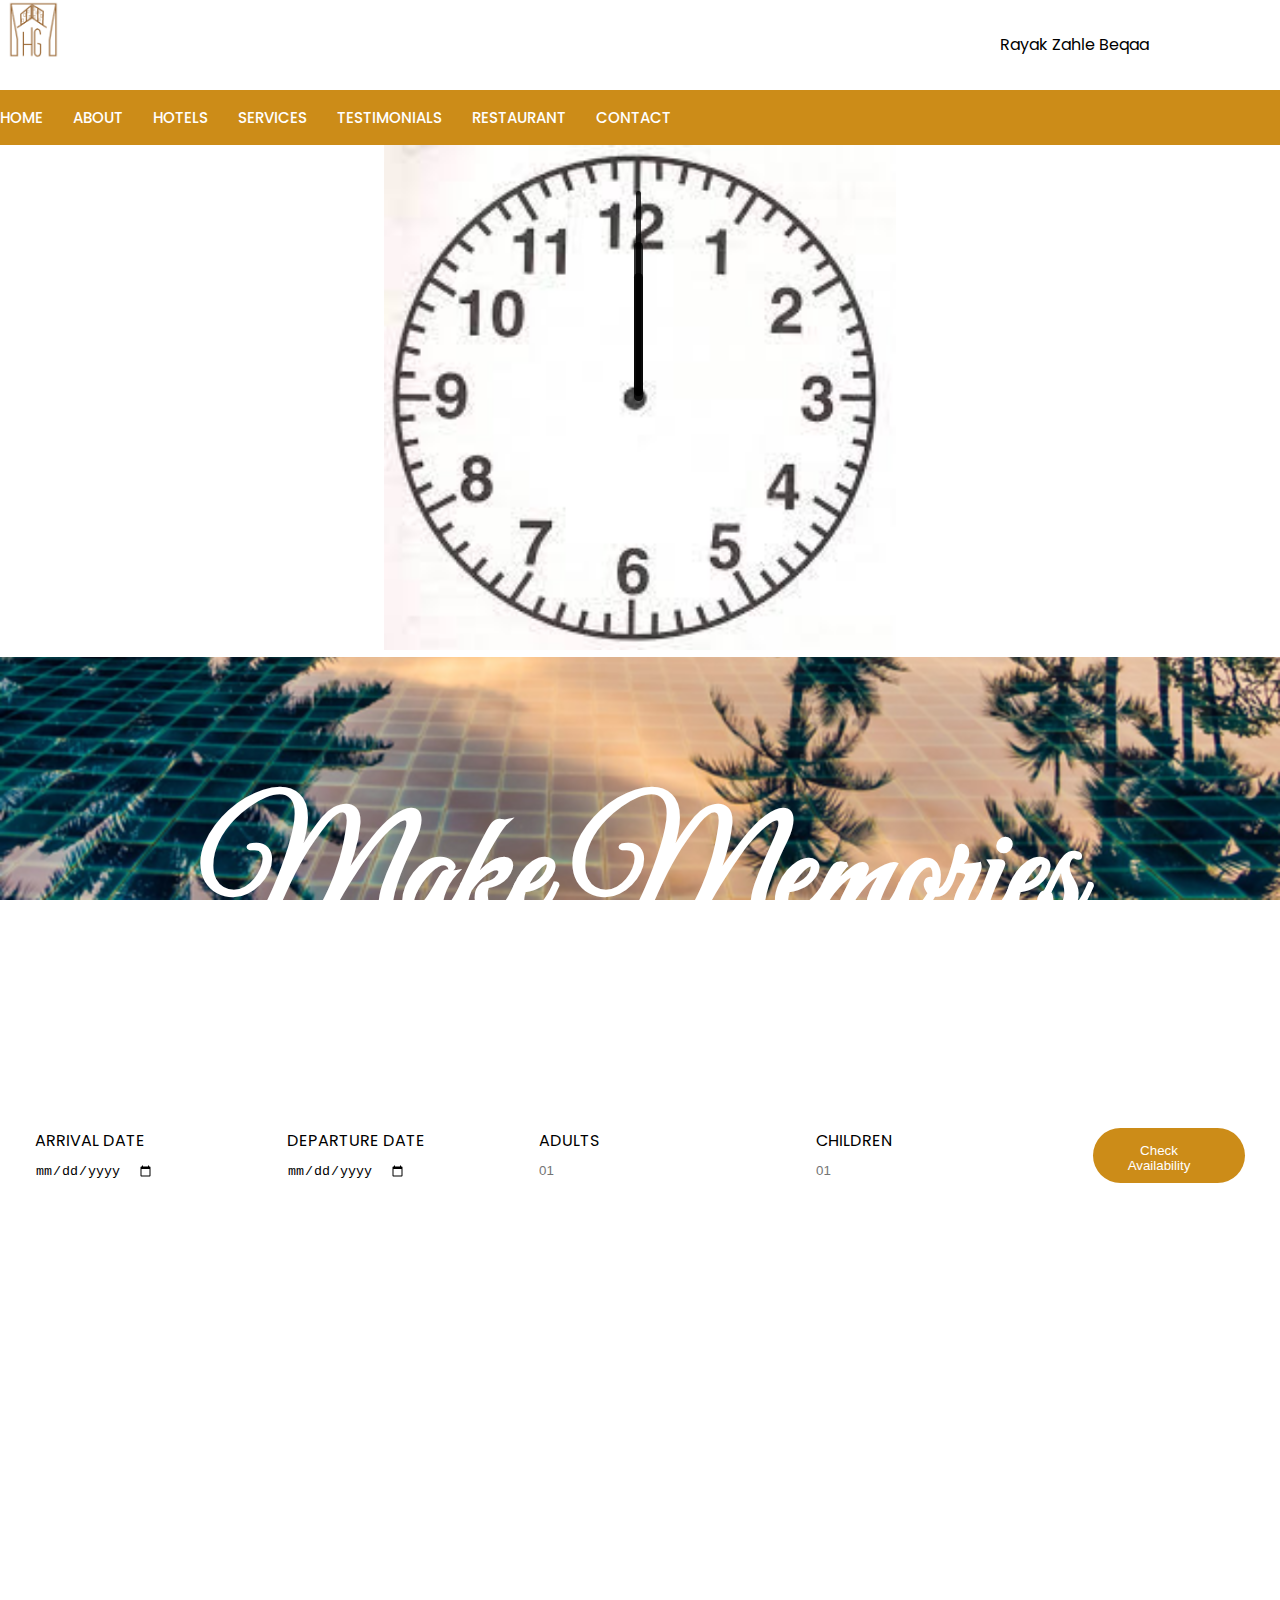
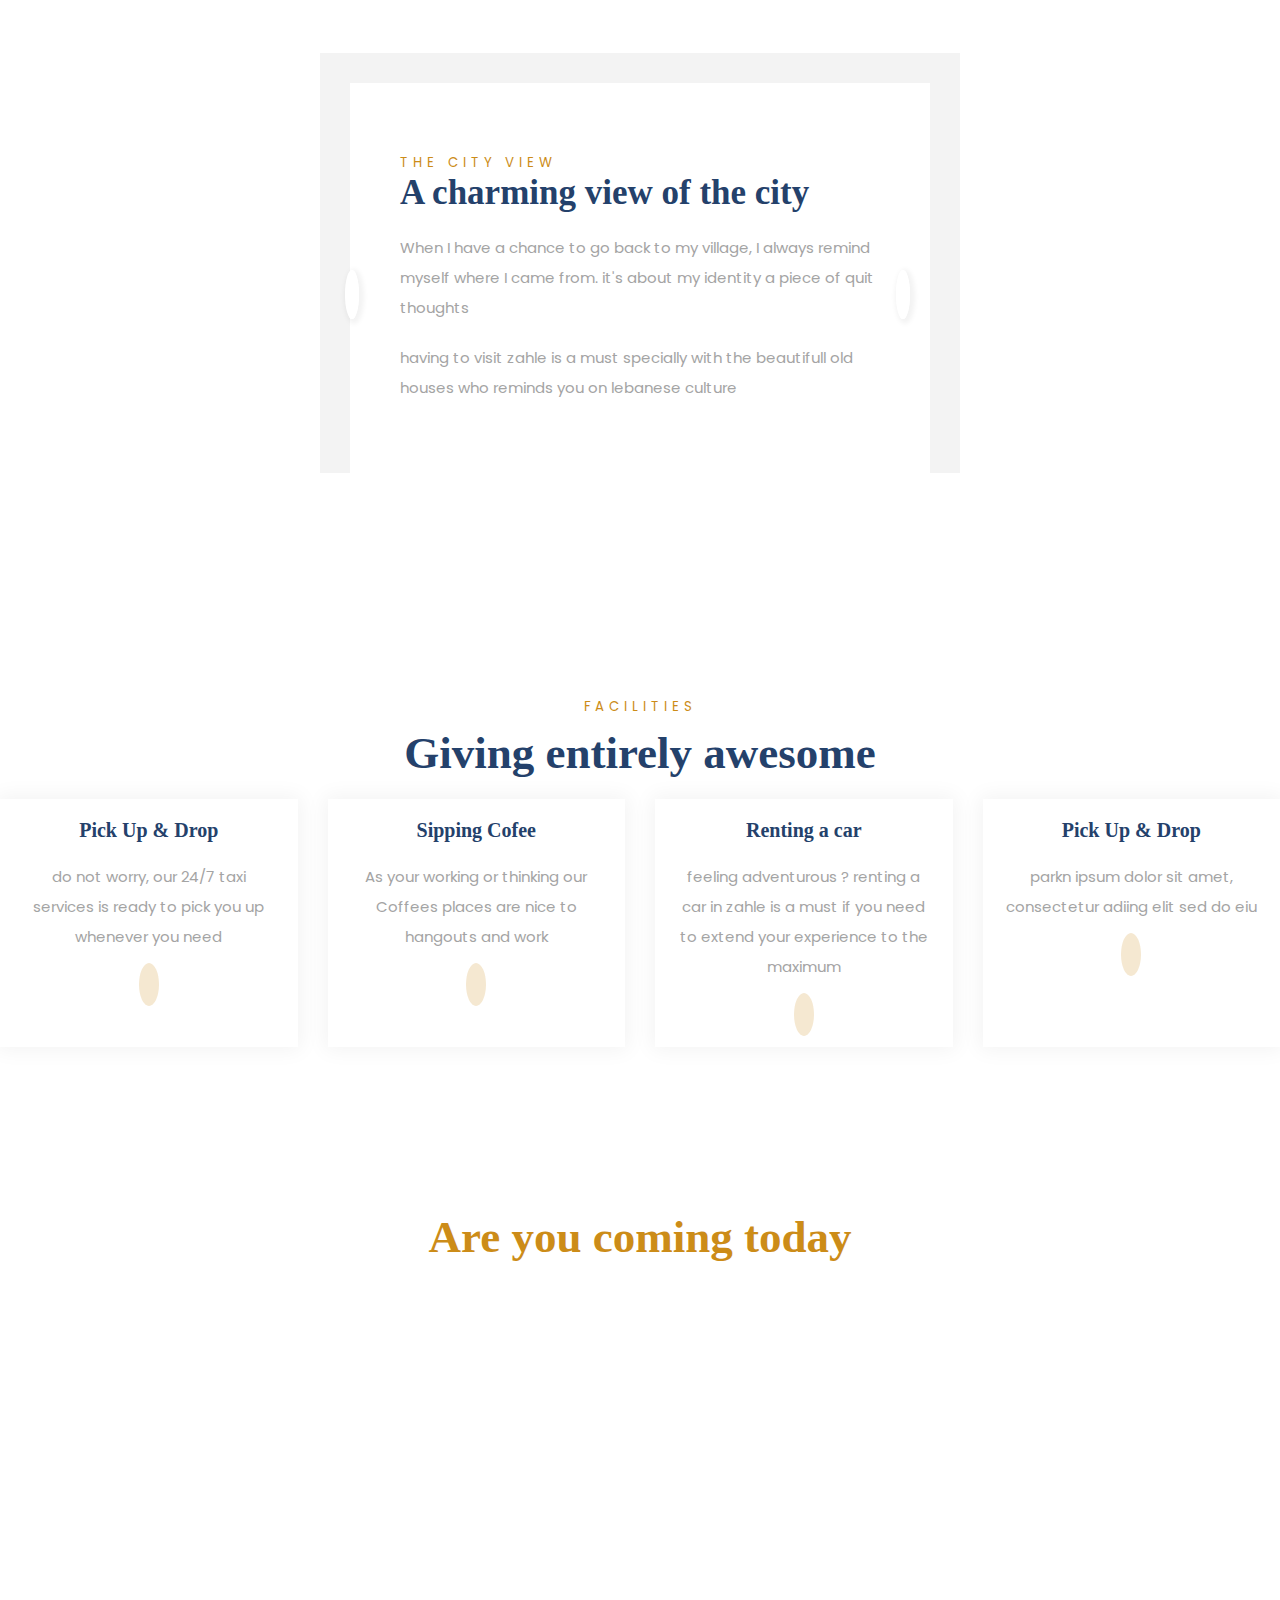
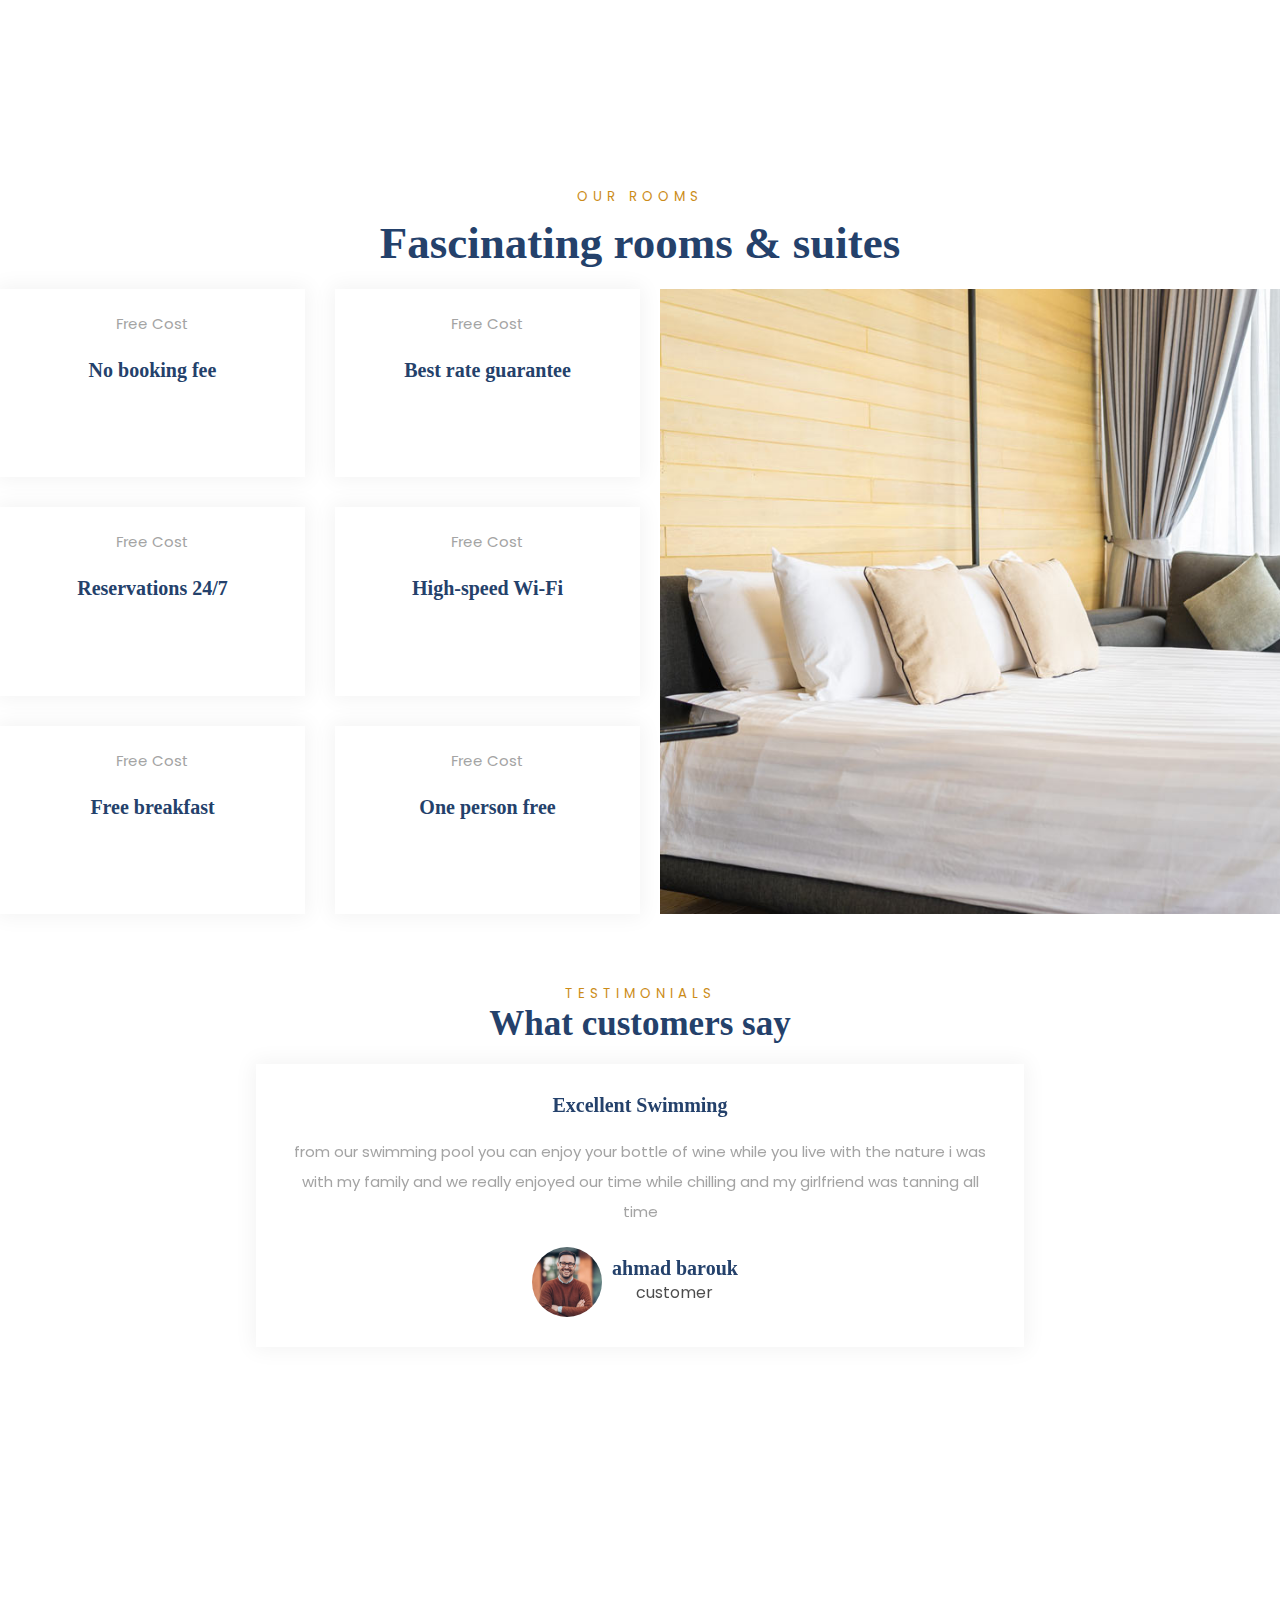
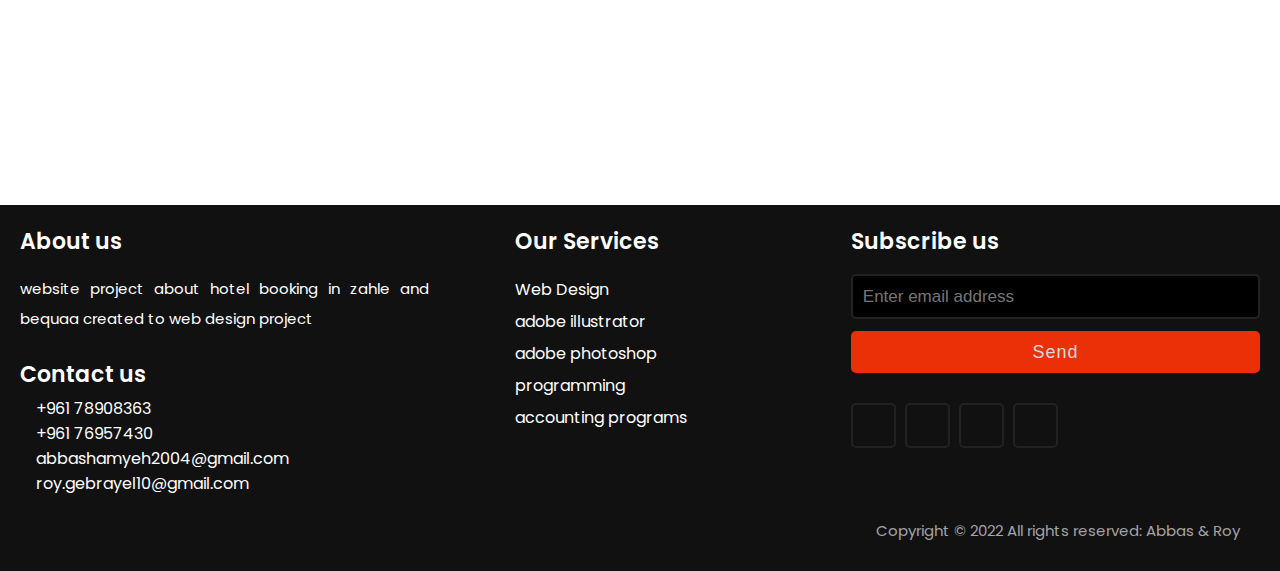
==== commit 86417c19: "modifications" ====
--- a/index.html
+++ b/index.html
@@ -51,9 +51,7 @@
   <header class="header">
     <div class="container">
       <nav class="navbar flex1">
-        <div class="sticky_logo logo">
-          <img src="photos/logo.png" alt="">
-        </div>
+       
 
         <ul class="nav-menu">
       <li> <a href="index.html">Home</a> </li>
--- a/style1.css
+++ b/style1.css
@@ -98,9 +98,7 @@
   align-items: center;
 }
 
-.hamburger {
-  display: none;
-}
+
 
 .bar {
   display: block;
@@ -137,70 +135,15 @@
   color: #000;
 }
 
-header .head_contact {
-  position: relative;
-}
-
-header .head_contact i {
-  position: absolute;
-  top: -29px;
-  left: -70%;
-  width: 80px;
-  height: 80px;
-  line-height: 80px;
-  text-align: center;
-  background: white;
-  color: #CC8C18;
-  border-radius: 50%;
-  transform: rotate(-45deg);
-  border: 5px solid #ECE3D2;
-  font-size: 30px;
-}
-
-header .sticky_logo {
-  display: none;
-}
-
-header.sticky .sticky_logo {
-  display: block;
-  width: 50px;
-  height: 50px;
-  margin-top: -10px;
-}
-
-header.sticky {
-  z-index: 9999;
-  position:fixed;
-  width: 100%;
-  background: #313538;
-  transition: 0.5s;
-  height: 12vh;
-  transition: 0.5s;
-  top: 0;
-  padding: 30px 0 0 0;
-}
-
-header.sticky ul li a {
-  color: white;
-}
+
+
 
 @media only screen and (max-width:768px) {
 
   /*------------head------------*/
-  .header .head_contact,
-  .logo {
-    display: none;
-  }
-
+  
   /*------------head------------*/
-  header.sticky {
-    height: 8vh;
-  }
-
-  header.sticky .nav-menu {
-    background: #313538;
-  }
-
+ 
   .navbar {
     height: 5vh;
     justify-content: space-between;
@@ -209,7 +152,7 @@
   .nav-menu {
     position: fixed;
     left: -100%;
-    top: 11rem;
+    top: 5rem;
     flex-direction: column;
     background: #CC8C18;
     width: 100%;
@@ -219,15 +162,12 @@
     z-index: 99;
   }
 
-  header.sticky .nav-menu {
-    top: 5rem;
-  }
-
+  
   header ul li a {
     color: white;
   }
 
-  .nav-menu.active {
+  .nav-menu{
     left: 0;
   }
 
@@ -235,22 +175,7 @@
     margin: 2.5rem 0;
   }
 
-  .hamburger {
-    display: block;
-    cursor: pointer;
-  }
-
-  .hamburger.active .bar:nth-child(2) {
-    opacity: 0;
-  }
-
-  .hamburger.active .bar:nth-child(1) {
-    transform: translateY(8px) rotate(45deg);
-  }
-
-  .hamburger.active .bar:nth-child(3) {
-    transform: translateY(-8px) rotate(-45deg);
-  }
+ 
 }
 
 /*------------home------------*/
@@ -265,7 +190,7 @@
   height: 100vh;
   background-attachment: fixed;
   background-position: center;
-  background-repeat: no-repeat;
+ 
   background-size: cover;
   text-align: center;
 }
@@ -321,13 +246,7 @@
 
 /*------------home------------*/
 /*------------about------------*/
-.top {
-  margin-top: 80px;
-}
-
-.mtop {
-  margin-top: 40px;
-}
+
 
 .heading {
   text-align: center;
@@ -389,29 +308,6 @@
 
 .about .right {
   position: relative;
-}
-
-.about::after {
-  content: '';
-  position: absolute;
-  top: -5%;
-  left: 0;
-  background-image: url("photos/hotel-room-1.png");
-  background-size: cover;
-  background-repeat: no-repeat;
-  height: 50px;
-  width: 100%;
-}
-
-.about::before {
-  content: '';
-  position: absolute;
-  bottom: -5%;
-  left: 0;
-  background-size: cover;
-  background-repeat: no-repeat;
-  height: 50px;
-  width: 100%;
 }
 
 /*------------about------------*/
@@ -421,7 +317,7 @@
   height: 80vh;
   background-attachment: fixed;
   background-position: center;
-  background-repeat: no-repeat;
+
   background-size: cover;
 }
 
@@ -482,10 +378,10 @@
   position: relative;
   text-align: center;
 }
-
 .wrapper2 .grid {
   grid-template-columns: repeat(4, 1fr);
 }
+
 
 .wrapper2 .box {
   box-shadow: 0 0 20px 3px rgb(0 0 0 / 5%);
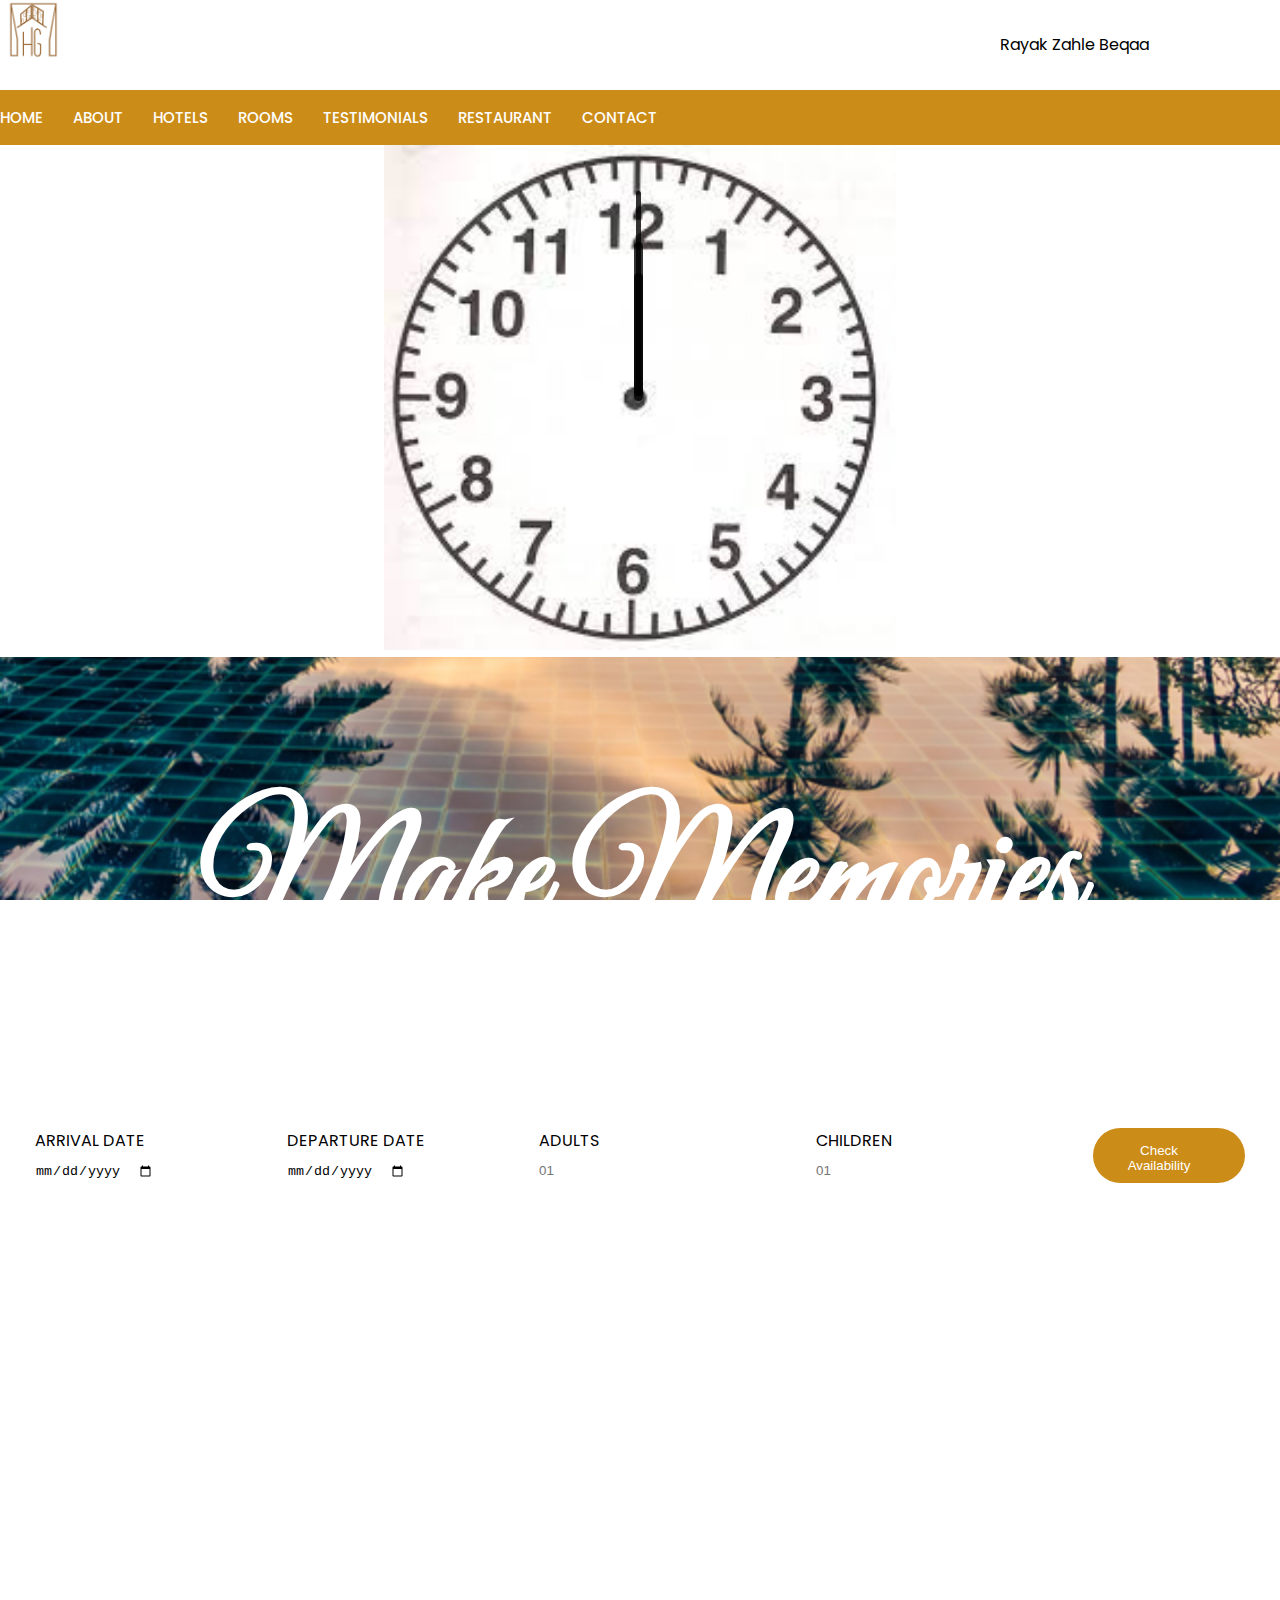
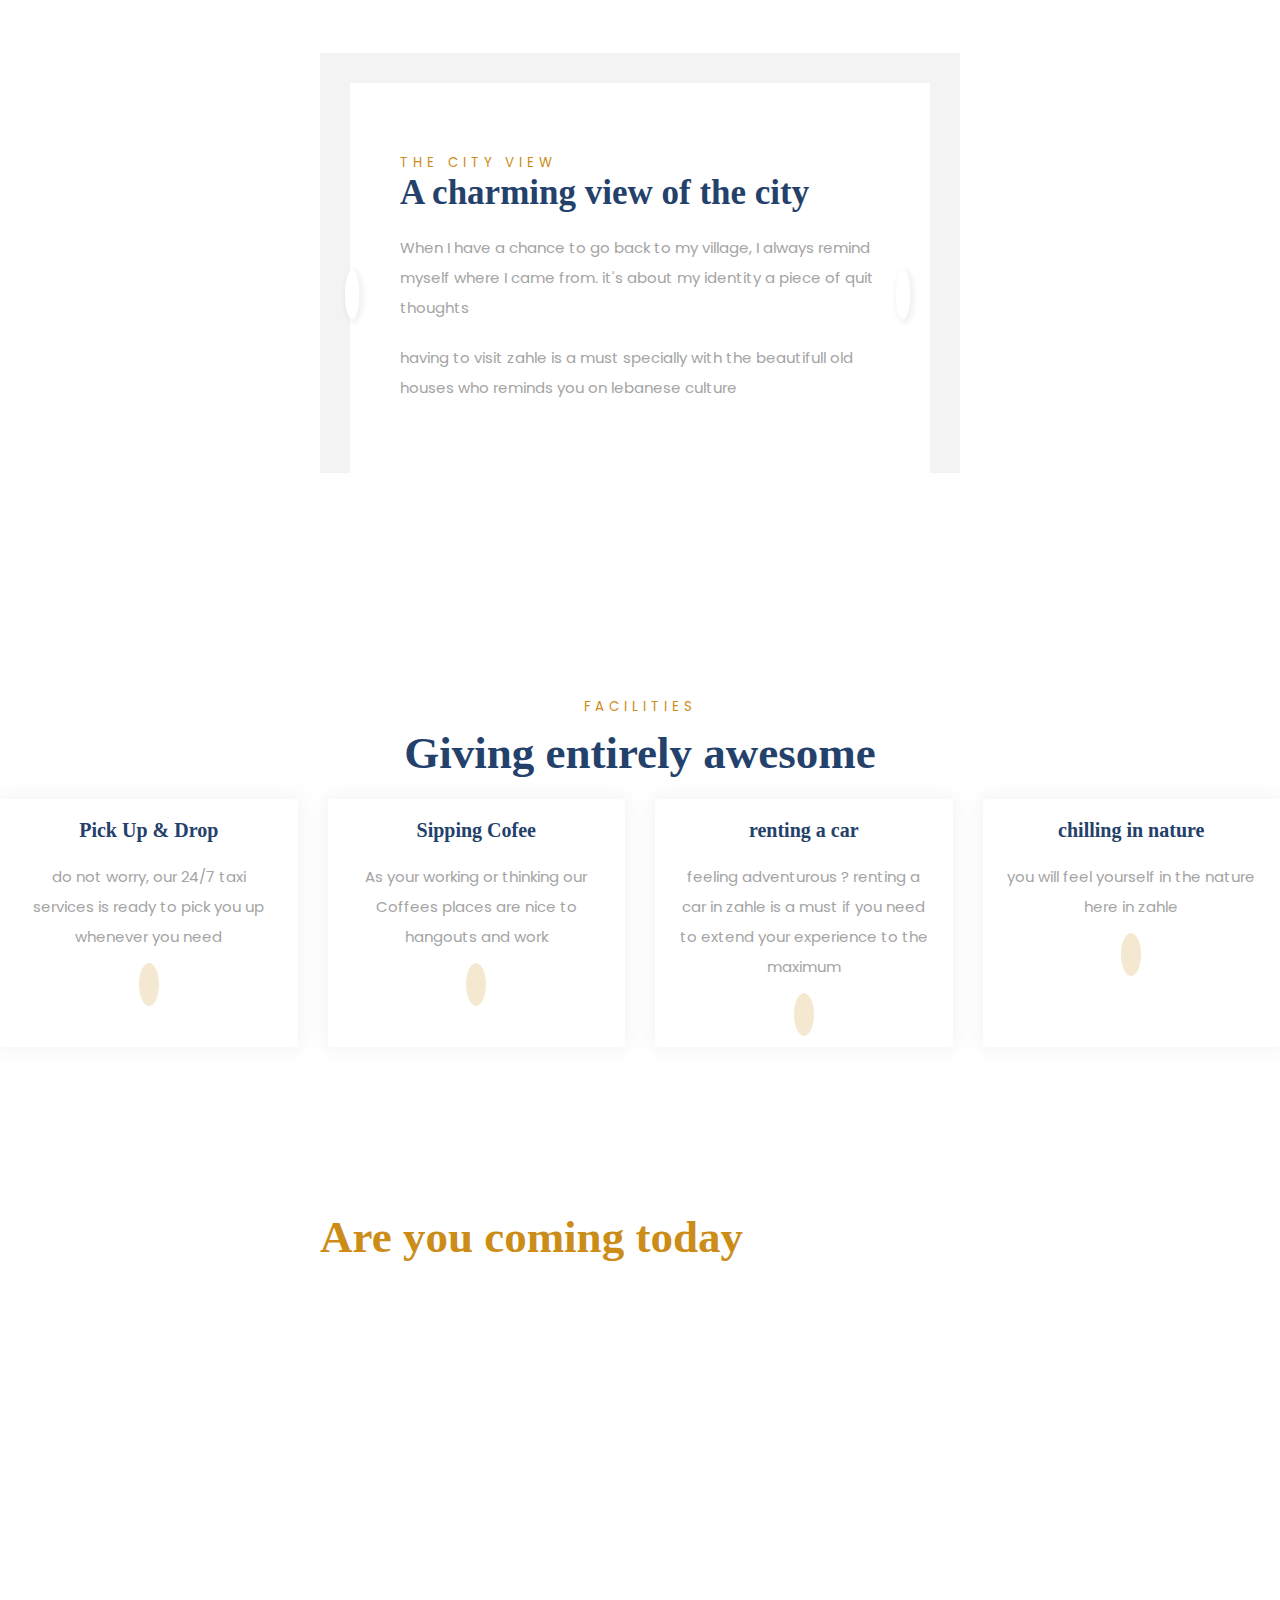
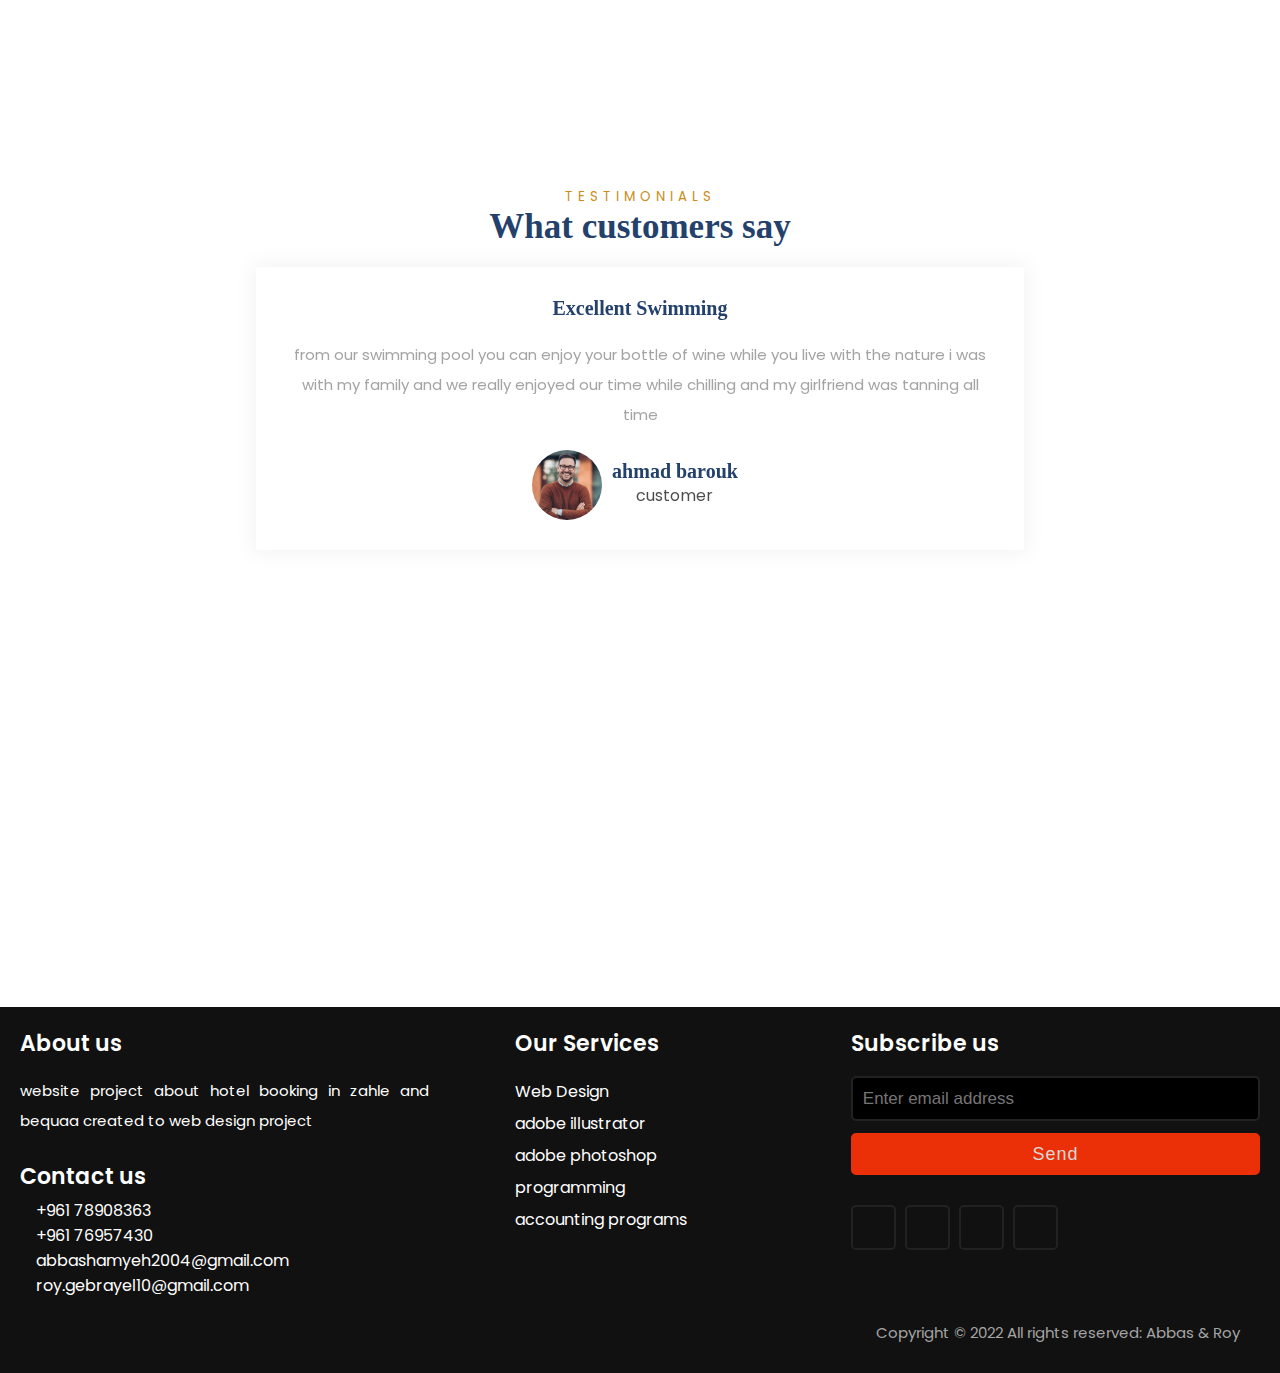
==== commit 8c94e96d: "finishing our last modification at 3.5 am" ====
--- a/index.html
+++ b/index.html
@@ -8,7 +8,7 @@
 
   <link rel="stylesheet" href="https://pro.fontawesome.com/releases/v5.10.0/css/all.css"
     integrity="sha384-AYmEC3Yw5cVb3ZcuHtOA93w35dYTsvhLPVnYs9eStHfGJvOvKxVfELGroGkvsg+p" crossorigin="anonymous" />
-    
+
   <link href="style1.css" rel="stylesheet">
   <link href="footer.css" rel="stylesheet">
   <script type="text/javascript" src="script.js"></script>
@@ -18,11 +18,12 @@
 
   <link rel="stylesheet" href="https://cdnjs.cloudflare.com/ajax/libs/OwlCarousel2/2.3.4/assets/owl.carousel.css" />
 
-  <link rel="stylesheet" href="https://cdnjs.cloudflare.com/ajax/libs/OwlCarousel2/2.3.4/assets/owl.theme.default.min.css" />
-<!-- 
+  <link rel="stylesheet"
+    href="https://cdnjs.cloudflare.com/ajax/libs/OwlCarousel2/2.3.4/assets/owl.theme.default.min.css" />
+  <!-- 
     <link href="https://cdn.jsdelivr.net/npm/bootstrap@5.0.2/dist/css/bootstrap.min.css" rel="stylesheet"
       integrity="sha384-EVSTQN3/azprG1Anm3QDgpJLIm9Nao0Yz1ztcQTwFspd3yD65VohhpuuCOmLASjC" crossorigin="anonymous">-->
-
+     
 
 </head>
 
@@ -30,448 +31,361 @@
 
 <body>
 
-  
+
   <section class="head">
-    
+
     <div class="container flex1">
       <img src="photos/logo.png" alt="a logo about hotel management">
-      
-      </div>
-
-      <div class="address">
-        <i class="fas fa-map-marker-alt"></i>
-        <span>Rayak Zahle Beqaa </span>
-      </div>
+
+    </div>
+
+    <div class="address">
+      <i class="fas fa-map-marker-alt"></i>
+      <span>Rayak Zahle Beqaa </span>
+    </div>
     </div>
   </section>
- 
+
 
 
 
   <header class="header">
     <div class="container">
       <nav class="navbar flex1">
-       
+
 
         <ul class="nav-menu">
-      <li> <a href="index.html">Home</a> </li>
-      <li> <a href="aboutus.html">about</a> </li> 
-      <li> <a href="hotels.html">hotels</a> </li>
-      <li> <a href="services.html">services</a> </li>
-      <li> <a href="#testimonials">testimonials</a> </li>
-      <li> <a href="restaurant.html">Restaurant</a> </li>
-      <li> <a href="#footer">contact</a> </li>
-      </ul>
+          <li> <a href="index.html">Home</a> </li>
+          <li> <a href="aboutus.html">about</a> </li>
+          <li> <a href="hotels.html">hotels</a> </li>
+          <li> <a href="room.html">rooms</a> </li>
+          <li> <a href="#testimonials">testimonials</a> </li>
+          <li> <a href="restaurant.html">Restaurant</a> </li>
+          <li> <a href="#footer">contact</a> </li>
+        </ul>
       </nav>
-      </div>
-      </header>
-      <div id="clockContainer">
-        <div id="hour"></div>
-        <div id="minute"></div>
-        <div id="second"></div>
-      </div>
-      <section class="home" id="home">
-        <div class="container">
-          <h1>Make Memories</h1>
-          <p>Discover the place where you have fun & enjoy a lot</p>
-          <div class="content grid">
-            <div class="box">
-              <span>ARRIVAL DATE </span> <br>
-              <input type="date" placeholder="29/20/2021">
-            </div>
-            <div class="box">
-              <span>DEPARTURE DATE </span> <br>
-              <input type="date" placeholder="29/20/2021">
-            </div>
-            <div class="box">
-              <span>ADULTS</span> <br>
-              <input type="number" placeholder="01">
-            </div>
-            <div class="box">
-              <span>CHILDREN </span> <br>
-              <input type="number" placeholder="01">
-            </div>
-            <div class="box">
-              <button class="flex1">
-                <span>Check Availability</span>
-                <i class="fas fa-arrow-circle-right"></i>
-              </button>
-            </div>
-          </div>
-        </div>
-      </section>
-      <div class="img">
-        <section class="wrapper">
-          <div class="container">
-            <div class="owl-carousel owl-theme">
-              <div class="item">
-                <div class="heading">
-                  <h5>THE CITY VIEW</h5>
-                  <h3>A charming view of the city</h3>
-                </div>
-                <p> When I have a chance to go back to my village, I always remind myself where I came from.
-                  it's about my identity a piece of quit thoughts   </p>
-                <p> having to visit zahle is a must specially with the beautifull old houses who reminds you on lebanese culture</p>
-              </div>
-              <div class="item">
-                <div class="heading">
-                  <h5>THE CITY VIEW</h5>
-                  <h3>A charming view of the city</h3>
-                </div>
-                <p> Zahle is about the beauty of its people, their  kindness, their hope into the future and to a better place </p>
-                <p> you will be gratefull when visiting Zahle specially when introducing to its dialect and most importantantly its hotels ... </p>
-              </div>
-              <div class="item">
-                <div class="heading">
-                  <h5>THE CITY VIEW</h5>
-                  <h3>A charming view of the city</h3>
-                </div>
-                <p> Zahle is known for its wine caves one of them is Ksara Castle known for its sugar taste  </p>
-                <p> While entering zahle you'll be grated with a status of a symbolic lady holdng a bunch of Grapes</p>
-              </div>
-            </div>
-          </div>
-        </section>
-        <script src="https://cdnjs.cloudflare.com/ajax/libs/OwlCarousel2/2.3.4/owl.carousel.min.js"></script>
-        <script src="https://cdnjs.cloudflare.com/ajax/libs/OwlCarousel2/2.3.4/owl.carousel.js"></script>
-        <script>
-          $('.owl-carousel').owlCarousel({
-            loop: true,
-            margin: 10,
-            nav: true,
-            dots: false,
-            navText: ["<i class='far fa-long-arrow-alt-left'></i>", "<i class='far fa-long-arrow-alt-right'></i>"],
-            responsive: {
-              0: {
-                items: 1
-              },
-              768: {
-                items: 1
-              },
-              1000: {
-                items: 1
-              }
-            }
-          })
-        </script>
-        <section class="wrapper2">
-          <div class="container">
-            <div class="heading mtop">
-              <h5>FACILITIES</h5>
-              <h2>Giving entirely awesome </h2>
-            </div>
-            <div class="content grid mtop">
-              <div class="box">
-                <i class="fas fa-shipping-fast"></i>
-                <h3>Pick Up & Drop</h3>
-                <p> do not worry, our 24/7 taxi services is ready to pick you up whenever you need</p>
-                <span class='far fa-long-arrow-alt-right'></span>
-              </div>
-              <div class="box">
-                <i class="fas fa-mug-hot"></i>
-                <h3>Sipping Cofee</h3>
-                <p> As your working or thinking our Coffees places are nice to hangouts and work </p>
-                <span class='far fa-long-arrow-alt-right'></span>
-              </div>
-              <div class="box">
-                <i class="fas fa-car"></i>
-                <h3> Renting a car</h3>
-                <p> feeling adventurous ? renting a car in zahle is a must if you need to extend your experience to the maximum </p>
-                <span class='far fa-long-arrow-alt-right'></span>
-              </div>
-              <div class="box">
-                
-                <h3>Pick Up & Drop</h3>
-                <p>parkn ipsum dolor sit amet, consectetur adiing elit sed do eiu</p>
-                <span class='far fa-long-arrow-alt-right'></span>
-              </div>
-            </div>
-          </div>
-        </section>
+    </div>
+  </header>
+  <div id="clockContainer">
+    <div id="hour"></div>
+    <div id="minute"></div>
+    <div id="second"></div>
+  </div>
+  <section class="home" id="home">
+    <div class="container">
+      <h1>Make Memories</h1>
+      <p>Discover the place where you have fun & enjoy a lot</p>
+      <div class="content grid">
+        <div class="box">
+          <span>ARRIVAL DATE </span> <br>
+          <input type="date" placeholder="29/20/2021">
+        </div>
+        <div class="box">
+          <span>DEPARTURE DATE </span> <br>
+          <input type="date" placeholder="29/20/2021">
+        </div>
+        <div class="box">
+          <span>ADULTS</span> <br>
+          <input type="number" placeholder="01">
+        </div>
+        <div class="box">
+          <span>CHILDREN </span> <br>
+          <input type="number" placeholder="01">
+        </div>
+        <div class="box">
+          <button class="flex1">
+            <span>Check Availability</span>
+            <i class="fas fa-arrow-circle-right"></i>
+          </button>
+        </div>
+      </div>
+    </div>
+  </section>
+  <div class="img">
+    <section class="wrapper">
+      <div class="container">
+        <div class="owl-carousel owl-theme">
+          <div class="item">
+            <div class="heading">
+              <h5>THE CITY VIEW</h5>
+              <h3>A charming view of the city</h3>
+            </div>
+            <p> When I have a chance to go back to my village, I always remind myself where I came from.
+              it's about my identity a piece of quit thoughts </p>
+            <p> having to visit zahle is a must specially with the beautifull old houses who reminds you on lebanese
+              culture</p>
+          </div>
+          <div class="item">
+            <div class="heading">
+              <h5>THE CITY VIEW</h5>
+              <h3>A charming view of the city</h3>
+            </div>
+            <p> Zahle is about the beauty of its people, their kindness, their hope into the future and to a better
+              place </p>
+            <p> you will be gratefull when visiting Zahle specially when introducing to its dialect and most
+              importantantly its hotels ... </p>
+          </div>
+          <div class="item">
+            <div class="heading">
+              <h5>THE CITY VIEW</h5>
+              <h3>A charming view of the city</h3>
+            </div>
+            <p> Zahle is known for its wine caves one of them is Ksara Castle known for its sugar taste </p>
+            <p> While entering zahle you'll be grated with a status of a symbolic lady holdng a bunch of Grapes</p>
+          </div>
+        </div>
+      </div>
+    </section>
+    <script src="https://cdnjs.cloudflare.com/ajax/libs/OwlCarousel2/2.3.4/owl.carousel.min.js"></script>
+    <script src="https://cdnjs.cloudflare.com/ajax/libs/OwlCarousel2/2.3.4/owl.carousel.js"></script>
+    <script>
+      $('.owl-carousel').owlCarousel({
+        loop: true,
+        margin: 10,
+        nav: true,
+        dots: false,
+        navText: ["<i class='far fa-long-arrow-alt-left'></i>", "<i class='far fa-long-arrow-alt-right'></i>"],
+        responsive: {
+          0: {
+            items: 1
+          },
+          768: {
+            items: 1
+          },
+          1000: {
+            items: 1
+          }
+        }
+      })
+    </script>
+    <section class="wrapper2">
+      <div class="container">
+        <div class="heading mtop">
+          <h5>FACILITIES</h5>
+          <h2>Giving entirely awesome </h2>
+        </div>
+        <div class="content grid mtop">
+          <div class="box">
+            <i class="fas fa-shipping-fast"></i>
+            <h3>Pick Up & Drop</h3>
+            <p> do not worry, our 24/7 taxi services is ready to pick you up whenever you need</p>
+            <span class='far fa-long-arrow-alt-right'></span>
+          </div>
+          <div class="box">
+            <i class="fas fa-mug-hot"></i>
+            <h3>Sipping Cofee</h3>
+            <p> As your working or thinking our Coffees places are nice to hangouts and work </p>
+            <span class='far fa-long-arrow-alt-right'></span>
+          </div>
+          <div class="box">
+            <i class="fas fa-car"></i>
+            <h3> renting a car</h3>
+            <p> feeling adventurous ? renting a car in zahle is a must if you need to extend your experience to the
+              maximum </p>
+            <span class='far fa-long-arrow-alt-right'></span>
+          </div>
+          <div class="box">
+            <i class="fa-solid fa-tree"></i>
+            <h3>chilling in nature</h3>
+            <p>you will feel yourself in the nature here in zahle</p>
+            <span class='far fa-long-arrow-alt-right'></span>
+          </div>
+        </div>
+      </div>
+    </section>
+
+    <section class="timer about wrapper">
       
-        <section class="timer about wrapper">
-          <div class="background"> </div>
-          <div class="container">
-            <div class="heading">
-              <h2 id="as"> Are you coming today</h2>
-            </div>
-      
-          </div>
-
-        </section>
-        <section class="room wrapper2 top" id="room">
-          <div class="container">
-            <div class="heading">
-              <h5>OUR ROOMS</h5>
-              <h2>Fascinating rooms & suites </h2>
-            </div>
-            <div class="content flex mtop">
-              <div class="left grid2">
-                <div class="box">
-                  <i class="fas fa-desktop"></i>
-                  <p>Free Cost</p>
-                  <h3>No booking fee</h3>
-                </div>
-                <div class="box">
-                  <i class="fas fa-dollar-sign"></i>
-                  <p>Free Cost</p>
-                  <h3>Best rate guarantee</h3>
-                </div>
-                <div class="box">
-                  <i class="fab fa-resolving"></i>
-                  <p>Free Cost</p>
-                  <h3>Reservations 24/7</h3>
-                </div>
-                <div class="box">
-                  <i class="fal fa-alarm-clock"></i>
-                  <p>Free Cost</p>
-                  <h3>High-speed Wi-Fi</h3>
-                </div>
-                <div class="box">
-                  <i class="fas fa-mug-hot"></i>
-                  <p>Free Cost</p>
-                  <h3>Free breakfast</h3>
-                </div>
-                <div class="box">
-                  <i class="fas fa-user-tie"></i>
-                  <p>Free Cost</p>
-                  <h3>One person free</h3>
-                </div>
-              </div>
-              <div class="right">
-                <img src="photos/r.jpg" alt="">
-              </div>
-            </div>
-          </div>
-        </section>
-      
-      
-        <section class="customer top" id="testimonials">
-          <div class="container">
-            <div class="heading">
-              <h5>TESTIMONIALS </h5>
-              <h3>What customers say </h3>
-            </div>
-            <div class="owl-carousel owl-theme mtop">
-              <div class="item">
-                <div class="rate">
-                  <i class="fas fa-star"></i>
-                  <i class="fas fa-star"></i>
-                  <i class="fas fa-star"></i>
-                  <i class="fas fa-star"></i>
-                  <i class="fas fa-star"></i>
-                </div>
-                <h3>Excellent Swimming</h3>
-                <p> from our swimming pool you can enjoy your bottle of wine while you live with the nature 
-                  i was with my family and we really enjoyed our time while chilling and my girlfriend was tanning all time 
-                </p>
-                <div class="admin flex">
-                  <div class="img">
-                    <img src="photos/c1.jpg" alt=" the person talking">
-                  </div>
-                  <div class="text">
-                    <h3>ahmad barouk</h3>
-                    <span>customer</span>
-                  </div>
-                </div>
-              </div>
-              <div class="item">
-                <div class="rate">
-                  <i class="fas fa-star"></i>
-                  <i class="fas fa-star"></i>
-                  <i class="fas fa-star"></i>
-                  <i class="fas fa-star"></i>
-                  <i class="fas fa-star"></i>
-                </div>
-                <h3> nature </h3>
-                <p> in our hotels, we have plenty of fresh nature you can enjoy the mountains while drinking one of the best juices in our hotel. Our hotel welcome families and couples who enjoys living life like it should be</p>
-                <div class="admin flex">
-                  <div class="img">
-                    <img src="photos/c2.jpg" alt="the person talking">
-                  </div>
-                  <div class="text">
-                    <h3>Abbas Hamyeh</h3>
-                    <span> La Place's Owner</span>
-                  </div>
-                </div>
-              </div>
-              <div class="item">
-                <div class="rate">
-                  <i class="fas fa-star"></i>
-                  <i class="fas fa-star"></i>
-                  <i class="fas fa-star"></i>
-                  <i class="fas fa-star"></i>
-                  <i class="fas fa-star"></i>
-                </div>
-                <h3>nice workshift</h3>
-                <p> i am enjoying my workshift here, everyday i meet a lot of people they are very friendly and the salary is great 
-               </p>
-                <div class="admin flex">
-                  <div class="img">
-                    <img src="photos/c3.jpg" alt="the person talking">
-                  </div>
-                  <div class="text">
-                    <h3>Roy Gebrayel</h3>
-                    <span>Manager</span>
-                  </div>
-                </div>
-              </div>
-            </div>
-          </div>
-        </section>
-
-        <script>
-          $('.owl-carousel').owlCarousel({
-            loop: true,
-            margin: 10,
-            nav: false,
-            dots: false,
-            navText: ["<i class='far fa-long-arrow-alt-left'></i>", "<i class='far fa-long-arrow-alt-right'></i>"],
-            responsive: {
-              0: {
-                items: 1
-              },
-              768: {
-                items: 1
-              },
-              1000: {
-                items: 1
-              }
-            }
-          })
-        </script>
-
-        <section class="gallary top" id="gallary">
-          <div class="owl-carousel owl-theme">
-            <div class="item">
-              <img src="image/g1.jpg" alt="">
-              <div class="overlay">
-                <i class="fab fa-instagram"></i>
-              </div>
-            </div>
-            <div class="item">
-              <img src="image/g2.jpg" alt="">
-              <div class="overlay">
-                <i class="fab fa-instagram"></i>
-              </div>
-            </div>
-            <div class="item">
-              <img src="image/g3.jpg" alt="">
-              <div class="overlay">
-                <i class="fab fa-instagram"></i>
-              </div>
-            </div>
-            <div class="item">
-              <img src="image/g4.jpg" alt="">
-              <div class="overlay">
-                <i class="fab fa-instagram"></i>
-              </div>
-            </div>
-            <div class="item">
-              <img src="image/g5.jpg" alt="">
-              <div class="overlay">
-                <i class="fab fa-instagram"></i>
-              </div>
-            </div>
-            <div class="item">
-              <img src="image/g1.jpg" alt="">
-              <div class="overlay">
-                <i class="fab fa-instagram"></i>
-              </div>
-            </div>
-            <div class="item">
-              <img src="image/g2.jpg" alt="">
-              <div class="overlay">
-                <i class="fab fa-instagram"></i>
-              </div>
-            </div>
-            <div class="item">
-              <img src="image/g3.jpg" alt="">
-              <div class="overlay">
-                <i class="fab fa-instagram"></i>
-              </div>
-            </div>
-          </div>
-        </section>
-        <script>
-          $('.owl-carousel').owlCarousel({
-            loop: true,
-            margin: 0,
-            nav: false,
-            dots: false,
-            autoplay: true,
-            slideTransition: 'linear',
-            autoplayTimeout: 4000,
-            autoplaySpeed: 4000,
-            autoplayHoverPause: true,
-            responsive: {
-              0: {
-                items: 1
-              },
-              768: {
-                items: 3
-              },
-              1000: {
-                items: 5
-              }
-            }
-          })
-        </script>
-        <section class="map top">
-      
-          <iframe
-            src="https://www.google.com/maps/embed?pb=!1m18!1m12!1m3!1d3313.538186913925!2d35.91451468530637!3d33.85001843580825!2m3!1f0!2f0!3f0!3m2!1i1024!2i768!4f13.1!3m3!1m2!1s0x0%3A0x87049d24c4b9b068!2zMzPCsDUxJzAwLjEiTiAzNcKwNTQnNDQuNCJF!5e0!3m2!1sar!2slb!4v1653479489910!5m2!1sar!2slb"
-            width="600" height="450" style="border:0;" allowfullscreen="" loading="lazy"
-            referrerpolicy="no-referrer-when-downgrade" width="600" height="450" style="border:0;" allowfullscreen=""
-            loading="lazy"></iframe>
-        </section>
-        <footer id="footer">
-          <div class="content">
-            <div class="left box">
-              <div class="upper">
-                <div class="topic" id="6">About us</div>
-                <p>website project about hotel booking in zahle and bequaa created to
-                  web design project
-                </p>
-              </div>
-              <div class="lower">
-                <div class="topic" id="5">Contact us</div>
-                <div class="phone">
-                  <a href="#"><i class="fa fa-phone-volume"></i>+961 78908363</a>
-                  <br><a href="#"><i class="fa fa-phone-volume"></i> +961 76957430</a>
-                </div>
-                <div class="email">
-                  <a href="#"><i class="fas fa-envelope"></i>abbashamyeh2004@gmail.com</a>
-                  <br> <a href="#"><i class="fas fa-envelope"></i>roy.gebrayel10@gmail.com</a>
-                </div>
-              </div>
-            </div>
-            <div class="middle box">
-              <div class="topic" id="7">Our Services</div>
-              <div><a href="#">Web Design</a></div>
-              <div><a href="#">adobe illustrator </a></div>
-              <div><a href="#">adobe photoshop</a></div>
-              <div><a href="#">programming</a></div>
-              <div><a href="#">accounting programs</a></div>
-            </div>
-            <div class="right box">
-              <div class="topic">Subscribe us</div>
-              <form>
-                <input type="text" placeholder="Enter email address">
-                <input type="submit" onclick="myFunction()" name="" value="Send">
-                <div class="media-icons">
-                  <a href="https://www.facebook.com/abbas.hamyeh.7" target="_blank"><i class="fab fa-facebook"></i></a>
-                  <a href="https://www.instagram.com/roy.gebrayel/" target="_blank"><i class="fab fa-instagram"></i></a>
-                  <a href="https://www.twitter.com/Roygebrayel" target="_blank"><i class="fab fa-twitter"></i></a>
-                  <a href="https://github.com/Roygebrayel/Booking-website" target="_blank"><i class="fab fa-github"></i></a>
-                </div>
-              </form>
-            </div>
-          </div>
-          <div class="bottom">
-            <p>Copyright © 2022 All rights reserved: Abbas & Roy</p>
-          </div>
-        </footer>
-        </body>
-      
-        </html>+      <div class="container">
+        <div class="heading">
+          <h2 id="as"> Are you coming today</h2>
+        </div>
+        
+
+      </div>
+
+    </section>
+
+
+    <section class="customer top" id="testimonials">
+      <div class="container">
+        <div class="heading">
+          <h5>TESTIMONIALS </h5>
+          <h3>What customers say </h3>
+        </div>
+        <div class="owl-carousel owl-theme mtop">
+          <div class="item">
+            <div class="rate">
+              <i class="fas fa-star"></i>
+              <i class="fas fa-star"></i>
+              <i class="fas fa-star"></i>
+              <i class="fas fa-star"></i>
+              <i class="fas fa-star"></i>
+            </div>
+            <h3>Excellent Swimming</h3>
+            <p> from our swimming pool you can enjoy your bottle of wine while you live with the nature
+              i was with my family and we really enjoyed our time while chilling and my girlfriend was tanning all time
+            </p>
+            <div class="admin flex">
+              <div class="img">
+                <img src="photos/c1.jpg" alt=" the person talking">
+              </div>
+              <div class="text">
+                <h3>ahmad barouk</h3>
+                <span>customer</span>
+              </div>
+            </div>
+          </div>
+          <div class="item">
+            <div class="rate">
+              <i class="fas fa-star"></i>
+              <i class="fas fa-star"></i>
+              <i class="fas fa-star"></i>
+              <i class="fas fa-star"></i>
+              <i class="fas fa-star"></i>
+            </div>
+            <h3> nature </h3>
+            <p> in our hotels, we have plenty of fresh nature you can enjoy the mountains while drinking one of the best
+              juices in our hotel. Our hotel welcome families and couples who enjoys living life like it should be</p>
+            <div class="admin flex">
+              <div class="img">
+                <img src="photos/c2.jpg" alt="the person talking">
+              </div>
+              <div class="text">
+                <h3>Abbas Hamyeh</h3>
+                <span> La Place's Owner</span>
+              </div>
+            </div>
+          </div>
+          <div class="item">
+            <div class="rate">
+              <i class="fas fa-star"></i>
+              <i class="fas fa-star"></i>
+              <i class="fas fa-star"></i>
+              <i class="fas fa-star"></i>
+              <i class="fas fa-star"></i>
+            </div>
+            <h3>nice workshift</h3>
+            <p> i am enjoying my workshift here, everyday i meet a lot of people they are very friendly and the salary
+              is great
+            </p>
+            <div class="admin flex">
+              <div class="img">
+                <img src="photos/c3.jpg" alt="the person talking">
+              </div>
+              <div class="text">
+                <h3>Roy Gebrayel</h3>
+                <span>Manager</span>
+              </div>
+            </div>
+          </div>
+        </div>
+      </div>
+    </section>
+
+    <script>
+      $('.owl-carousel').owlCarousel({
+        loop: true,
+        margin: 10,
+        nav: false,
+        dots: false,
+        navText: ["<i class='far fa-long-arrow-alt-left'></i>", "<i class='far fa-long-arrow-alt-right'></i>"],
+        responsive: {
+          0: {
+            items: 1
+          },
+          768: {
+            items: 1
+          },
+          1000: {
+            items: 1
+          }
+        }
+      })
+    </script>
+
+  
+    <script>
+      $('.owl-carousel').owlCarousel({
+        loop: true,
+        margin: 0,
+        nav: false,
+        dots: false,
+        autoplay: true,
+        slideTransition: 'linear',
+        autoplayTimeout: 4000,
+        autoplaySpeed: 4000,
+        autoplayHoverPause: true,
+        responsive: {
+          0: {
+            items: 1
+          },
+          768: {
+            items: 3
+          },
+          1000: {
+            items: 5
+          }
+        }
+      })
+    </script>
+
+
+    <section class="map top">
+
+      <iframe
+        src="https://www.google.com/maps/embed?pb=!1m18!1m12!1m3!1d3313.538186913925!2d35.91451468530637!3d33.85001843580825!2m3!1f0!2f0!3f0!3m2!1i1024!2i768!4f13.1!3m3!1m2!1s0x0%3A0x87049d24c4b9b068!2zMzPCsDUxJzAwLjEiTiAzNcKwNTQnNDQuNCJF!5e0!3m2!1sar!2slb!4v1653479489910!5m2!1sar!2slb"
+        width="600" height="450" style="border:0;" 
+        referrerpolicy="no-referrer-when-downgrade" width="600" height="450" style="border:0;" allowfullscreen=""
+        loading="lazy"></iframe>
+    </section>
+    <footer id="footer">
+      <div class="content">
+        <div class="left box">
+          <div class="upper">
+            <div class="topic" id="6">About us</div>
+            <p>website project about hotel booking in zahle and bequaa created to
+              web design project
+            </p>
+          </div>
+          <div class="lower">
+            <div class="topic" id="5">Contact us</div>
+            <div class="phone">
+              <a href="#"><i class="fa fa-phone-volume"></i>+961 78908363</a>
+              <br><a href="#"><i class="fa fa-phone-volume"></i> +961 76957430</a>
+            </div>
+            <div class="email">
+              <a href="#"><i class="fas fa-envelope"></i>abbashamyeh2004@gmail.com</a>
+              <br> <a href="#"><i class="fas fa-envelope"></i>roy.gebrayel10@gmail.com</a>
+            </div>
+          </div>
+        </div>
+        <div class="middle box">
+          <div class="topic" id="7">Our Services</div>
+          <div><a href="#">Web Design</a></div>
+          <div><a href="#">adobe illustrator </a></div>
+          <div><a href="#">adobe photoshop</a></div>
+          <div><a href="#">programming</a></div>
+          <div><a href="#">accounting programs</a></div>
+        </div>
+        <div class="right box">
+          <div class="topic">Subscribe us</div>
+          <form>
+            <input type="text" placeholder="Enter email address">
+            <input type="submit" onclick="myFunction()" name="" value="Send">
+            <div class="media-icons">
+              <a href="https://www.facebook.com/abbas.hamyeh.7" target="_blank"><i class="fab fa-facebook"></i></a>
+              <a href="https://www.instagram.com/roy.gebrayel/" target="_blank"><i class="fab fa-instagram"></i></a>
+              <a href="https://www.twitter.com/Roygebrayel" target="_blank"><i class="fab fa-twitter"></i></a>
+              <a href="https://github.com/Roygebrayel/Booking-website" target="_blank"><i class="fab fa-github"></i></a>
+            </div>
+          </form>
+        </div>
+      </div>
+      <div class="bottom">
+        <p>Copyright © 2022 All rights reserved: Abbas & Roy</p>
+      </div>
+    </footer>
+</body>
+
+</html>--- a/style1.css
+++ b/style1.css
@@ -421,30 +421,29 @@
   color: white;
 }
 
-.wrapper2::after {
-  content: '';
-  position: absolute;
-  top: -22%;
-  left: 0;
-  background-image: url("../image/line1.png");
-  background-size: cover;
-  background-repeat: no-repeat;
-  height: 75px;
-  width: 100%;
-  z-index: 2;
-}
+
 
 /*------------wrapper2------------*/
+
+/*------------timer------------*/
+.timer {
+  position: relative;
+  text-align: center;
+  padding-top: 12%;
+}
+
+.timer.wrapper {
+  background-image: url("photos/Zahle\,Lebanon.jpg");
+}
+
+
+
+/*------------timer------------*/
+
 /*------------room------------*/
 .room {
   margin-bottom: 50px;
   position: relative;
-}
-
-.room.wrapper2::after {
-  display: none;
-  top: 105%;
-  background-image: url("../image/line2.png");
 }
 
 .grid2 {
@@ -453,11 +452,6 @@
   grid-gap: 30px;
 }
 
-.room img {
-  width: 100%;
-  height: 100%;
-  margin-left: 20px;
-}
 
 .room h3 {
   margin: 0;
@@ -465,58 +459,7 @@
 }
 
 /*------------room------------*/
-/*------------timer------------*/
-.timer {
-  position: relative;
-  text-align: center;
-  padding-top: 12%;
-}
-
-
-.timer.wrapper {
-  background-image: url("photos/Zahle\,Lebanon.jpg");
-}
-
-.timer.about::after {
-  z-index: 1;
-  top: 0%;
-  background-image: url("photos/line2.png");
-}
-
-.timer.about::before {
-  z-index: 1;
-  bottom: 0%;
-  background-image: url("photos/line1.png");
-}
-
-.timer h2,
-.timer h5 {
-  color: white;
-  text-align: center;
-}
-
-.timer .container {
-  position: relative;
-}
-
-.timer h2 span {
-  font-family: 'Great Vibes', cursive;
-}
-
-.clock span {
-  color: white;
-  font-size: 50px;
-  line-height: 50px;
-}
-
-.clock p {
-
-  color: white;
-  font-size: 18px;
-  letter-spacing: 3px;
-}
-
-/*------------timer------------*/
+
 /*------------offer------------*/
 .offer img {
   width: 100%;
@@ -585,71 +528,7 @@
 }
 
 /*------------area------------*/
-/*------------offer2------------*/
-.offer2 .heading {
-  padding-top: 10%;
-  text-align: center;
-}
-
-.offer2 .heading h3 {
-  color: white;
-}
-
-.offer2.wrapper {
-  background-image: url("../image/w3.jpg");
-  height: 90vh;
-  background-attachment: scroll;
-}
-
-.offer2.timer {
-  padding-top: 0%;
-}
-
-.offer2.wrapper .container {
-  max-width: 85%;
-  margin: auto;
-}
-
-.offer2 .box {
-  background: white;
-  padding: 30px;
-  text-align: left;
-  transition: 0.5s;
-}
-
-.offer2 .box:hover {
-  transform: translateY(-10px);
-  cursor: pointer;
-}
-
-.offer2 .box h5 {
-  color: #CC8C18;
-  text-align: left;
-  font-weight: 400;
-  list-style: 5px;
-  word-spacing: 10px;
-}
-
-.offer2 .box h3 {
-  font-size: 20px;
-  margin: 10px 0 10px 0;
-}
-
-.offer2 label {
-  color: #CC8C18;
-}
-
-.offer2 .grid {
-  grid-template-columns: repeat(3, 1fr);
-}
-
-.offer2 .flex i {
-  margin: 0 20px 20px 0;
-  font-weight: 400;
-  color: #5c646e;
-}
-
-/*------------offer2------------*/
+
 /*------------customer------------*/
 .customer .mtop {
   padding: 30px;
@@ -691,13 +570,13 @@
 }
 
 /*------------customer------------*/
-/*------------gallary------------*/
-.gallary .item {
+
+.item {
   position: relative;
   cursor: pointer;
 }
 
-.gallary .overlay i {
+ .overlay i {
   position: absolute;
   top: 40%;
   left: 40%;
@@ -707,7 +586,7 @@
   color: white;
 }
 
-.gallary .overlay {
+ .overlay {
   position: absolute;
   content: '';
   background: rgba(204, 140, 24, 0.73);
@@ -718,15 +597,14 @@
   opacity: 0;
 }
 
-.gallary .item:hover .overlay,
-.gallary .item:hover i {
+ .item:hover .overlay,
+ .item:hover i {
   opacity: 1;
   transition: 0.5s;
   cursor: pointer;
 }
 
 
-/*------------gallary------------*/
 
 
 
@@ -737,6 +615,8 @@
 }
 
 /*------------map------------*/
+
+/*--------   clock-----------    */
 
 #clockContainer {
   position: relative;
@@ -754,6 +634,7 @@
 
 }
 
+
 #hour,
 #minute,
 #second {
@@ -786,24 +667,3 @@
   left: 49.25%;
   opacity: 0.8;
 }
-/*about us table*/
-.about_talbe, th, td{
-  
-    border: 1px solid;
-  
-}
-.about_table {
-  width: 100%;
-}
-
- .about_table ,th {
-  height: 70px;
-}
-.about_talbe ,td {
-  text-align: center;
-}
-.about_table ,th, td {
-  padding: 15px;
-  text-align: left;
-}
-/*        */
